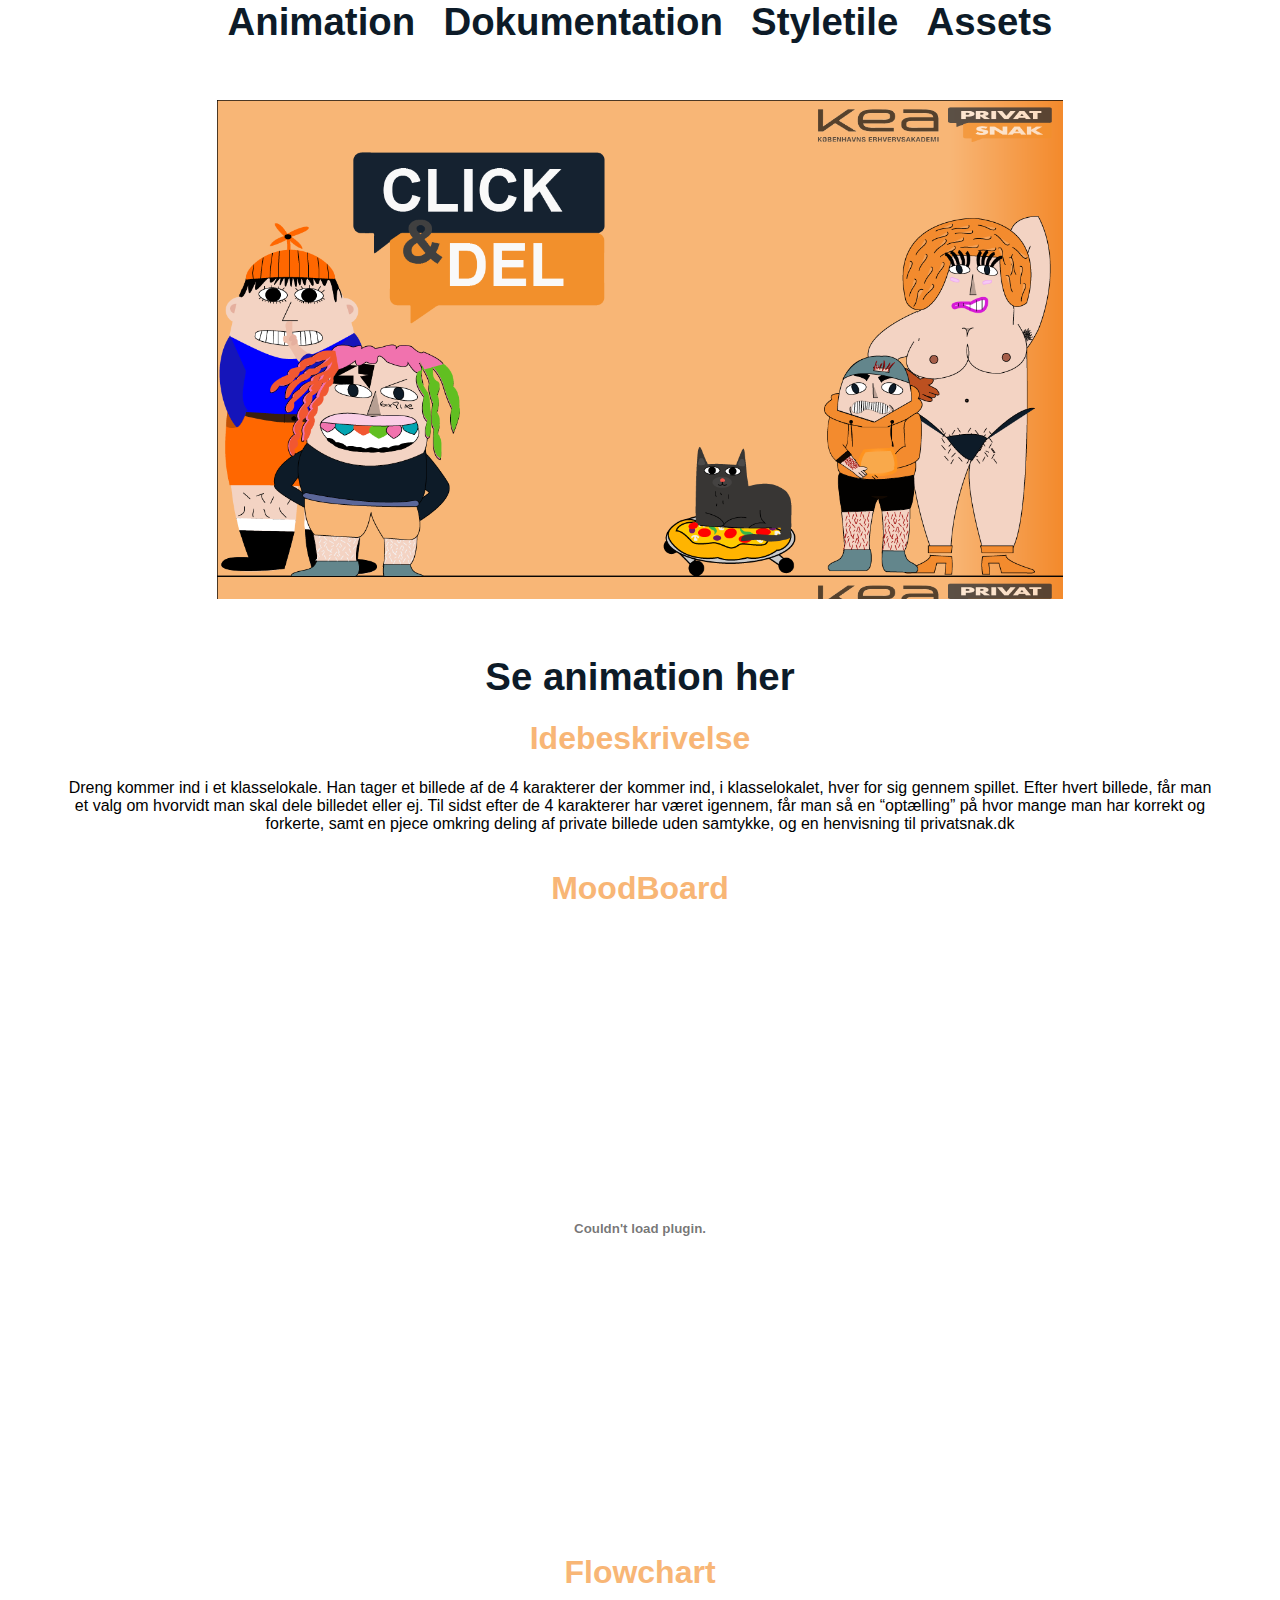
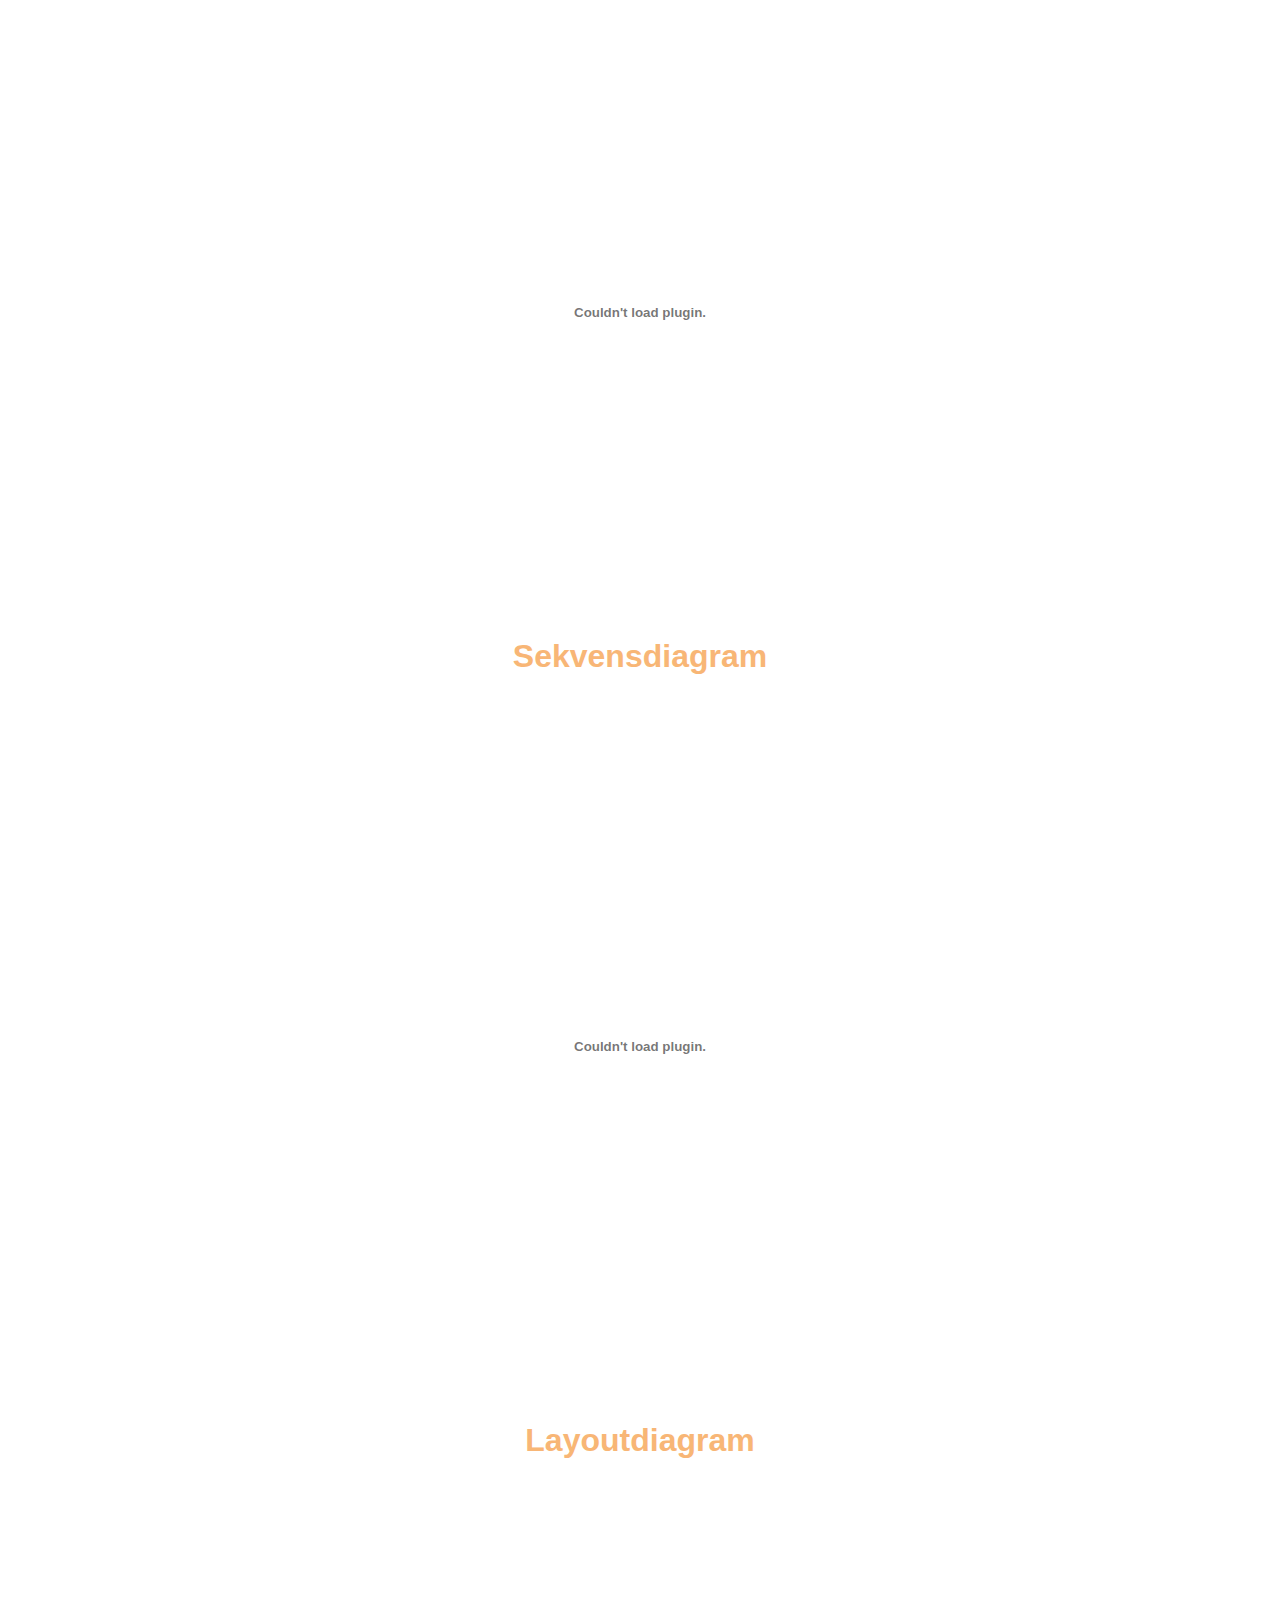
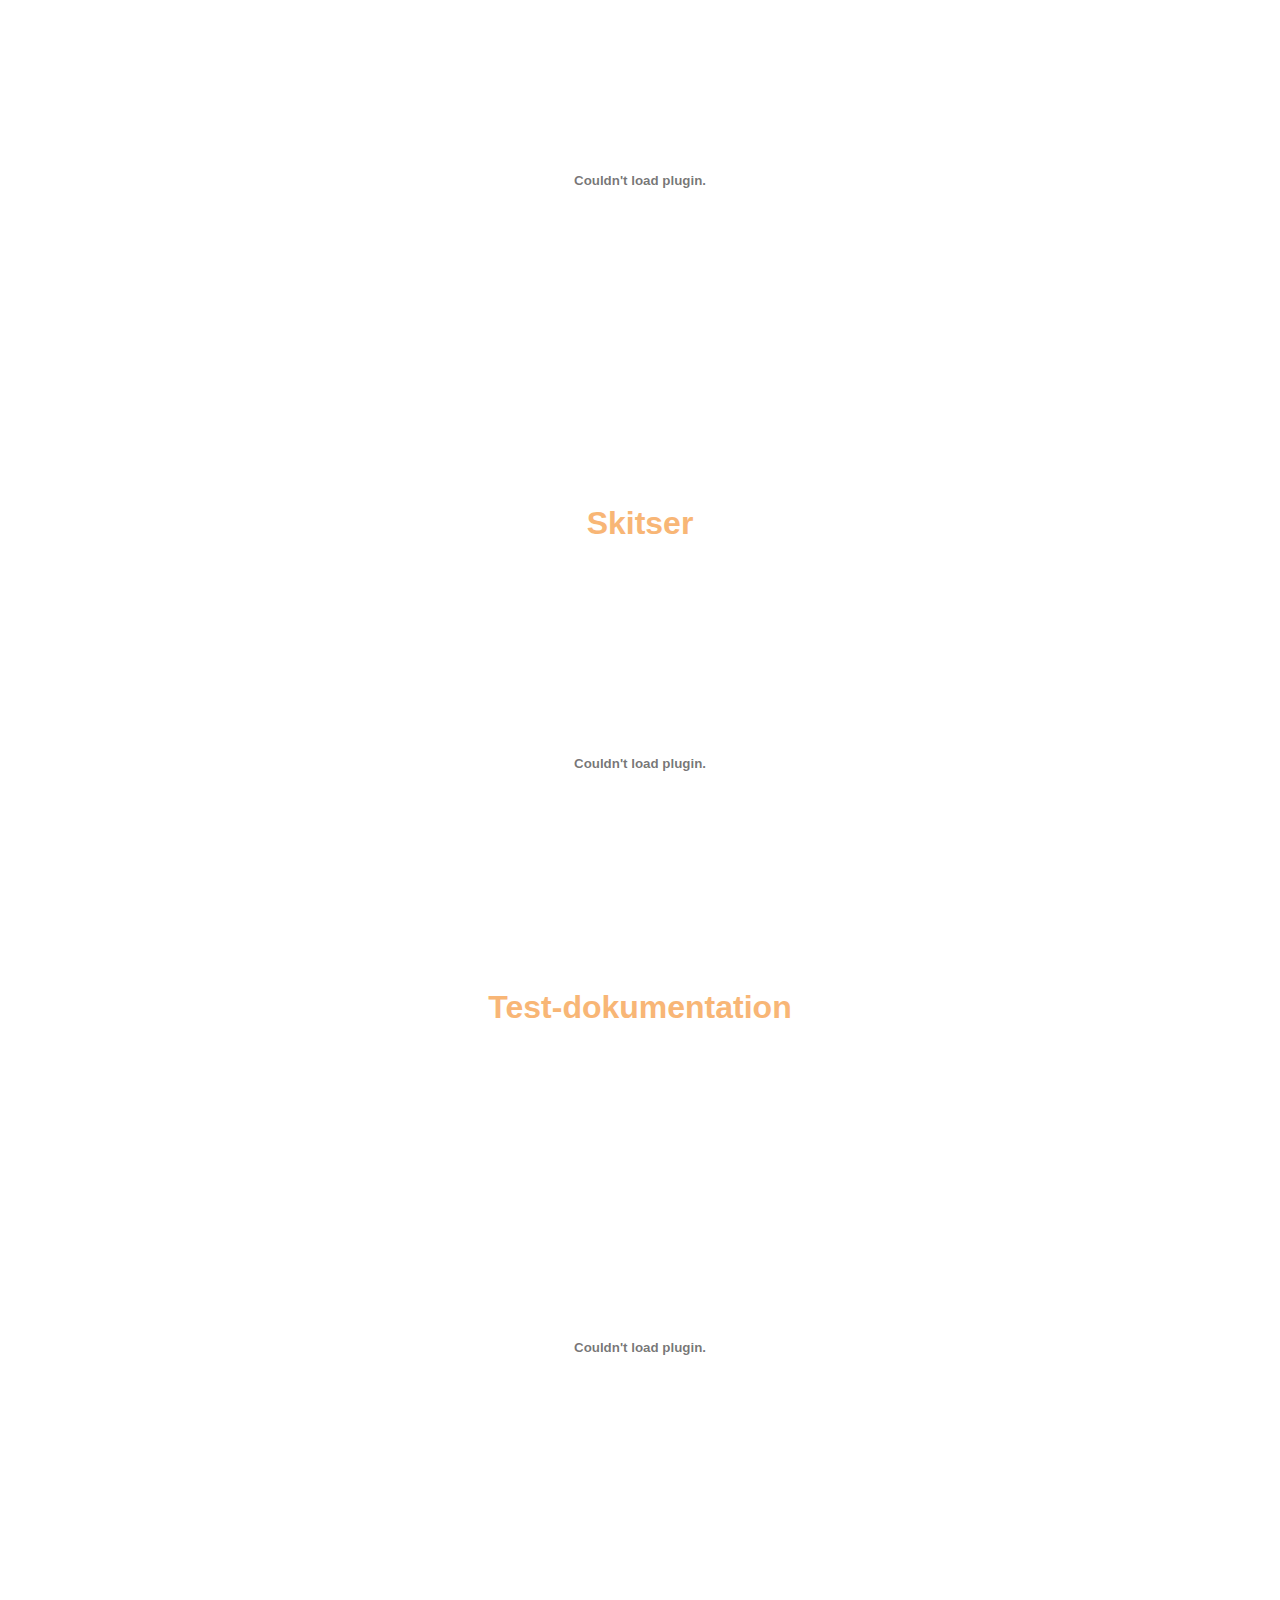
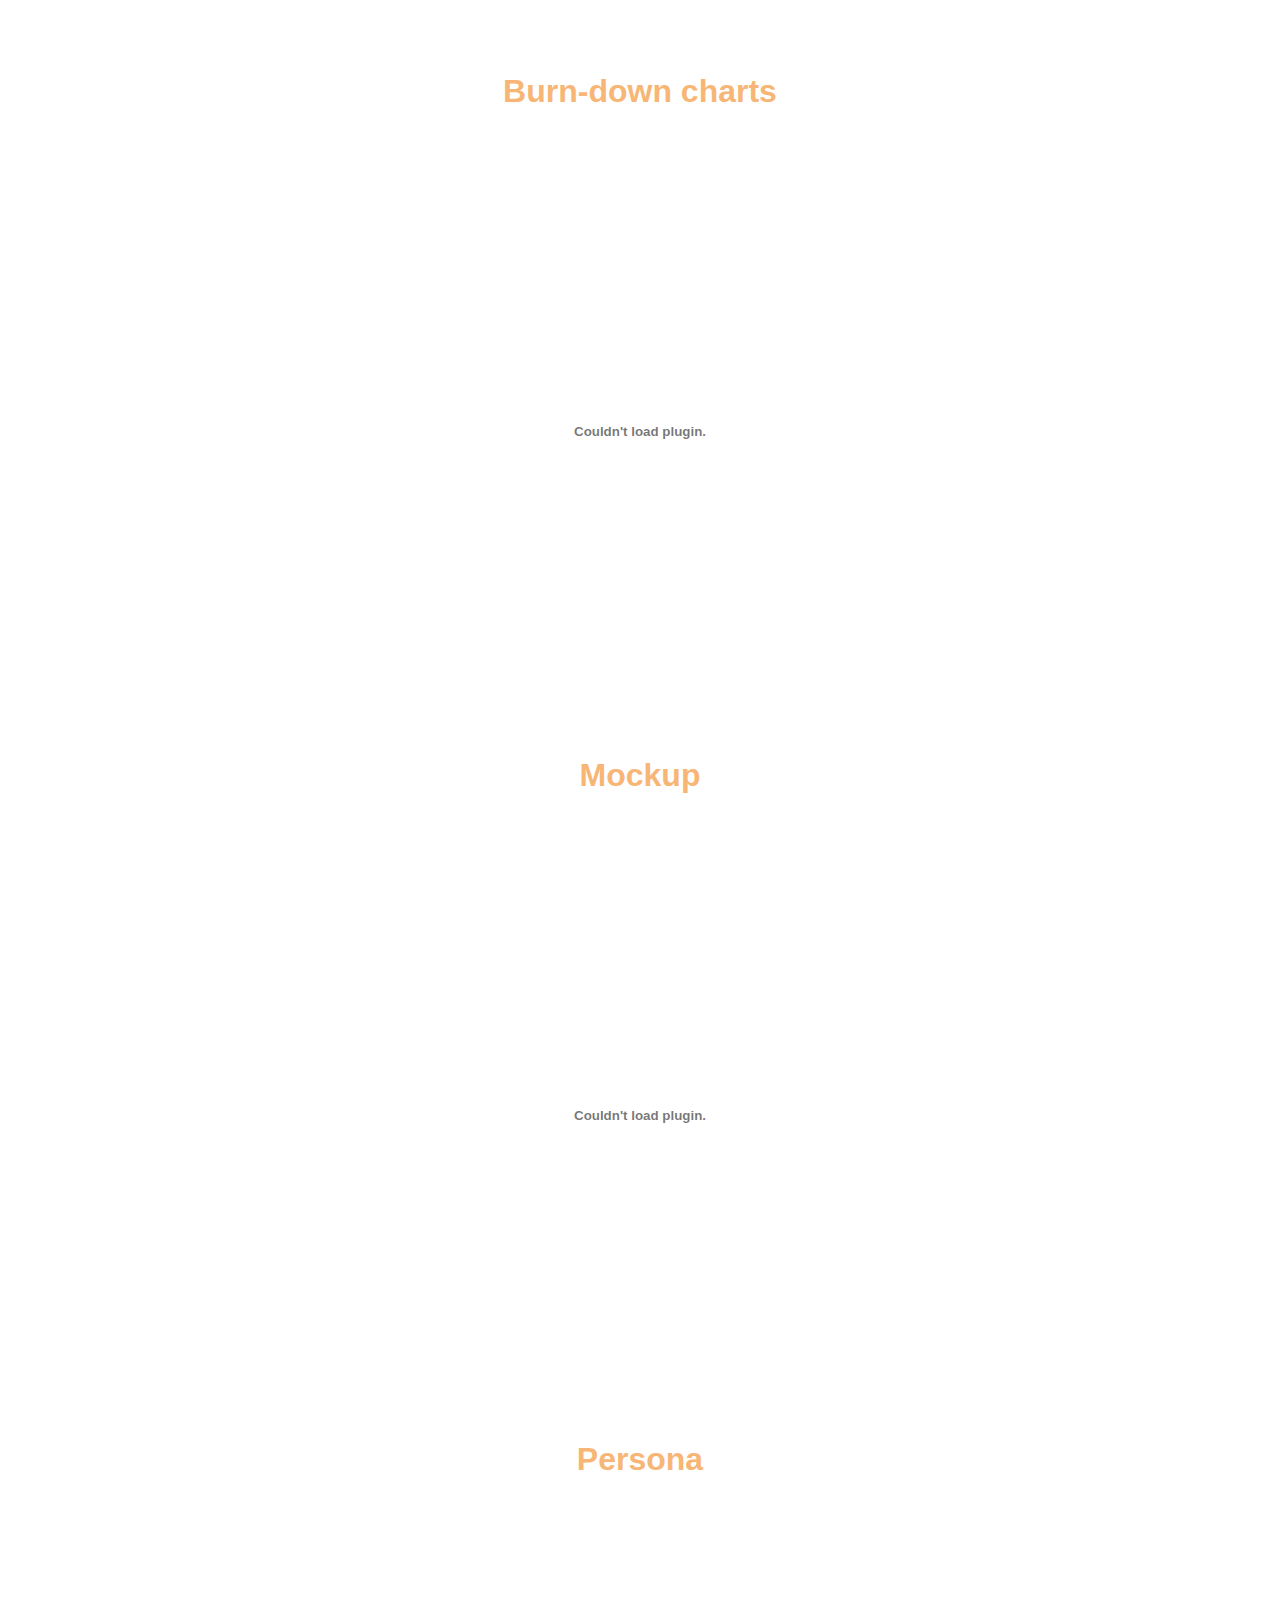
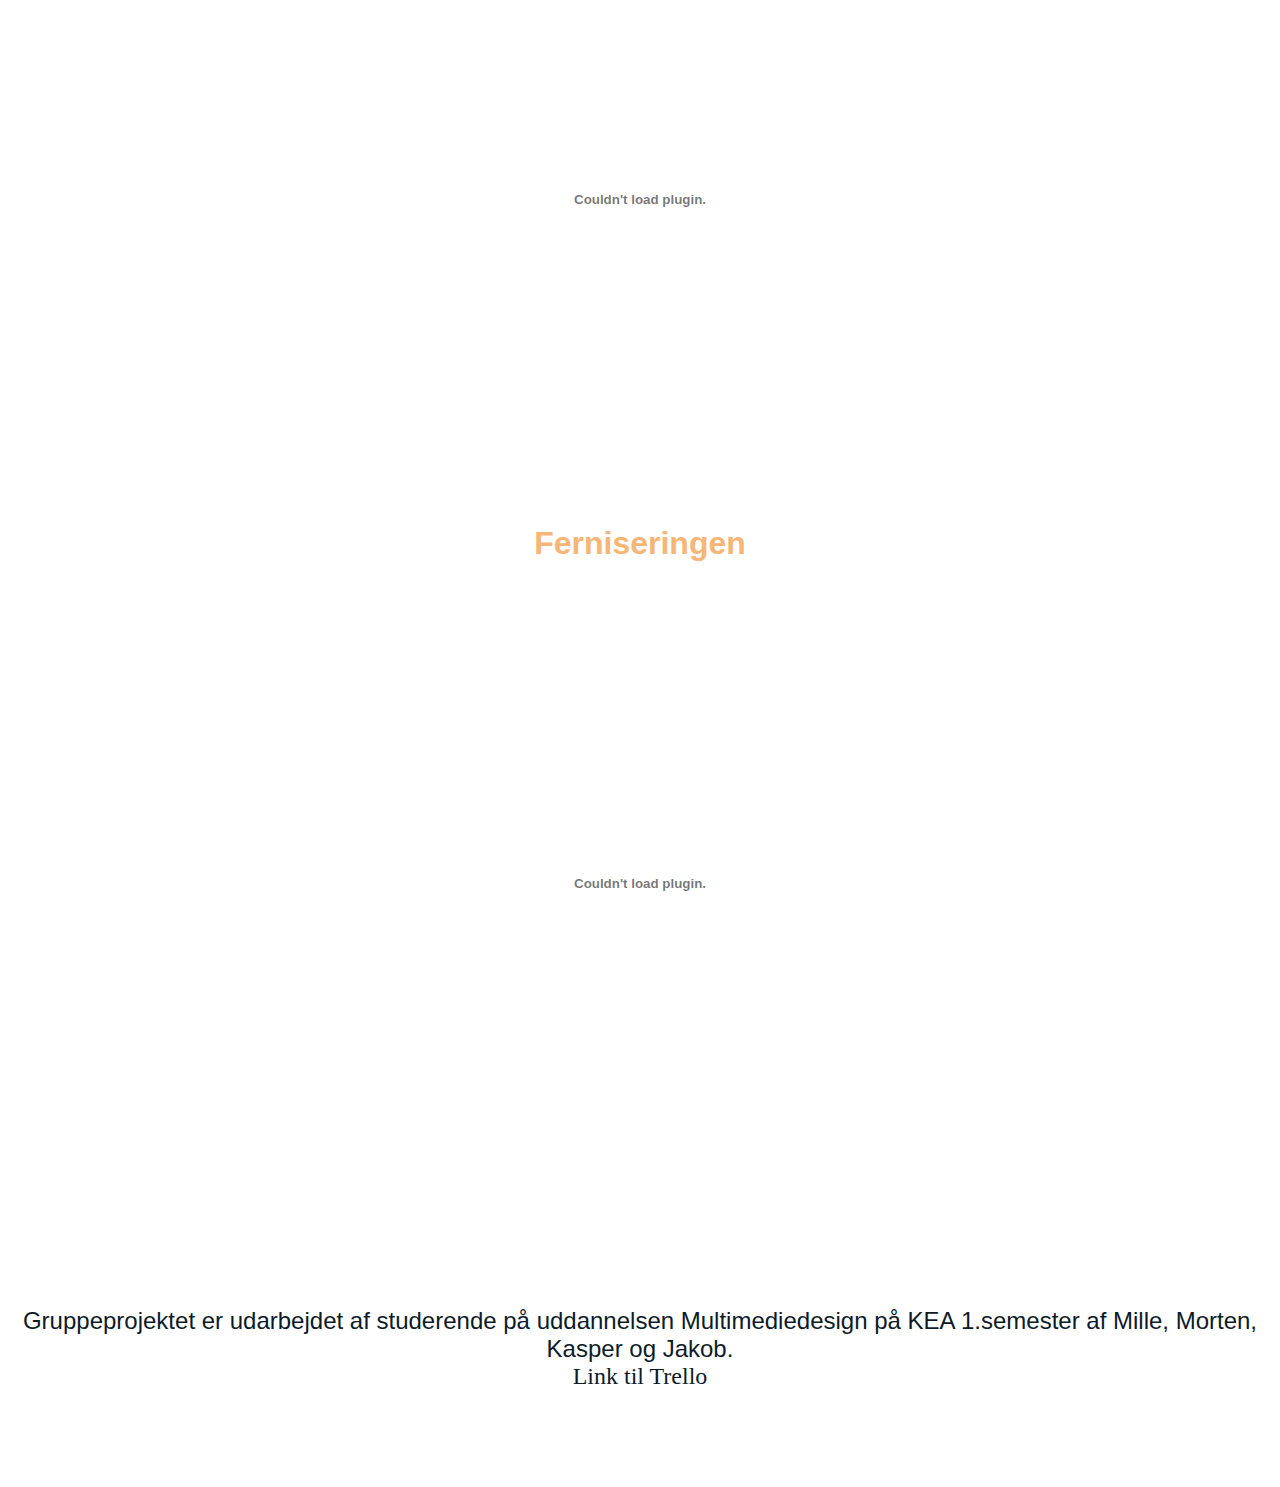
==== index.html @ 1f560ea2 "Ferniseringen" ====
<!DOCTYPE html>
<html lang="da">

<head>
    <meta charset="utf-8">
    <meta name="viewport" content="width=device-width, initial-scale=1.0">
    <title>Privat Snak</title>

    <link rel="icon" type="image/png" sizes="180x180" href="Index_ikon-01.png">

    <link rel="icon" type="image/png" sizes="32x32" href="Nav%20Ikon-01.png">

    <link rel="icon" type="image/png" sizes="16x16" href="fav_ikon-01.png">


    <link rel="stylesheet" href="index.css" type="text/css">
</head>

<body>
    <header>
        <nav>

            <a href="">Animation</a>
            <a href="index.html">Dokumentation</a>
            <a href="styletile.html">Styletile</a>
            <a href="assetliste.html">Assets</a>
        </nav>
        <h1></h1>
        <a href="http://jakobfalkenberg.dk/kea/02-animation/privatsnak/forside.html">Se animation her</a>

    </header>

    <section id="idebeskrivelse">
        <h1>Idebeskrivelse</h1>
        <p>Dreng kommer ind i et klasselokale. Han tager et billede af de 4 karakterer der kommer ind, i klasselokalet, hver for sig gennem spillet. Efter hvert billede, får man et valg om hvorvidt man skal dele billedet eller ej. Til sidst efter de 4 karakterer har været igennem, får man så en “optælling” på hvor mange man har korrekt og forkerte, samt en pjece omkring deling af private billede uden samtykke, og en henvisning til privatsnak.dk</p>
    </section>

    <section id="moodboard">
        <h1>MoodBoard</h1>
        <object data="moodboard_projekt.pdf"></object>
    </section>

    <section id="flowchart">
        <h1>Flowchart</h1>
        <object data="Flowchart_projekt.pdf"></object>
    </section>

    <section id="sekvensdiagram">
        <h1>Sekvensdiagram</h1>
        <object data="sekvensdiagran_projekt2.pdf"></object>
    </section>

    <section id="Layoutdiagram">
        <h1>Layoutdiagram</h1>
        <object data="layoutdiagram_projekt.pdf"></object>
    </section>

    <section id="skitser">
        <h1>Skitser</h1>
        <object data="skitser.pdf">
          </object>
    </section>

    <section id="Test-dokumentation">
        <h1>Test-dokumentation</h1>
        <object data="Test-dokumentation.pdf">
          </object>
    </section>

    <section id="Burn-down-charts">
        <h1>Burn-down charts</h1>
        <object data="Burn-down charts.pdf">
          </object>
    </section>


    <section id="Mockup">
        <h1>Mockup</h1>
        <object data="Mockup.pdf">
          </object>
    </section>

    <section id="Persona">
        <h1>Persona</h1>
        <object data="persona.pdf">
        </object>
    </section>

     <section id="Ferniseringen">
        <h1>Ferniseringen</h1>
        <object data="Ferniseringen.pdf">
        </object>
    </section>


    <footer>
        <p>Gruppeprojektet er udarbejdet af studerende på uddannelsen Multimediedesign på KEA 1.semester af Mille, Morten, Kasper og Jakob.</p>
        <a href="https://trello.com/b/nSldUlRE/privatsnak">Link til Trello</a>
    </footer>

    <script src="https://code.jquery.com/jquery-3.3.1.min.js"></script>
    <script src="index.js"></script>


</body>

</html>
---- index.css ----
body {
    margin: 0 auto;
    width: 100%;
    display: flex;
    flex-direction: column;
    align-items: center;
    text-align: center;
    background: white;



}


#styletile {
    width: 100%;
    height: 100%;
}

h1 {
    font-family: arial;
    color: #F8B676;
}

#idebeskrivelse p {
    width: 90vw;
    font-family: arial;

}


#moodboard object {
    width: 90vw;
    height: 600px;

}

#sekvensdiagram object {
    width: 50vw;
    height: 700px;
}

#flowchart object {
    width: 50vw;
    height: 600px;
}

#Layoutdiagram object {
    width: 50vw;
    height: 600px;
}

#skitser object {
     width: 50vw;
    height: 400px;
}

#Test-dokumentation object {
     width: 50vw;
    height: 600px;
}

#Burn-down-charts object {
     width: 50vw;
    height: 600px;
}

#Mockup object {
       width: 50vw;
    height: 600px;
}

#Persona object {
    width: 50vw;
    height: 600px;

}

#Ferniseringen object {
     width: 50vw;
    height: 600px;

}

header h1 {
    font-family: arial;
    color: white;
    font-size: 6.5vw;
    padding-top: 6em;
    align-self: stretch;
    background-image: url(forside-01.png);
    background-size: 100%
}

header a {
    color: #0D1B28;
    font-family: arial;
    text-decoration: none;
    font-size: 3vw;
    font-weight: 600;


}

footer {
    height: 300px;
    background: white;
    align-self: stretch;
}

footer p {
    font-family: arial;
    font-size: 1.5em;
    color: #0D1B28;
    padding-top: 5em;
    margin: 0;
}

nav {
    font-family: arial;
    font-size: 1.4em;
    color: #0D1B28;
    justify-content: space-between;

    text-decoration: none;
}

nav a:hover {
    color: #F38B2E;
}

nav a {
    padding: 20px 10px;
    border: 1px solid white;
}

footer a {
    text-decoration: none;
    color: #0D1B28;
    font-size: 1.5em;

}
footer a:hover {
    color: #F38B2E;
}
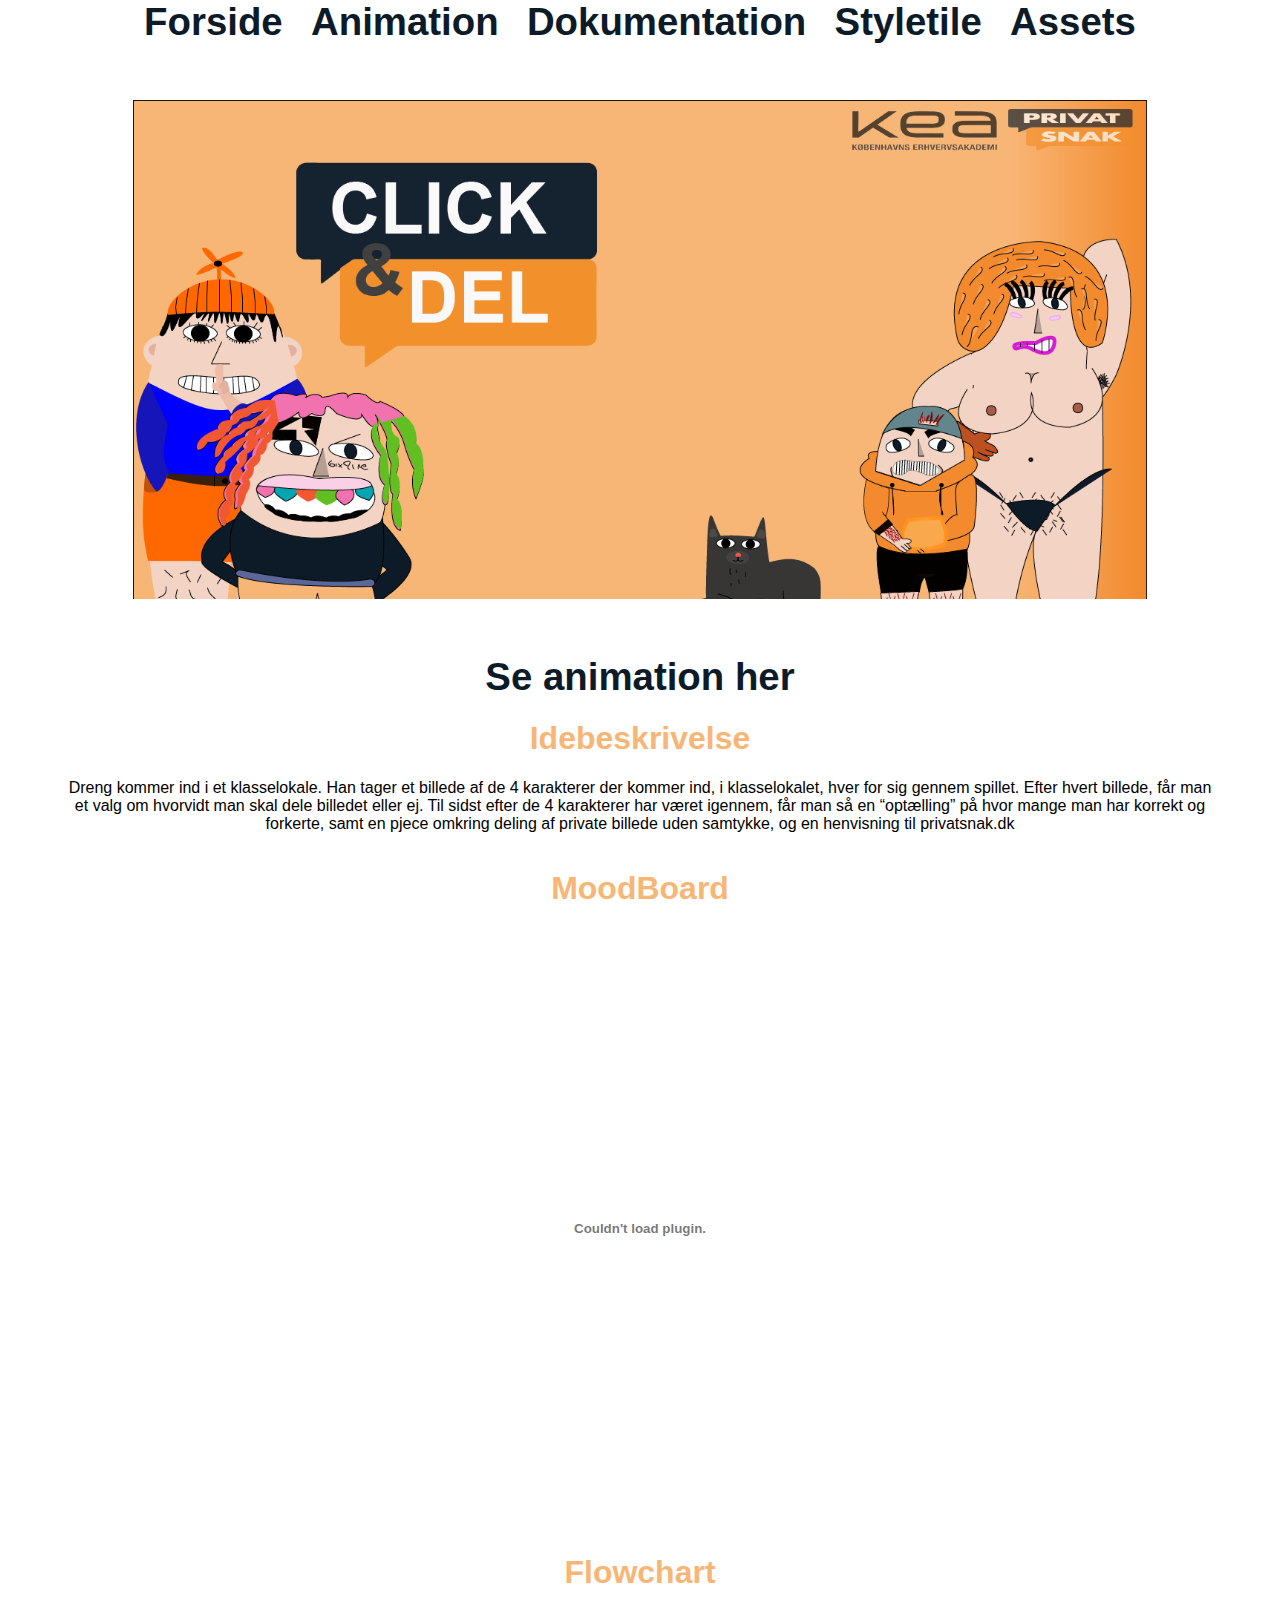
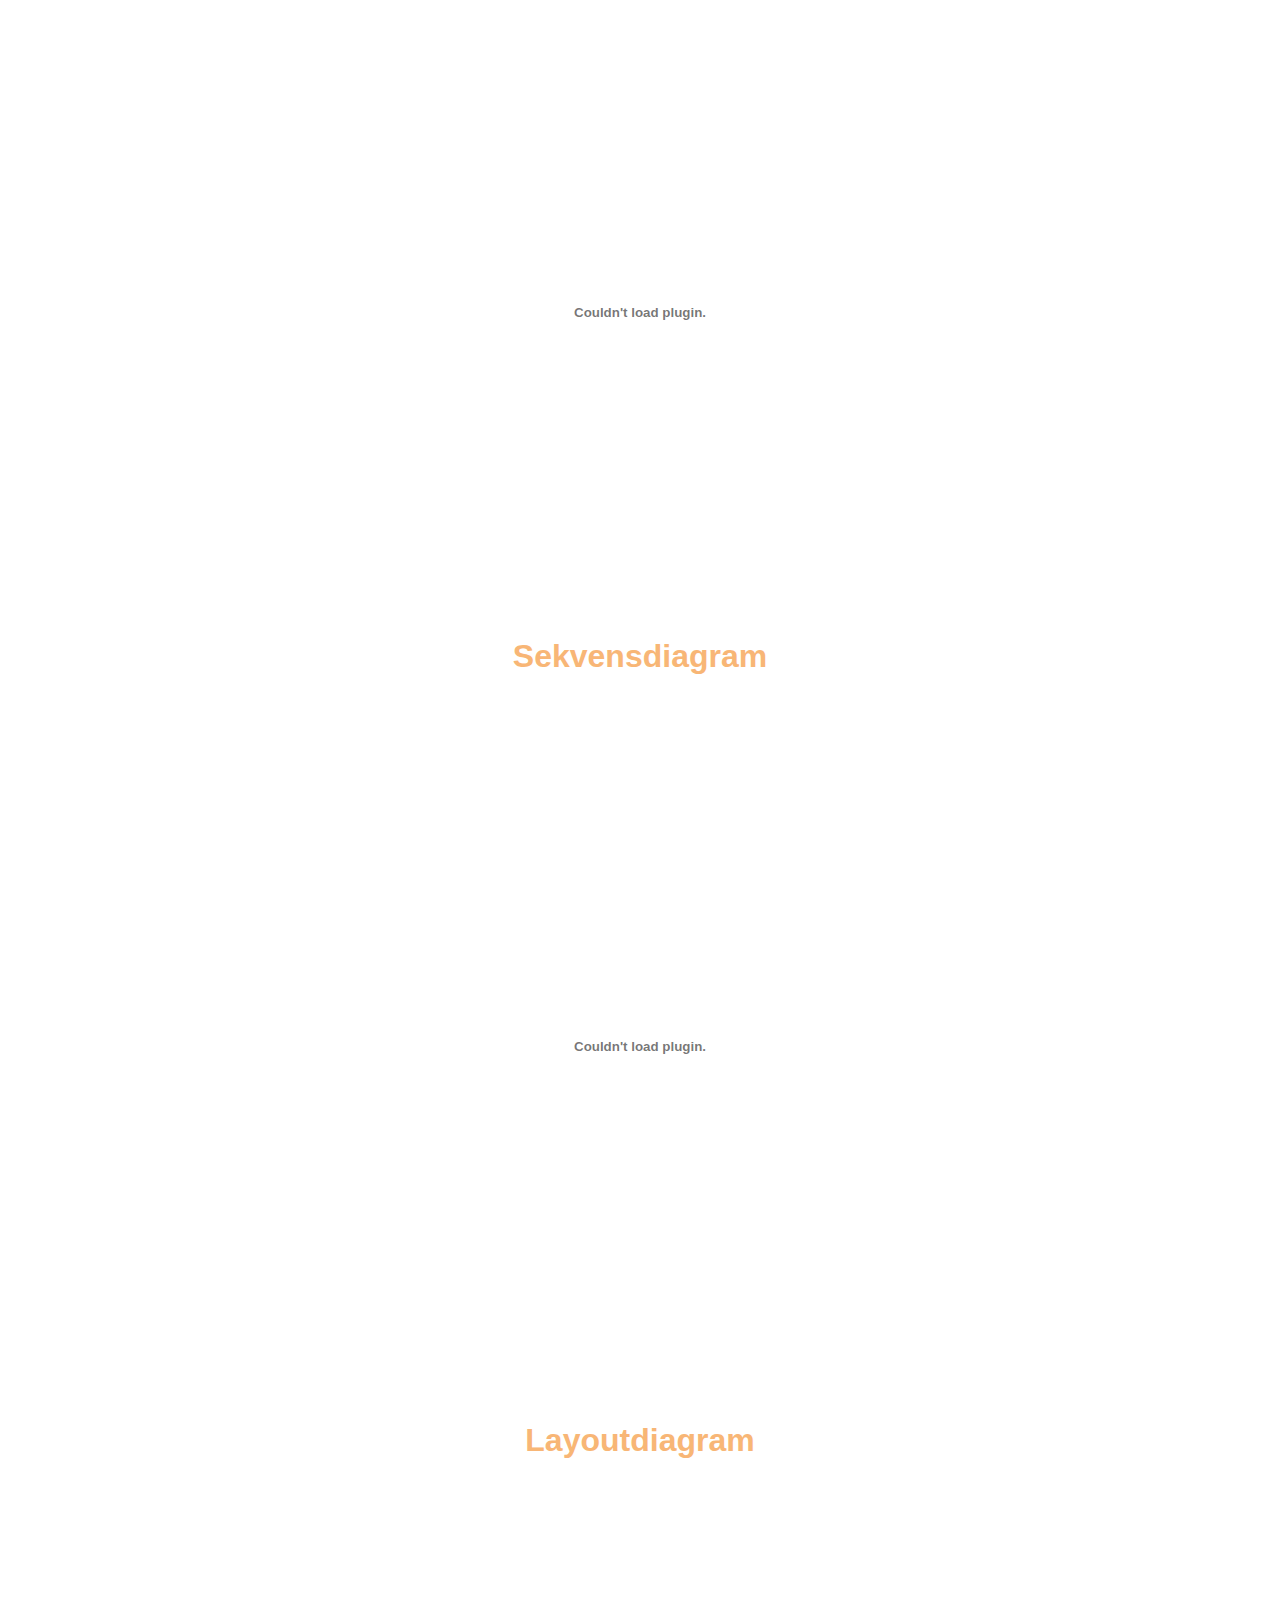
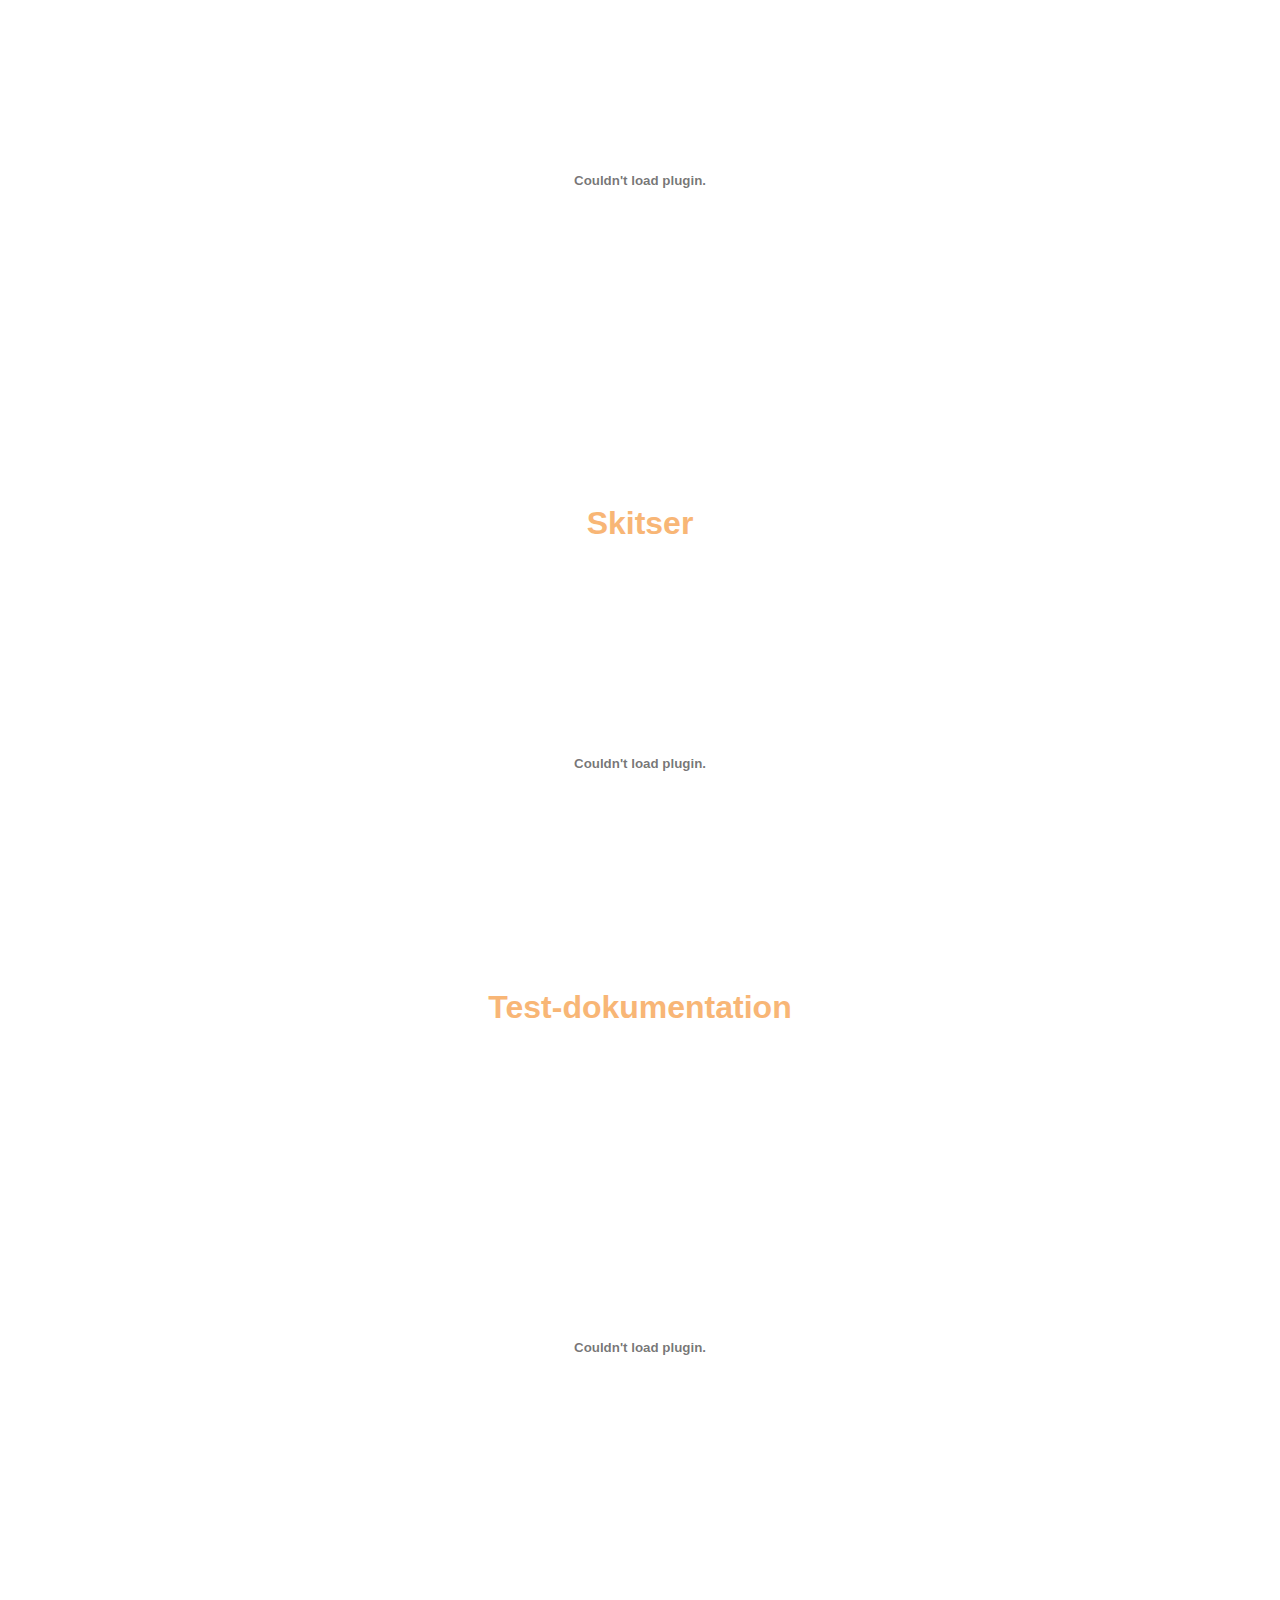
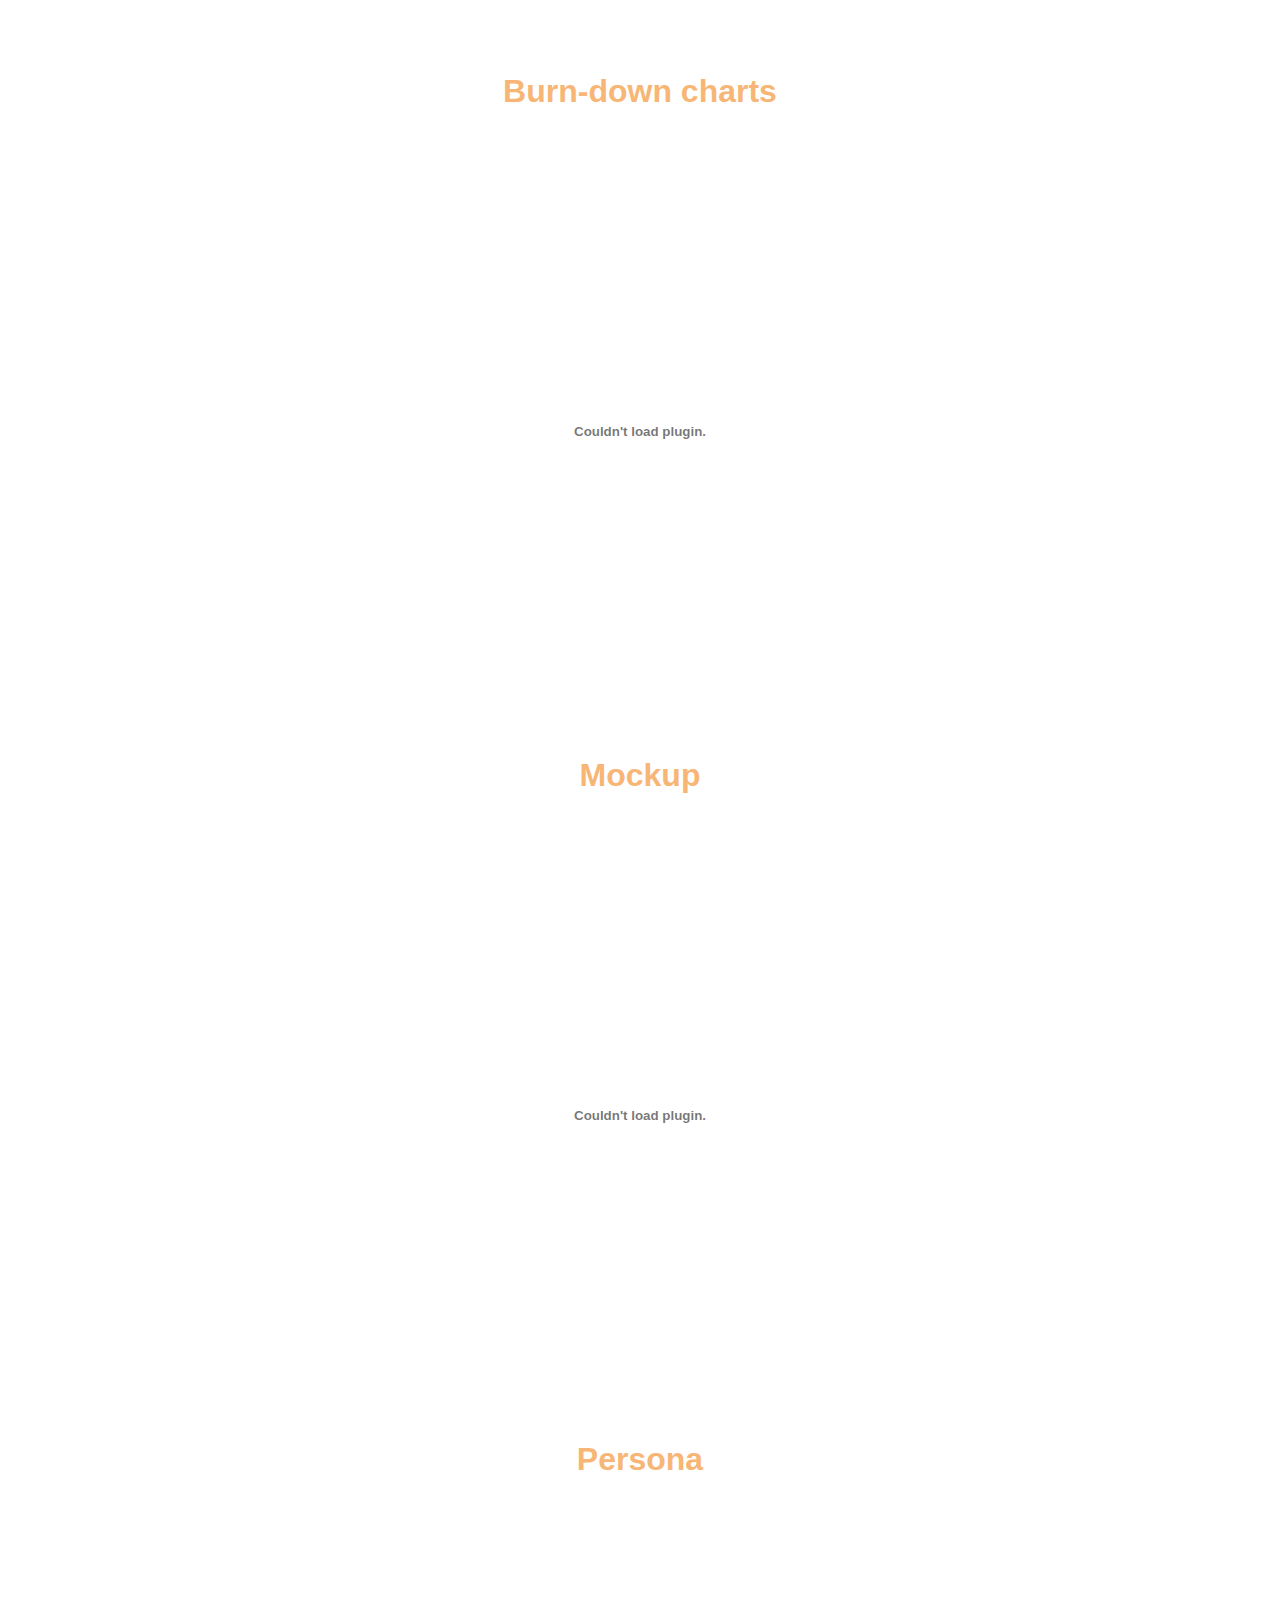
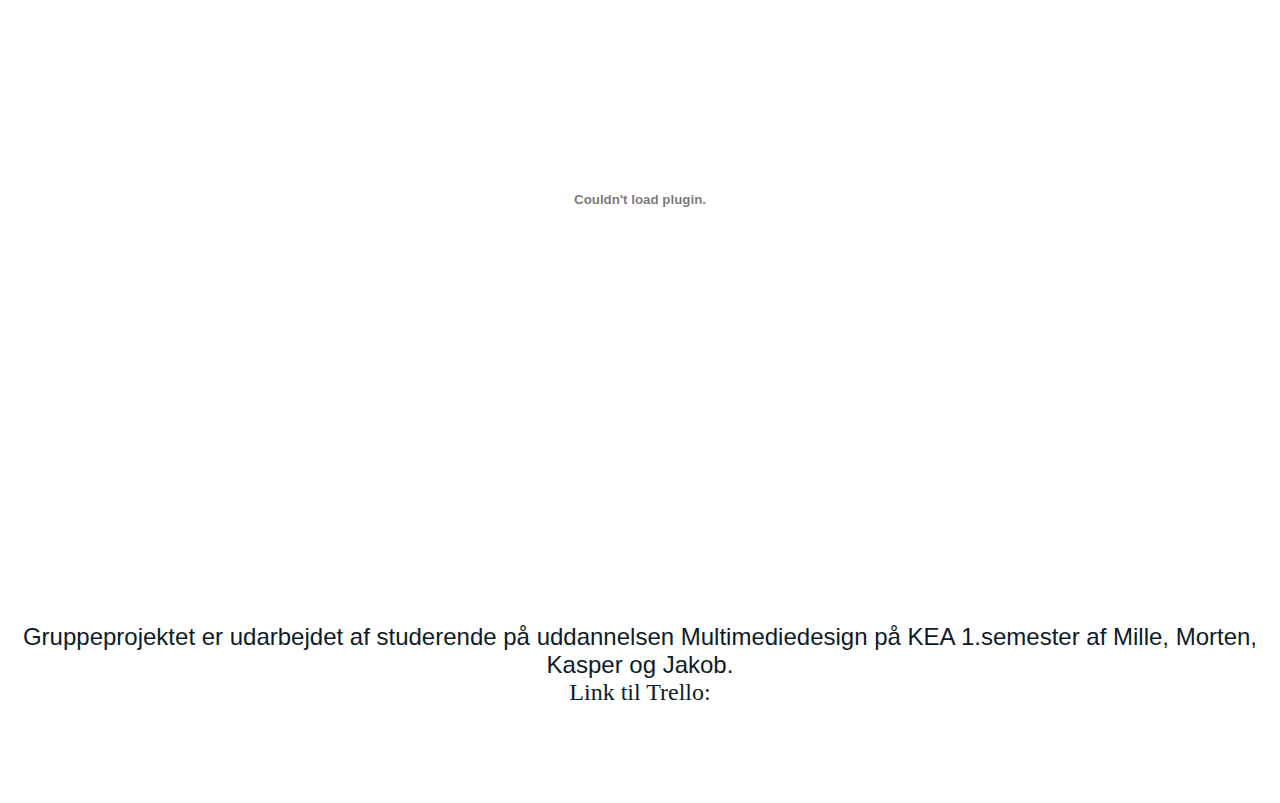
==== commit 0cdaaf48: "added forside nav" ====
--- a/index.html
+++ b/index.html
@@ -19,8 +19,8 @@
 <body>
     <header>
         <nav>
-
-            <a href="">Animation</a>
+            <a href="index.html">Forside</a>
+            <a href="http://jakobfalkenberg.dk/kea/02-animation/privatsnak/forside.html">Animation</a>
             <a href="index.html">Dokumentation</a>
             <a href="styletile.html">Styletile</a>
             <a href="assetliste.html">Assets</a>
@@ -86,16 +86,10 @@
         </object>
     </section>
 
-     <section id="Ferniseringen">
-        <h1>Ferniseringen</h1>
-        <object data="Ferniseringen.pdf">
-        </object>
-    </section>
-
 
     <footer>
         <p>Gruppeprojektet er udarbejdet af studerende på uddannelsen Multimediedesign på KEA 1.semester af Mille, Morten, Kasper og Jakob.</p>
-        <a href="https://trello.com/b/nSldUlRE/privatsnak">Link til Trello</a>
+        <a href="https://trello.com/b/nSldUlRE/privatsnak">Link til Trello:</a>
     </footer>
 
     <script src="https://code.jquery.com/jquery-3.3.1.min.js"></script>
--- a/index.css
+++ b/index.css
@@ -76,12 +76,6 @@
 
 }
 
-#Ferniseringen object {
-     width: 50vw;
-    height: 600px;
-
-}
-
 header h1 {
     font-family: arial;
     color: white;
@@ -125,7 +119,7 @@
     text-decoration: none;
 }
 
-nav a:hover {
+header a:hover {
     color: #F38B2E;
 }
 
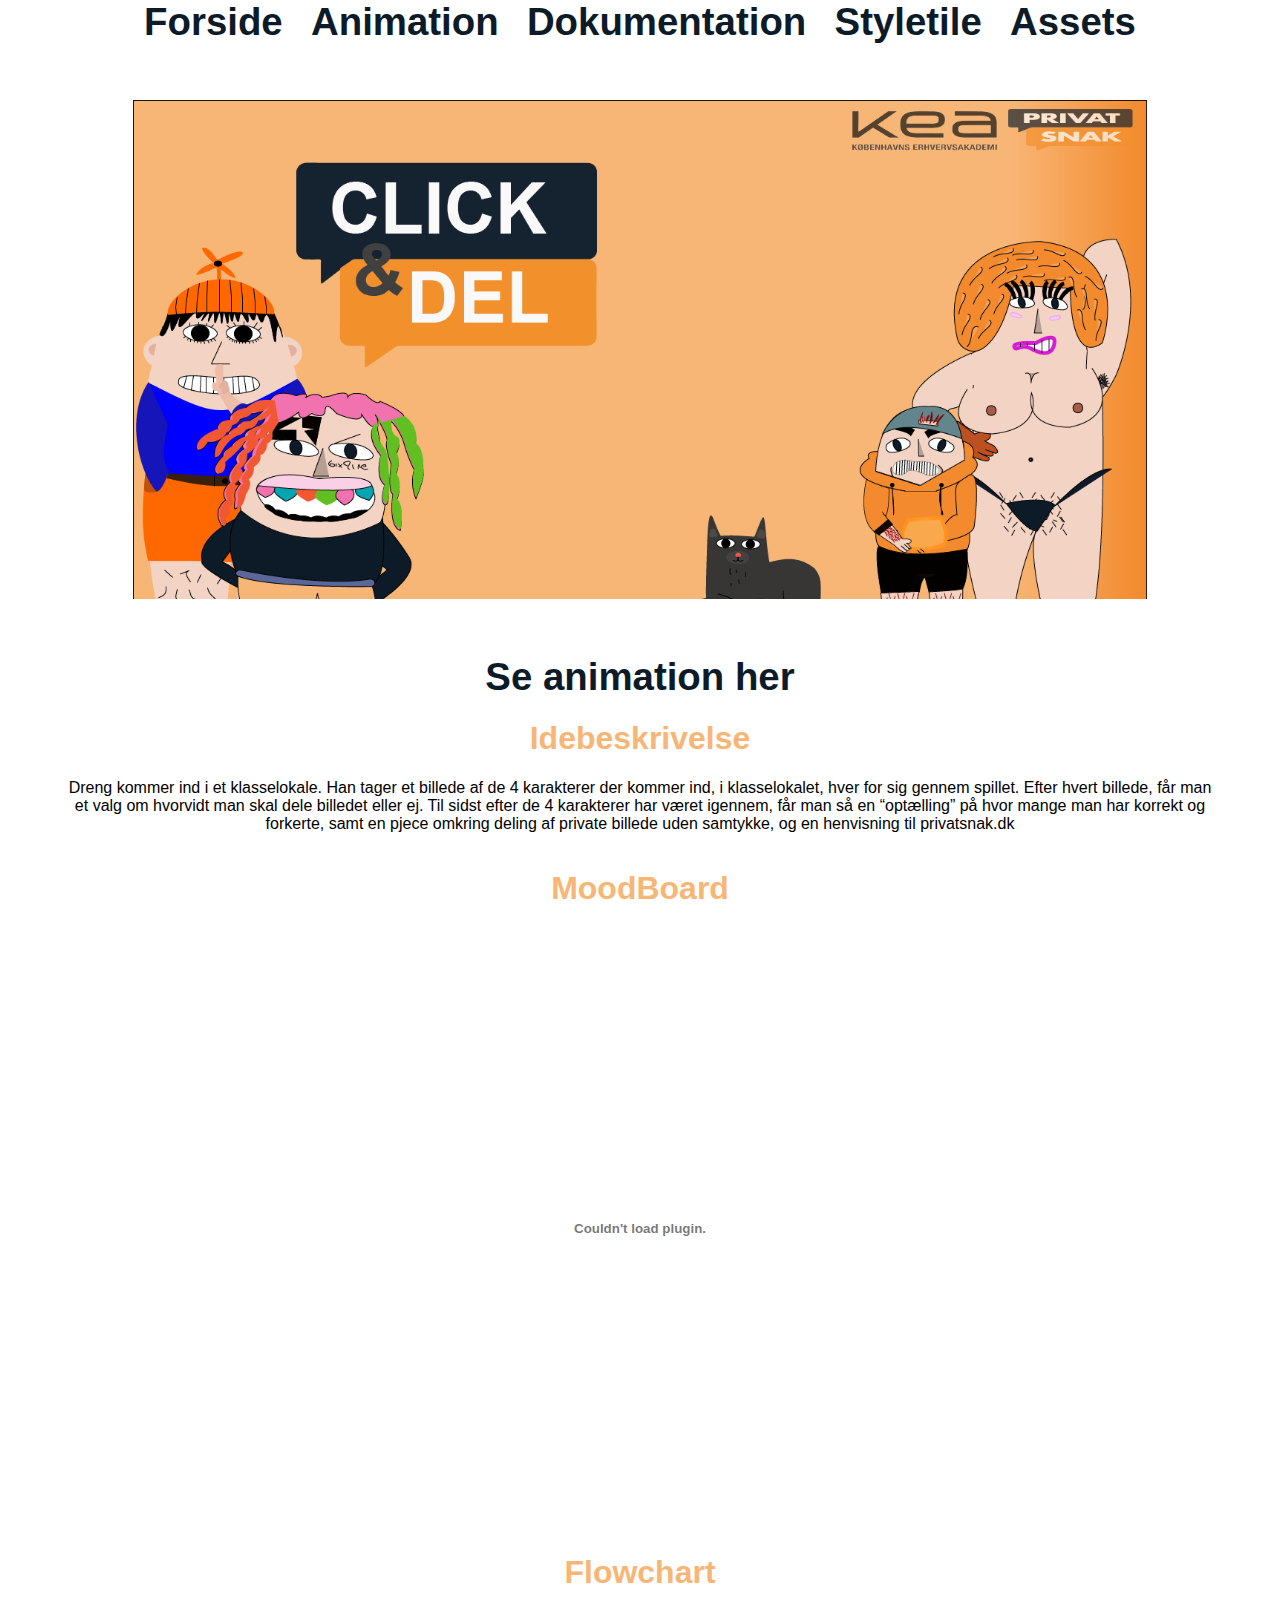
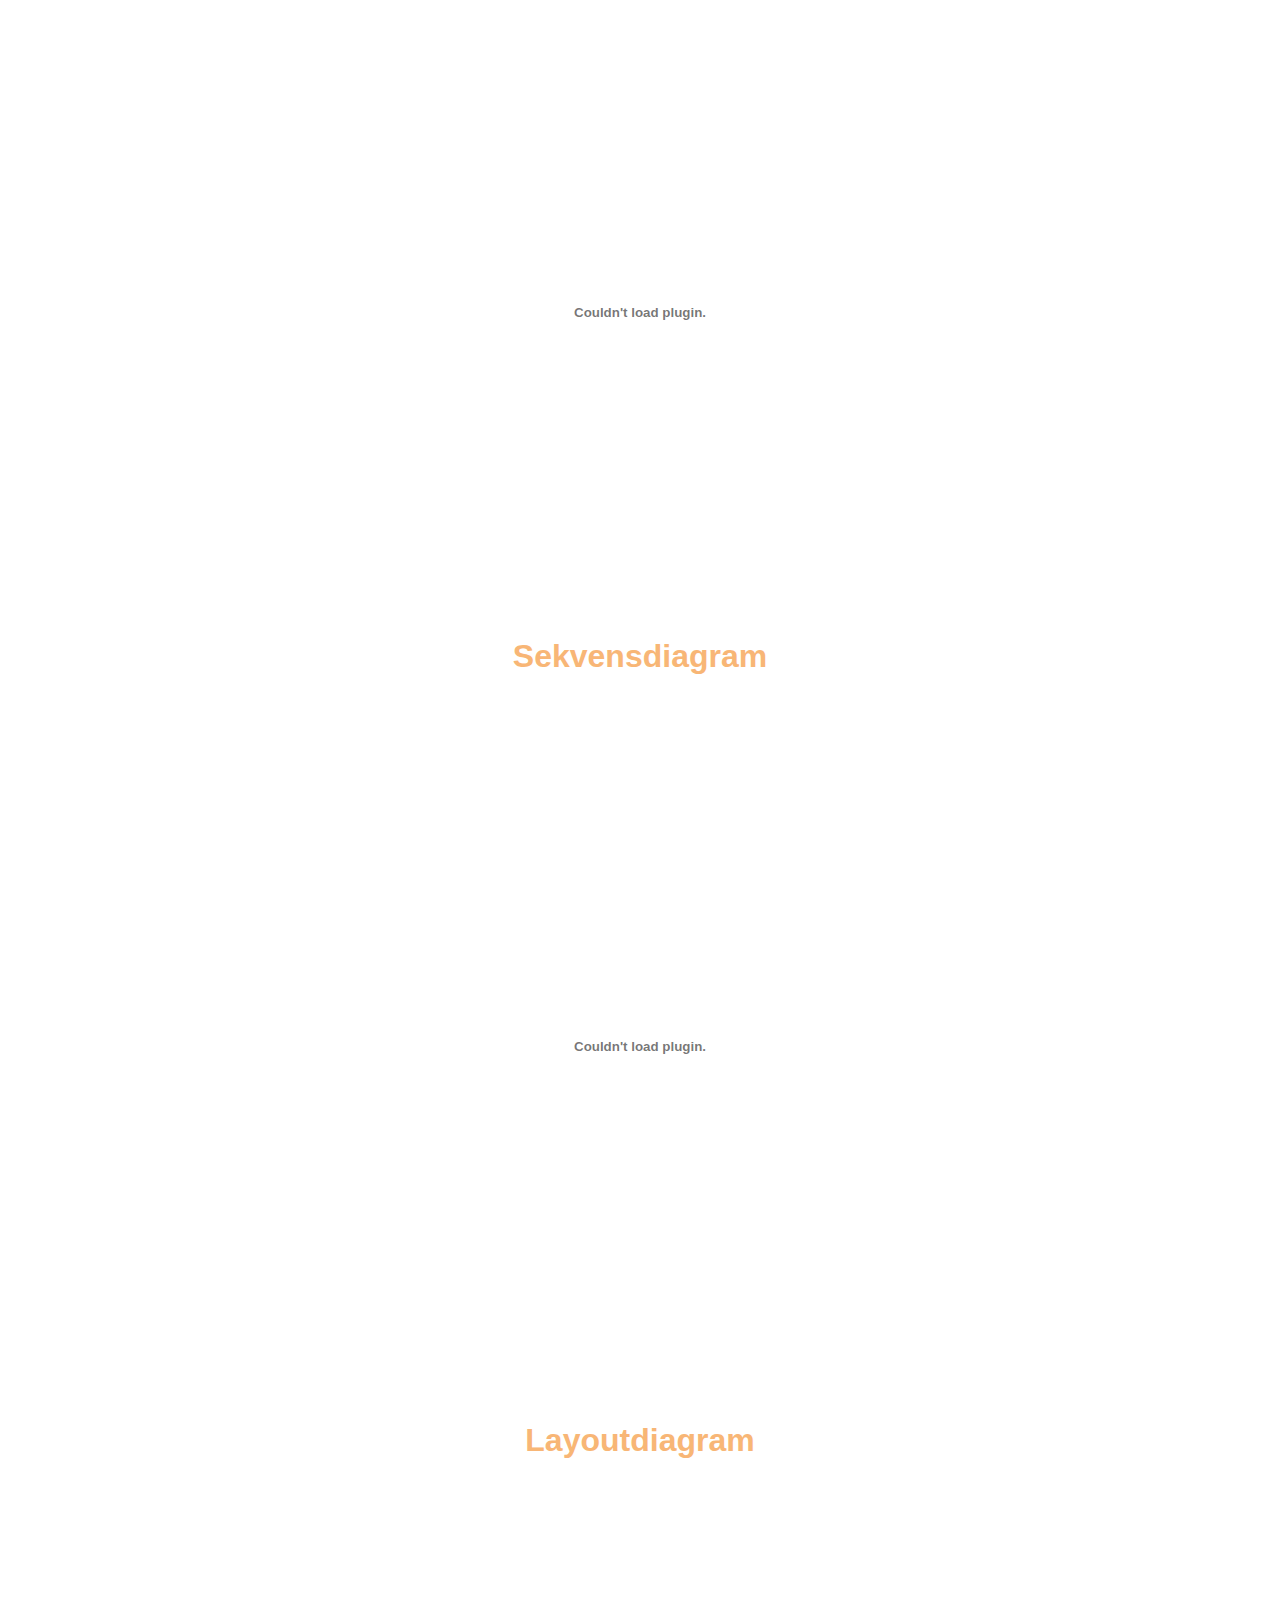
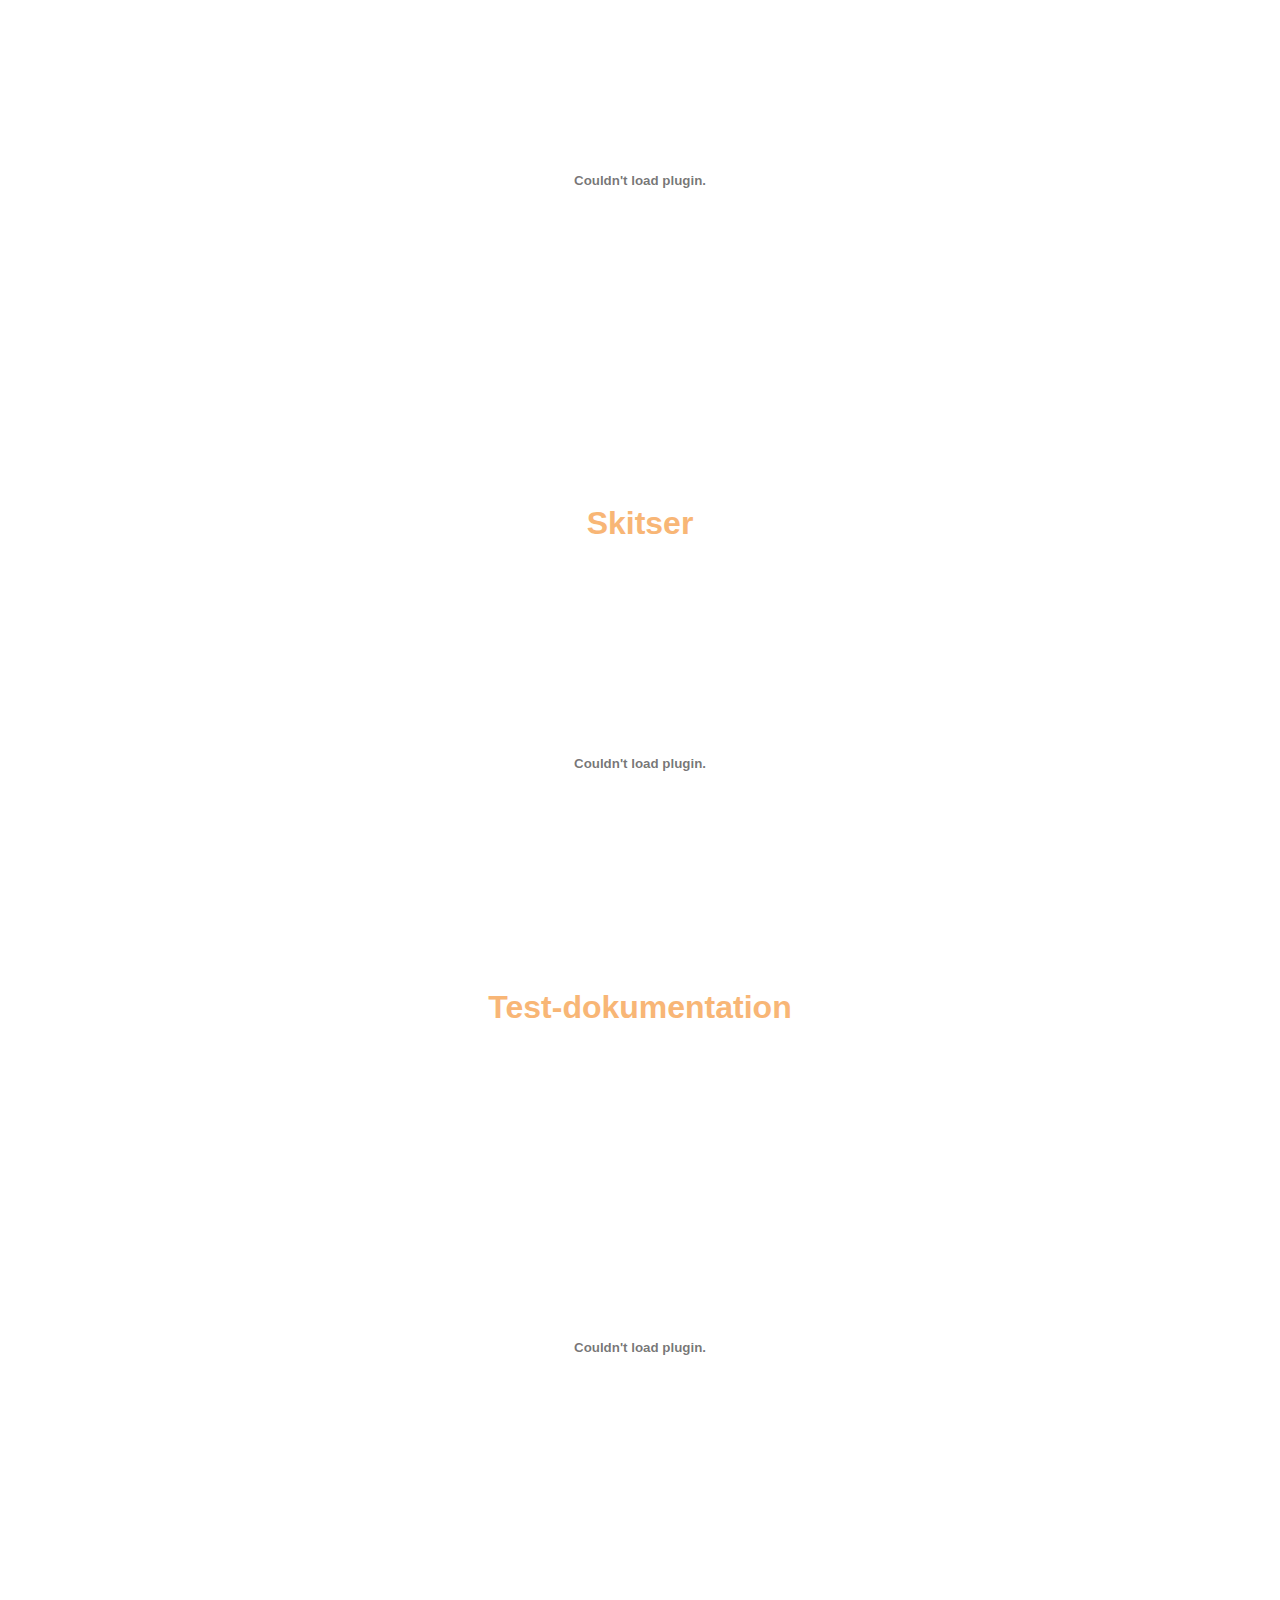
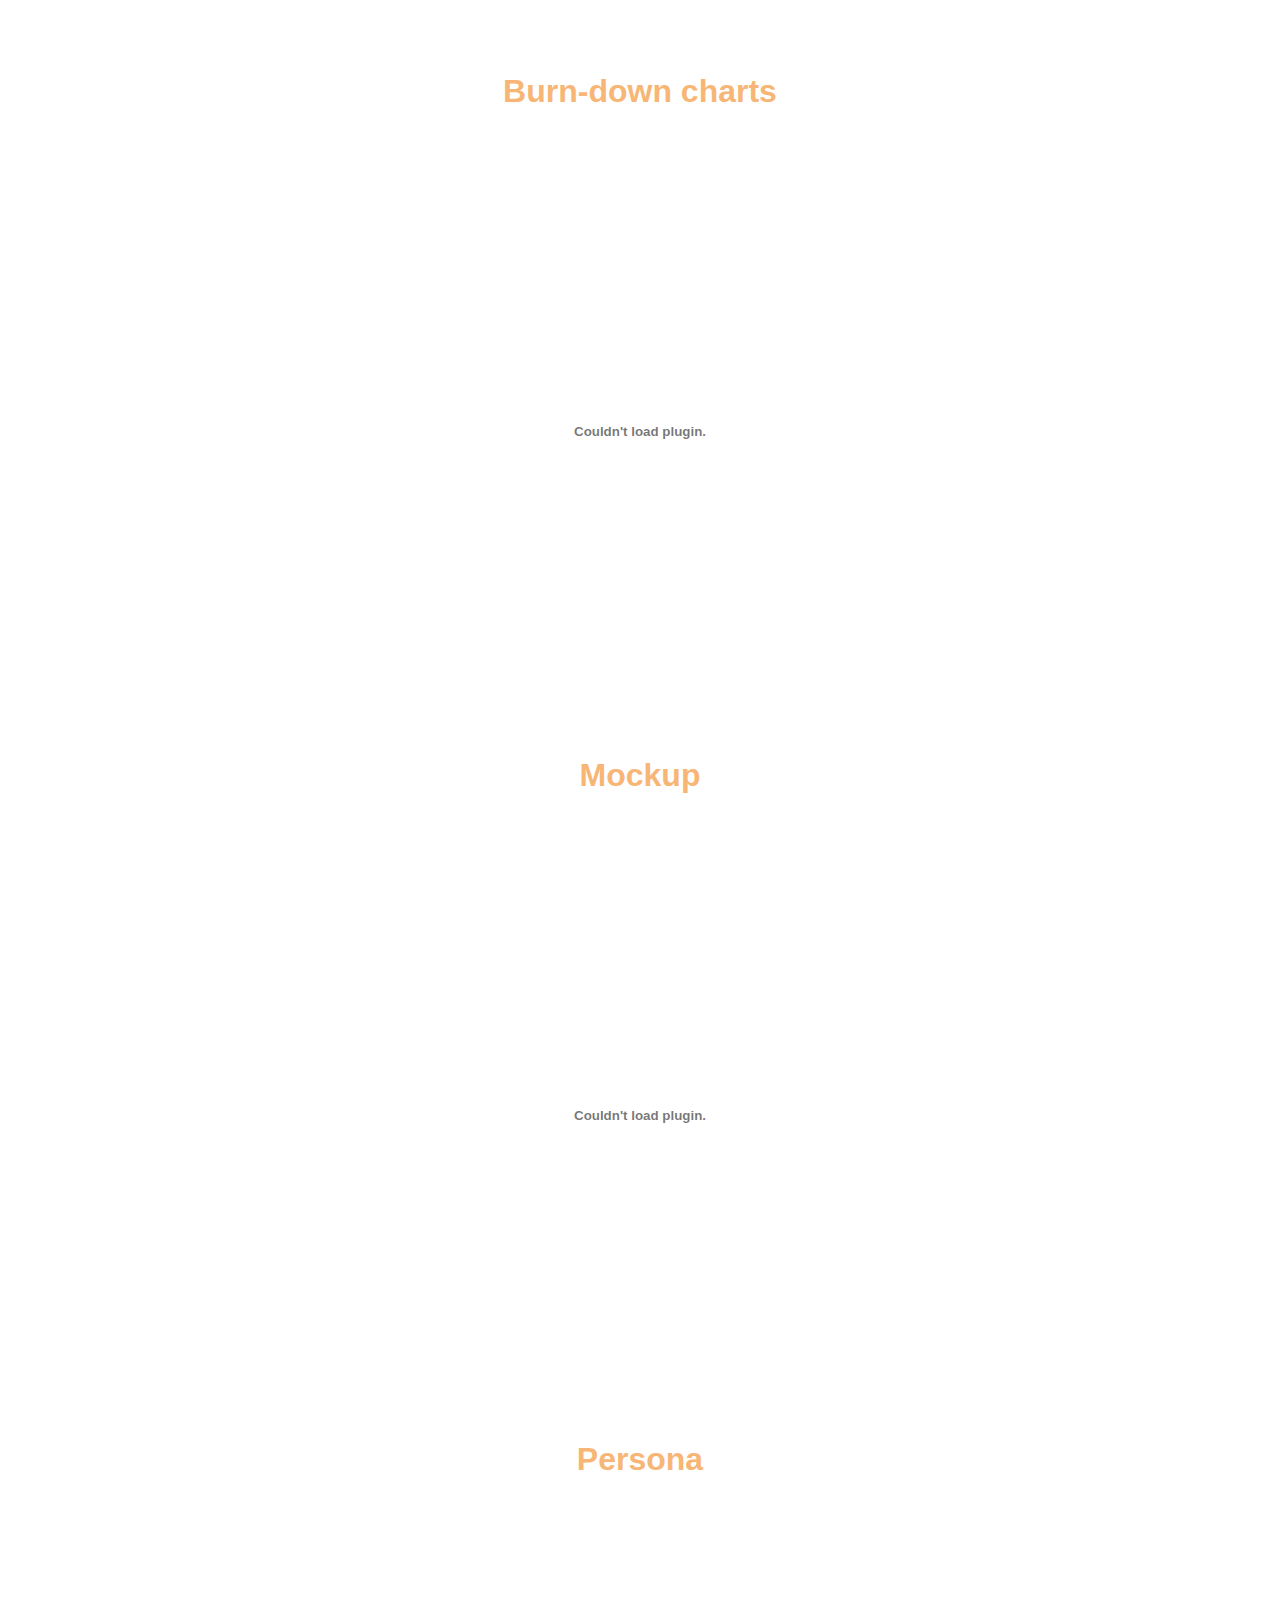
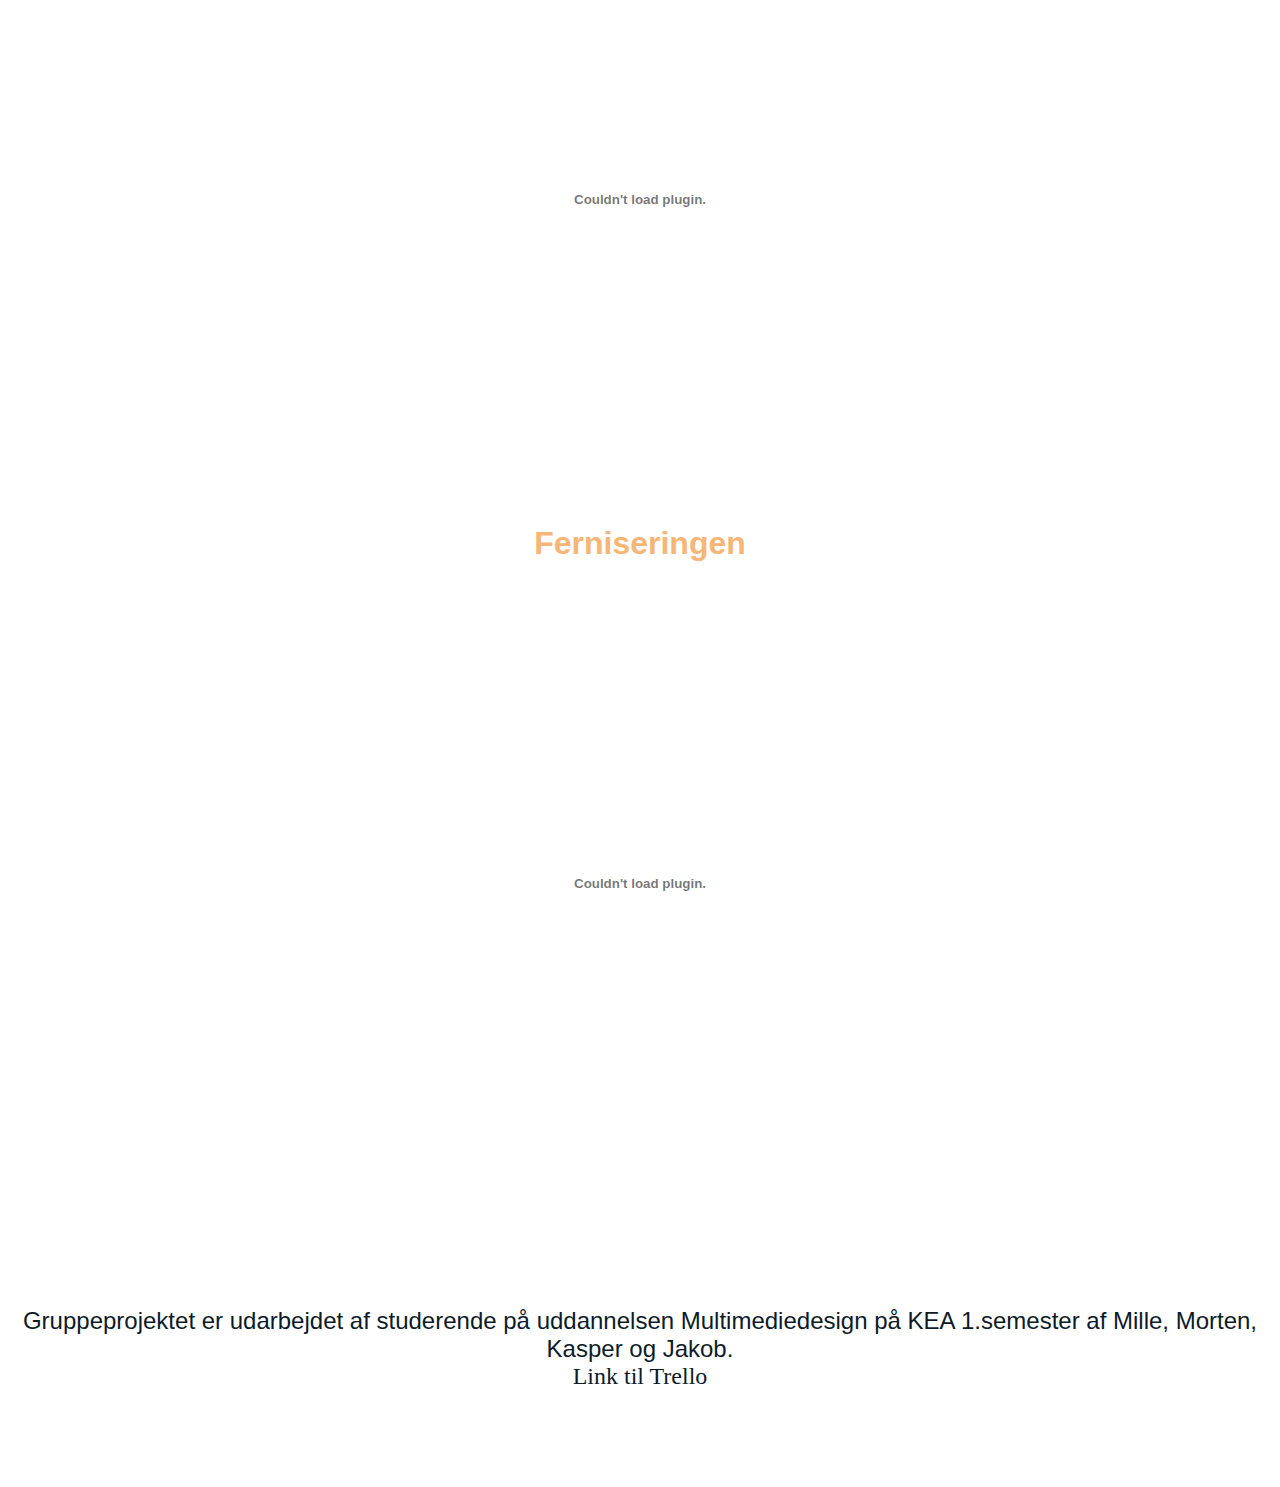
==== commit 8c916571: "Merge remote-tracking branch 'origin/master'" ====
--- a/index.html
+++ b/index.html
@@ -86,10 +86,16 @@
         </object>
     </section>
 
+     <section id="Ferniseringen">
+        <h1>Ferniseringen</h1>
+        <object data="Ferniseringen.pdf">
+        </object>
+    </section>
+
 
     <footer>
         <p>Gruppeprojektet er udarbejdet af studerende på uddannelsen Multimediedesign på KEA 1.semester af Mille, Morten, Kasper og Jakob.</p>
-        <a href="https://trello.com/b/nSldUlRE/privatsnak">Link til Trello:</a>
+        <a href="https://trello.com/b/nSldUlRE/privatsnak">Link til Trello</a>
     </footer>
 
     <script src="https://code.jquery.com/jquery-3.3.1.min.js"></script>
--- a/index.css
+++ b/index.css
@@ -76,6 +76,12 @@
 
 }
 
+#Ferniseringen object {
+     width: 50vw;
+    height: 600px;
+
+}
+
 header h1 {
     font-family: arial;
     color: white;
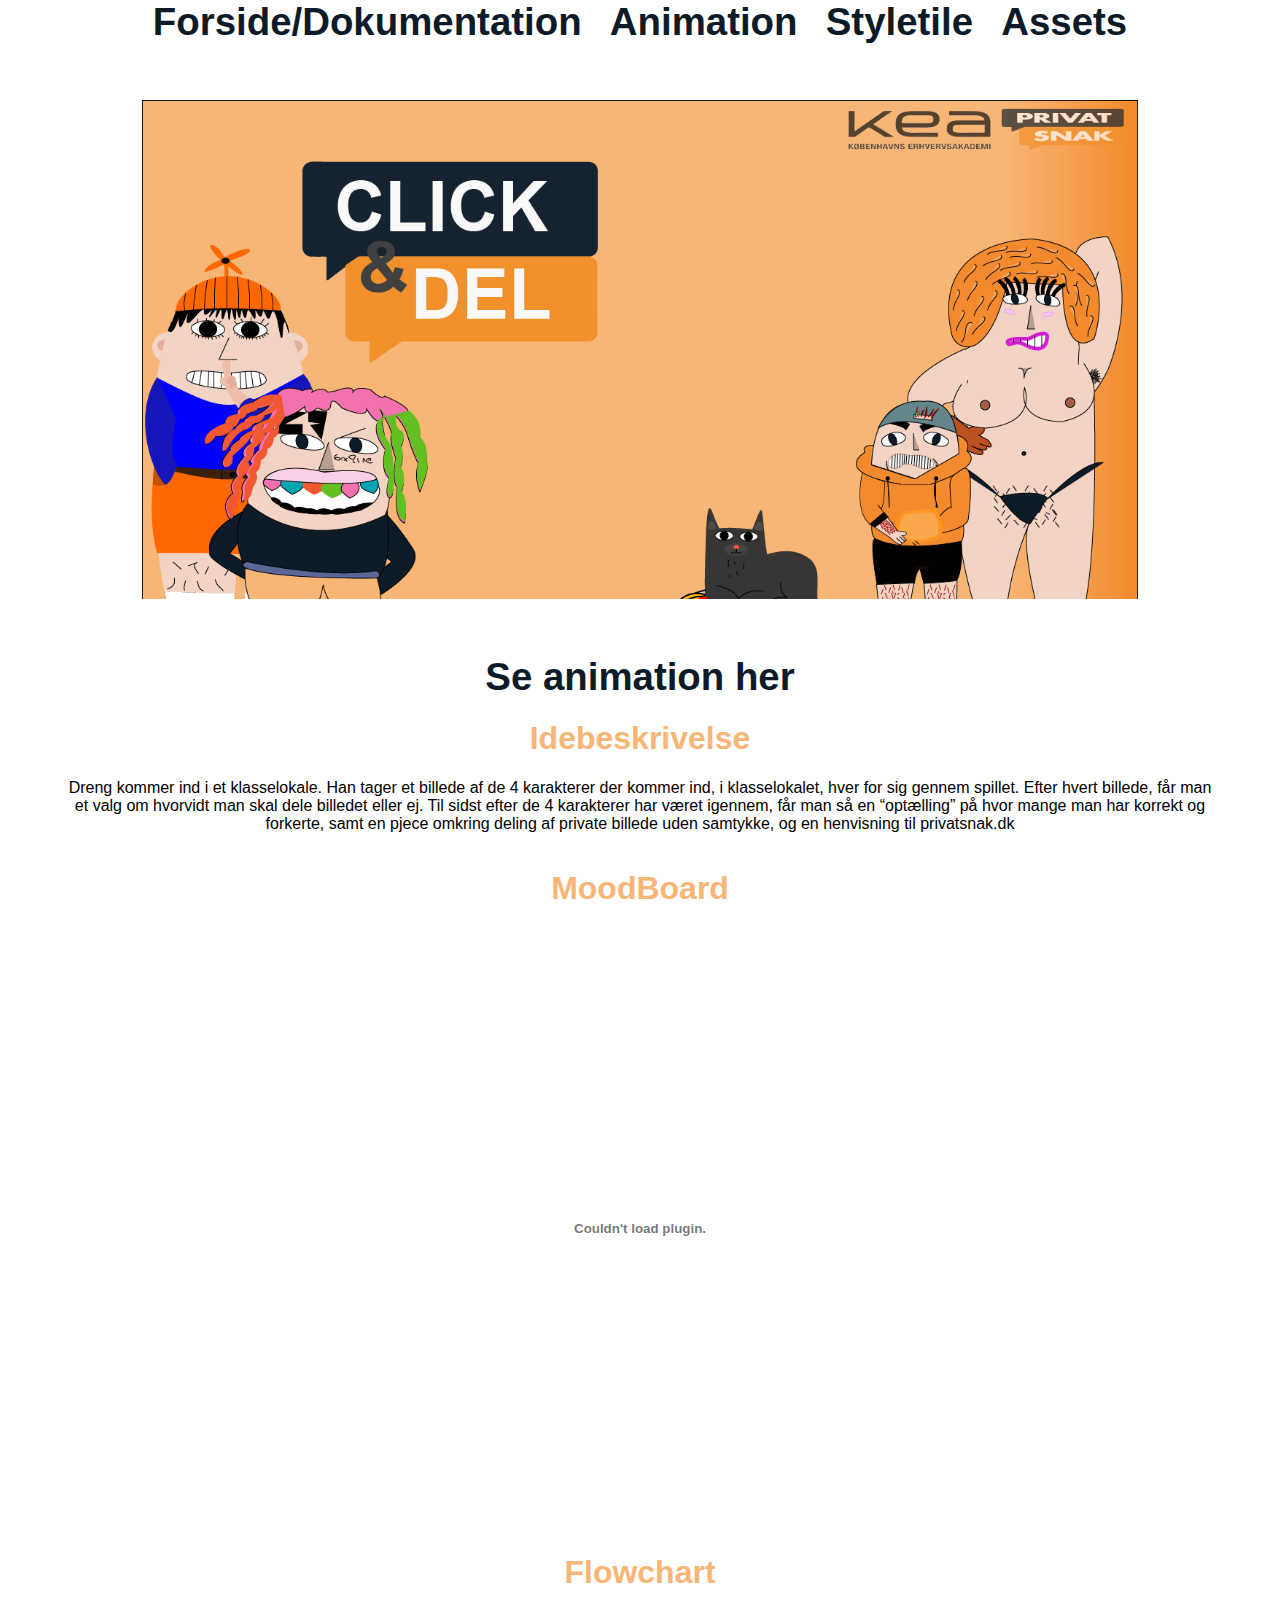
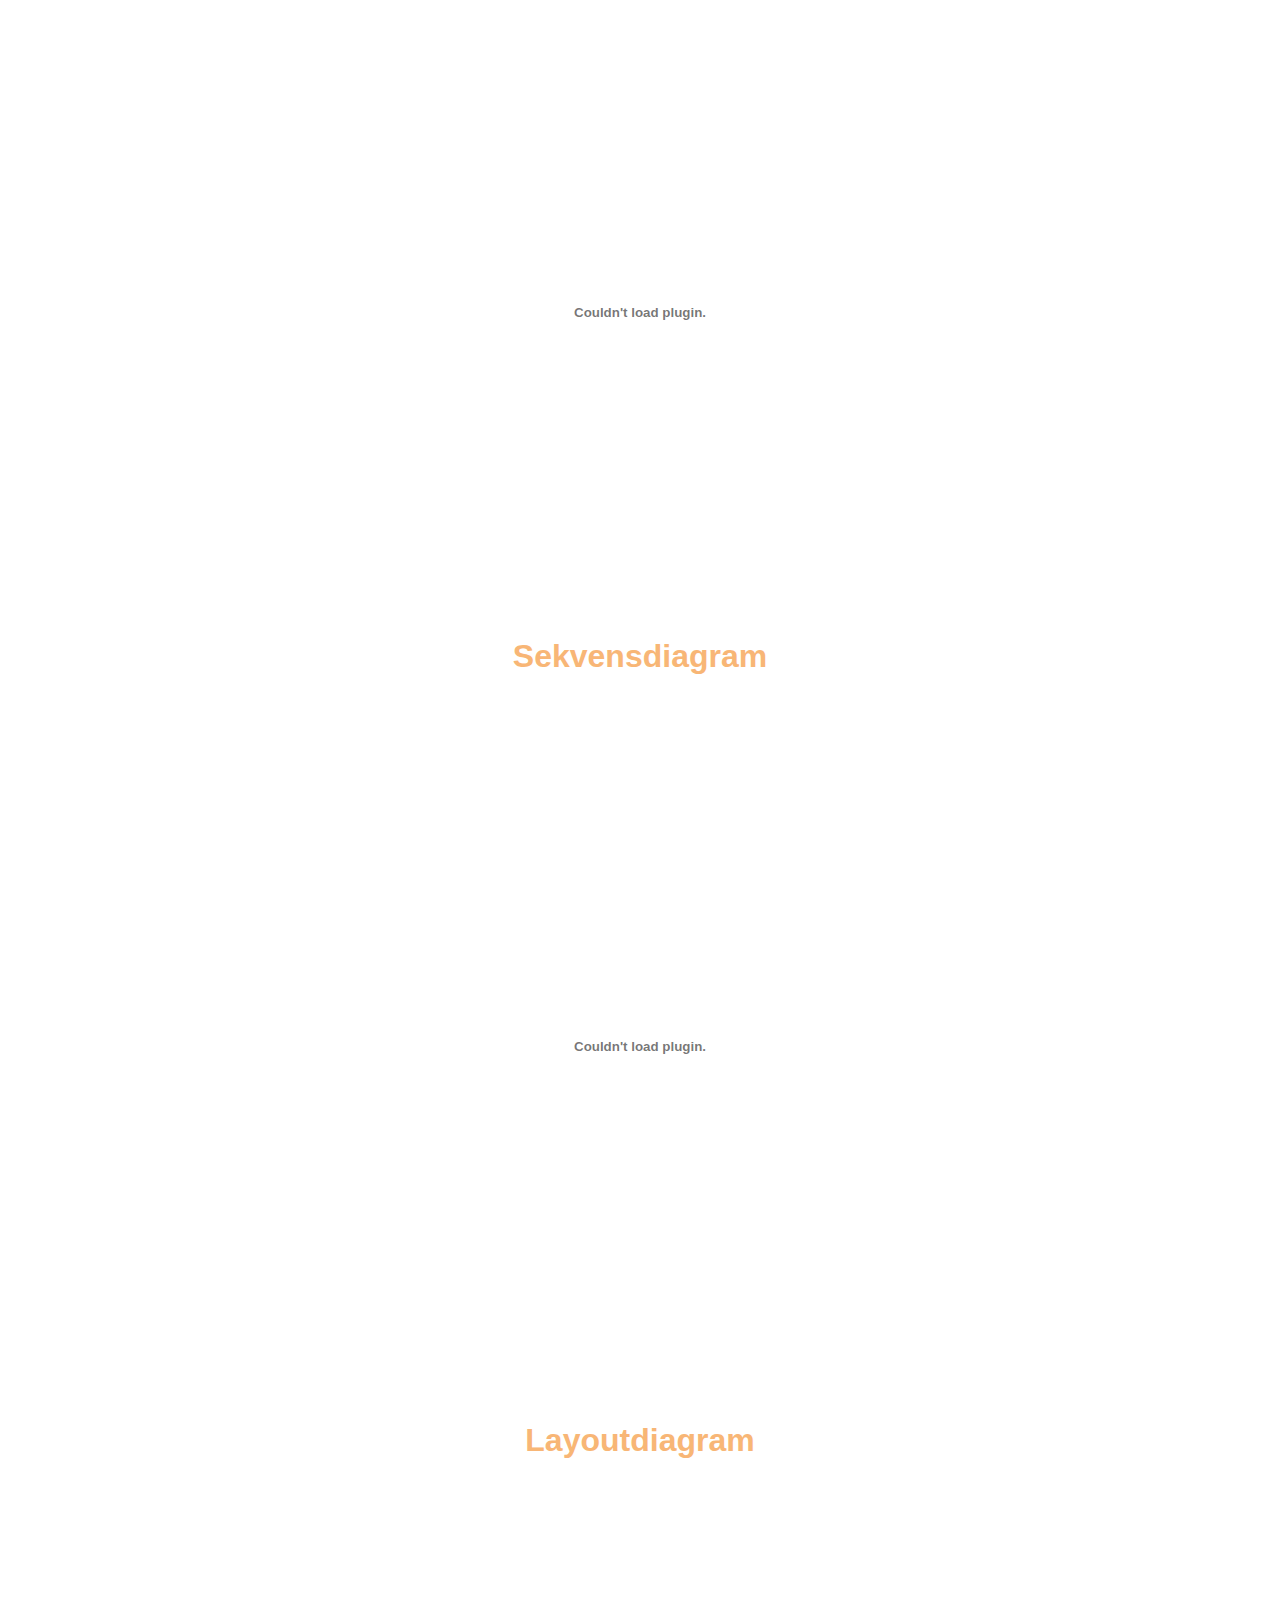
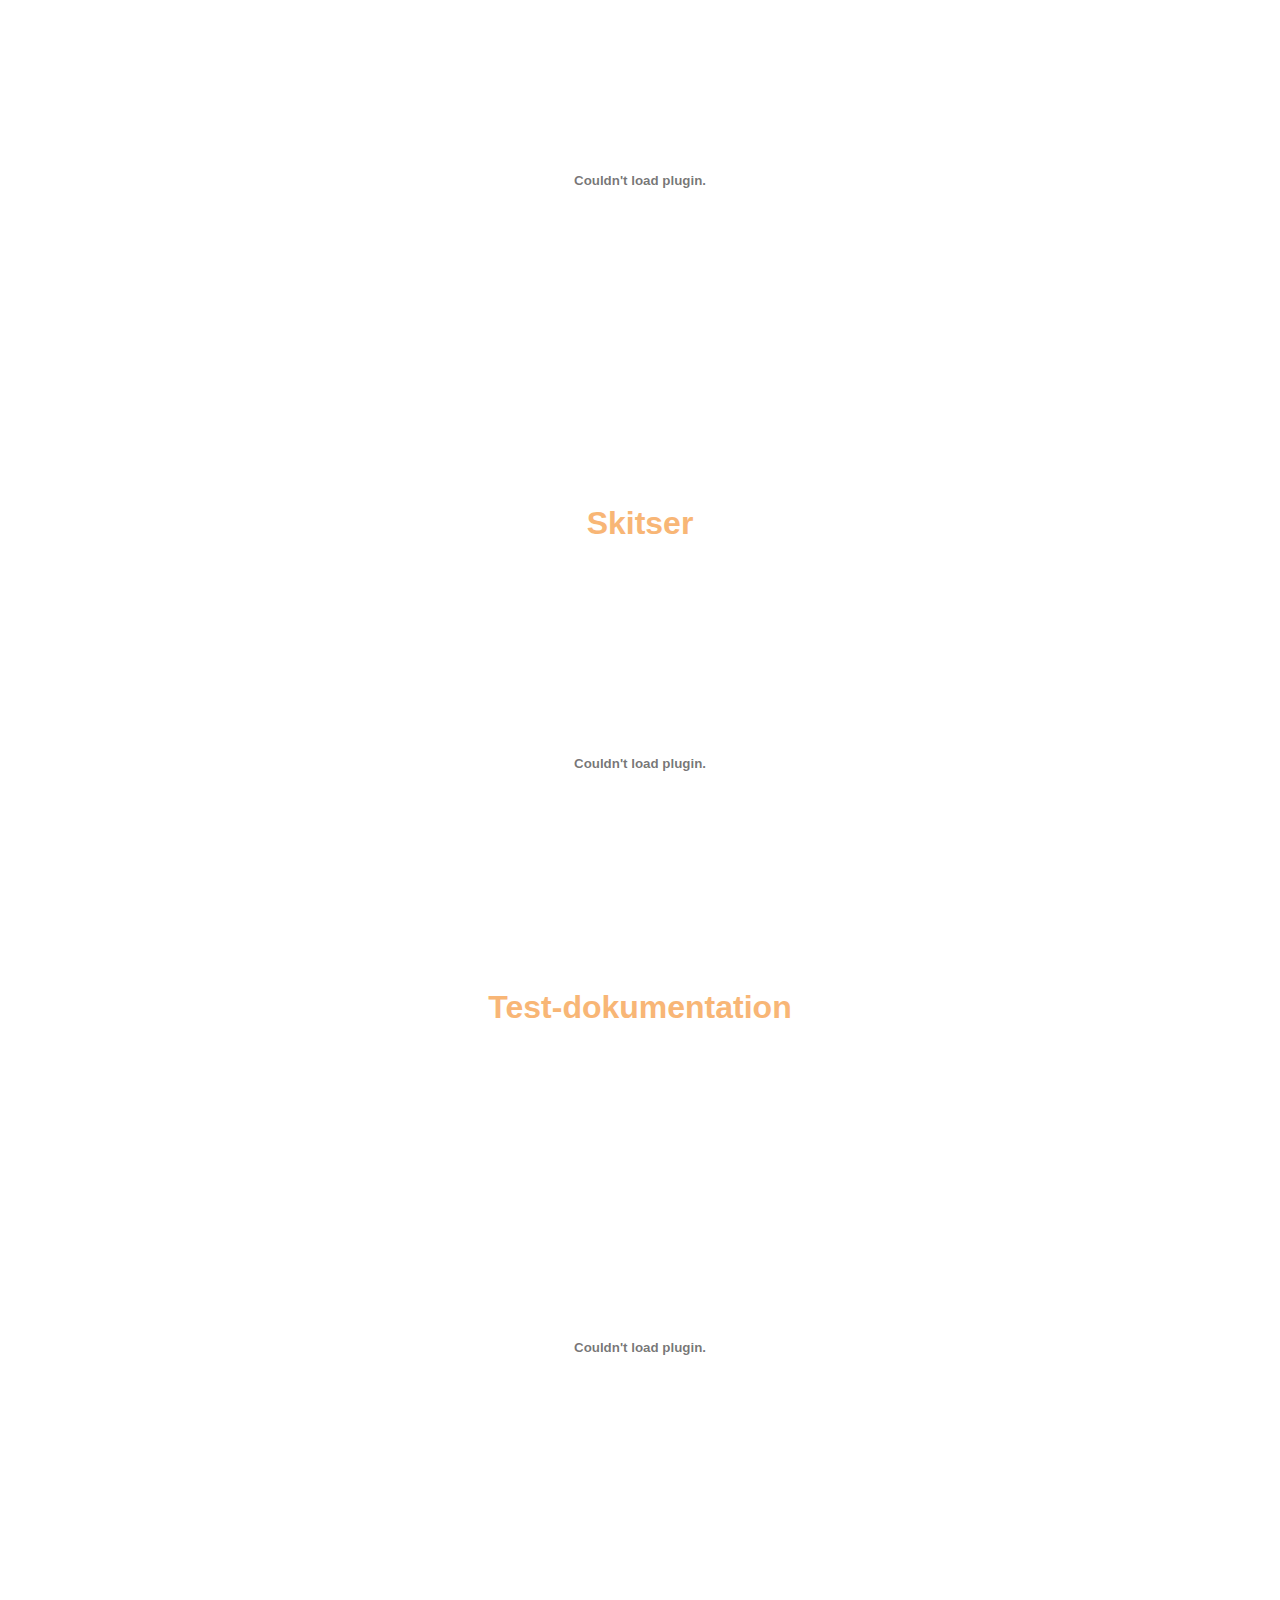
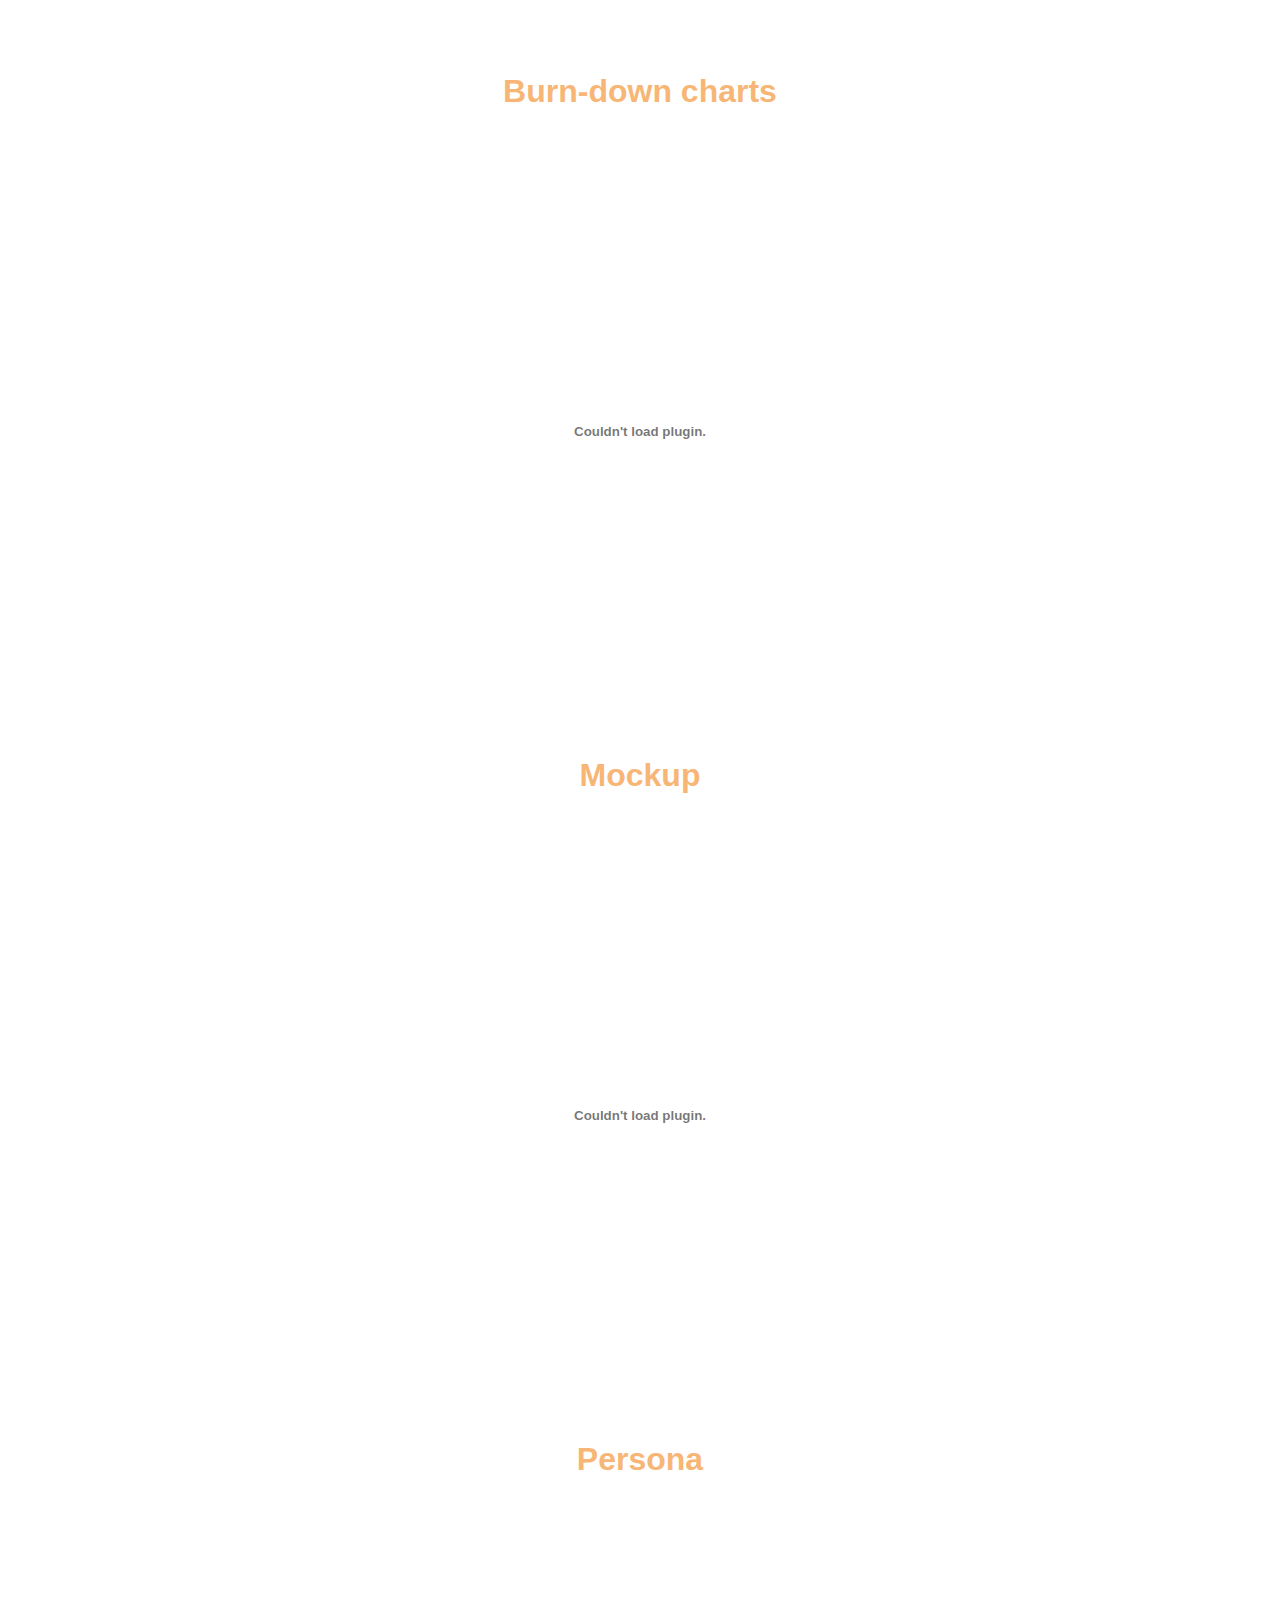
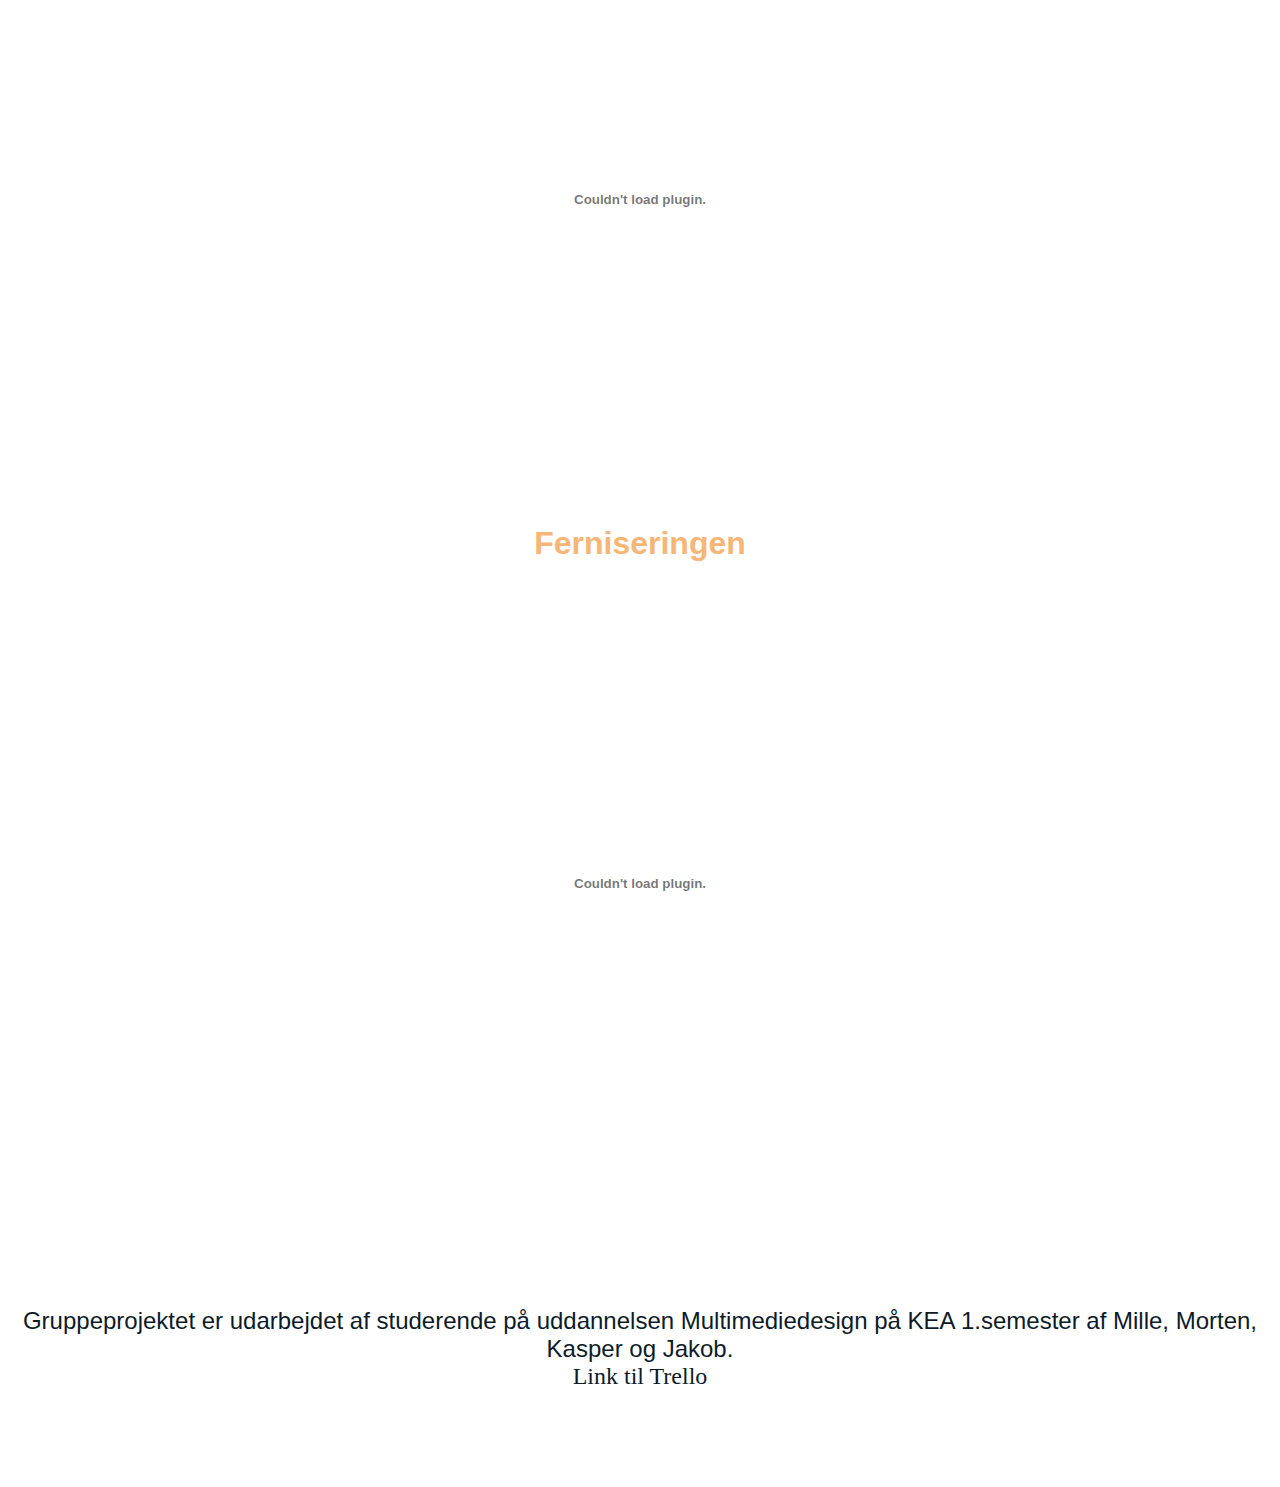
==== commit e07da236: "rettet links" ====
--- a/index.html
+++ b/index.html
@@ -19,9 +19,8 @@
 <body>
     <header>
         <nav>
-            <a href="index.html">Forside</a>
+            <a href="index.html">Forside/Dokumentation</a>
             <a href="http://jakobfalkenberg.dk/kea/02-animation/privatsnak/forside.html">Animation</a>
-            <a href="index.html">Dokumentation</a>
             <a href="styletile.html">Styletile</a>
             <a href="assetliste.html">Assets</a>
         </nav>
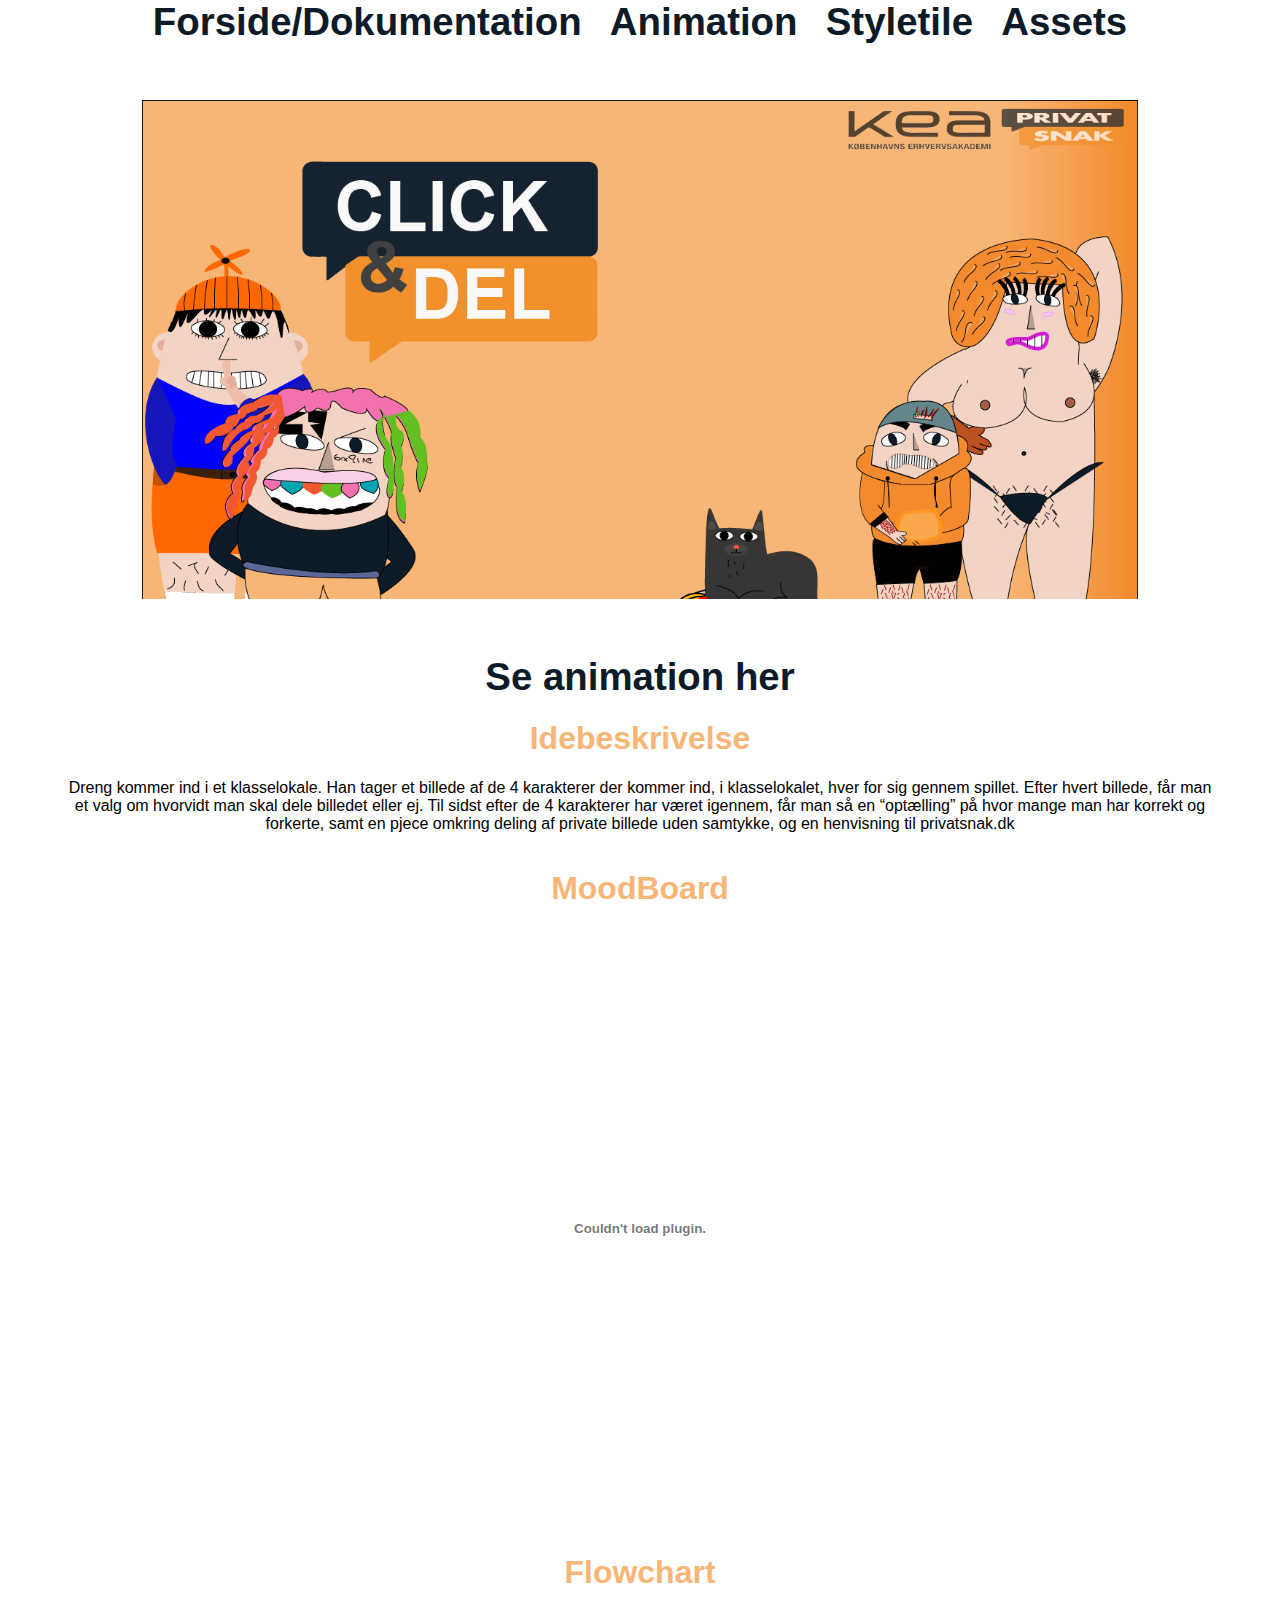
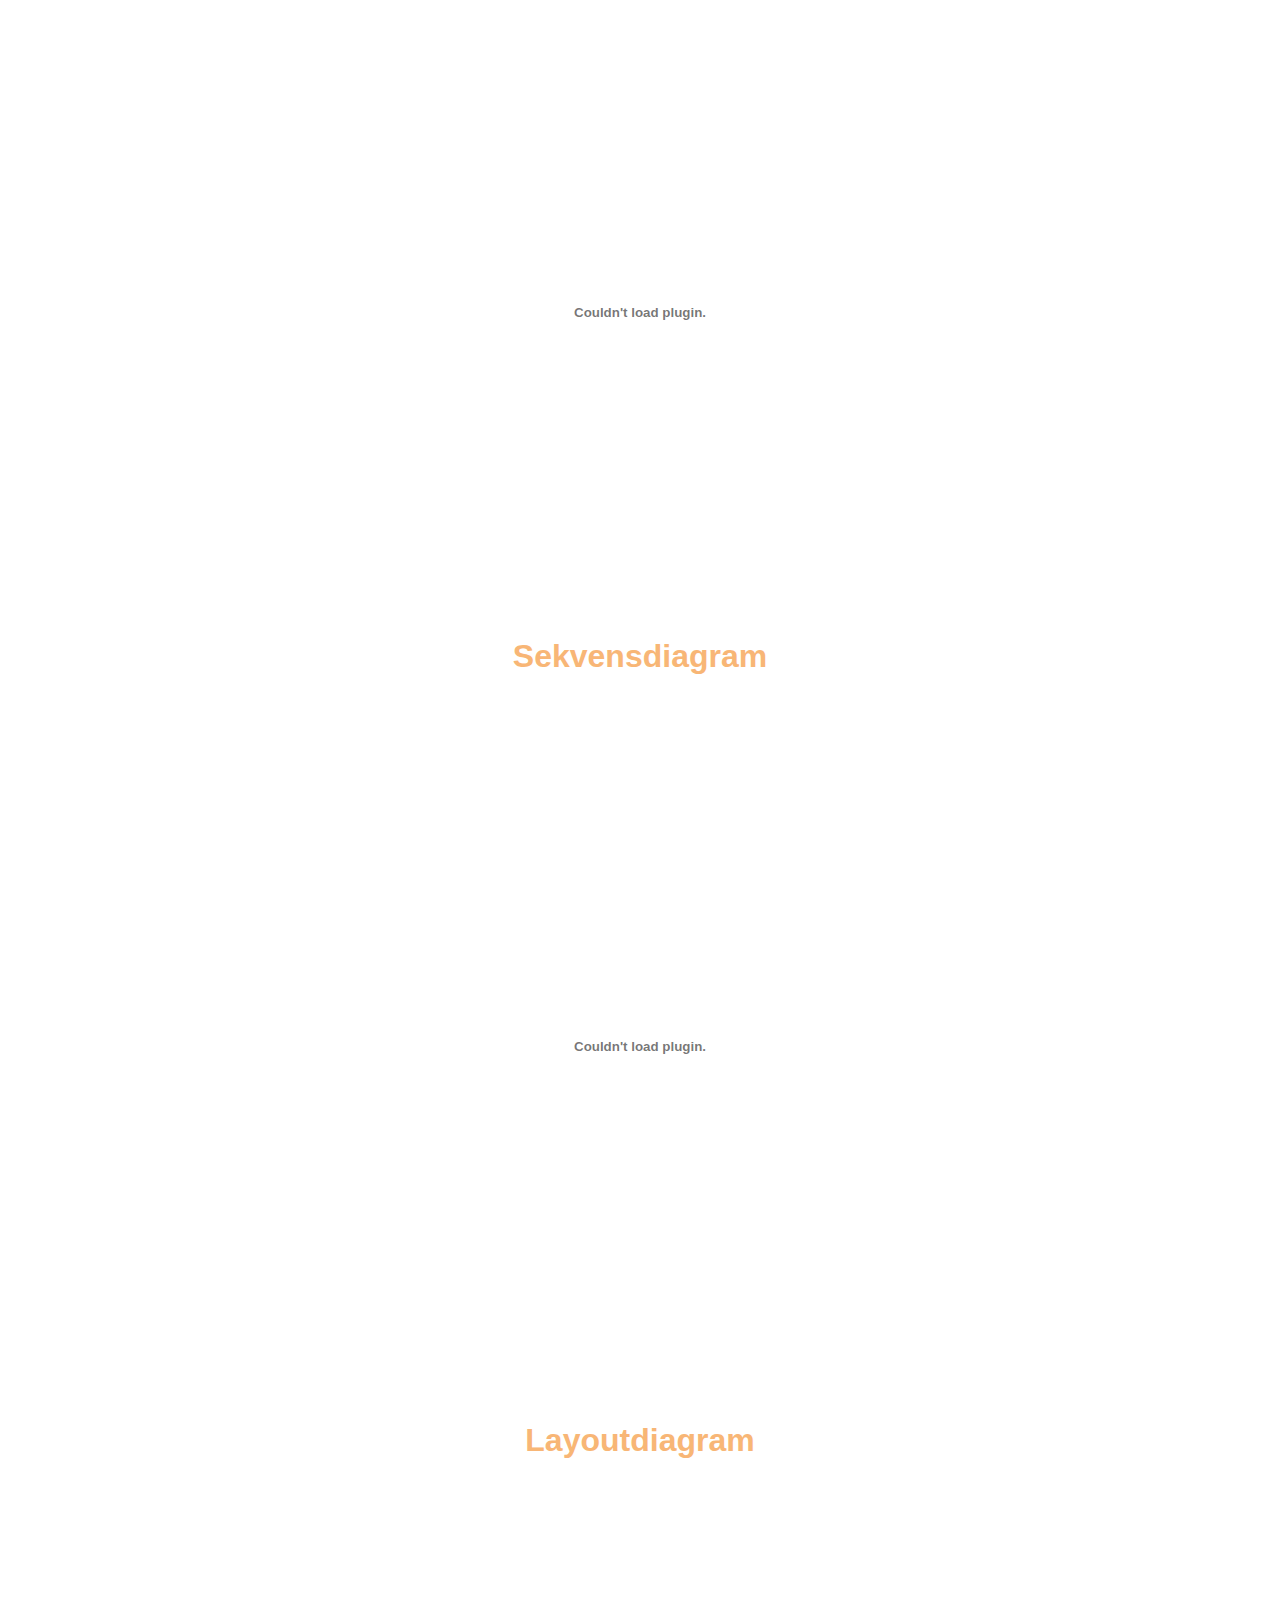
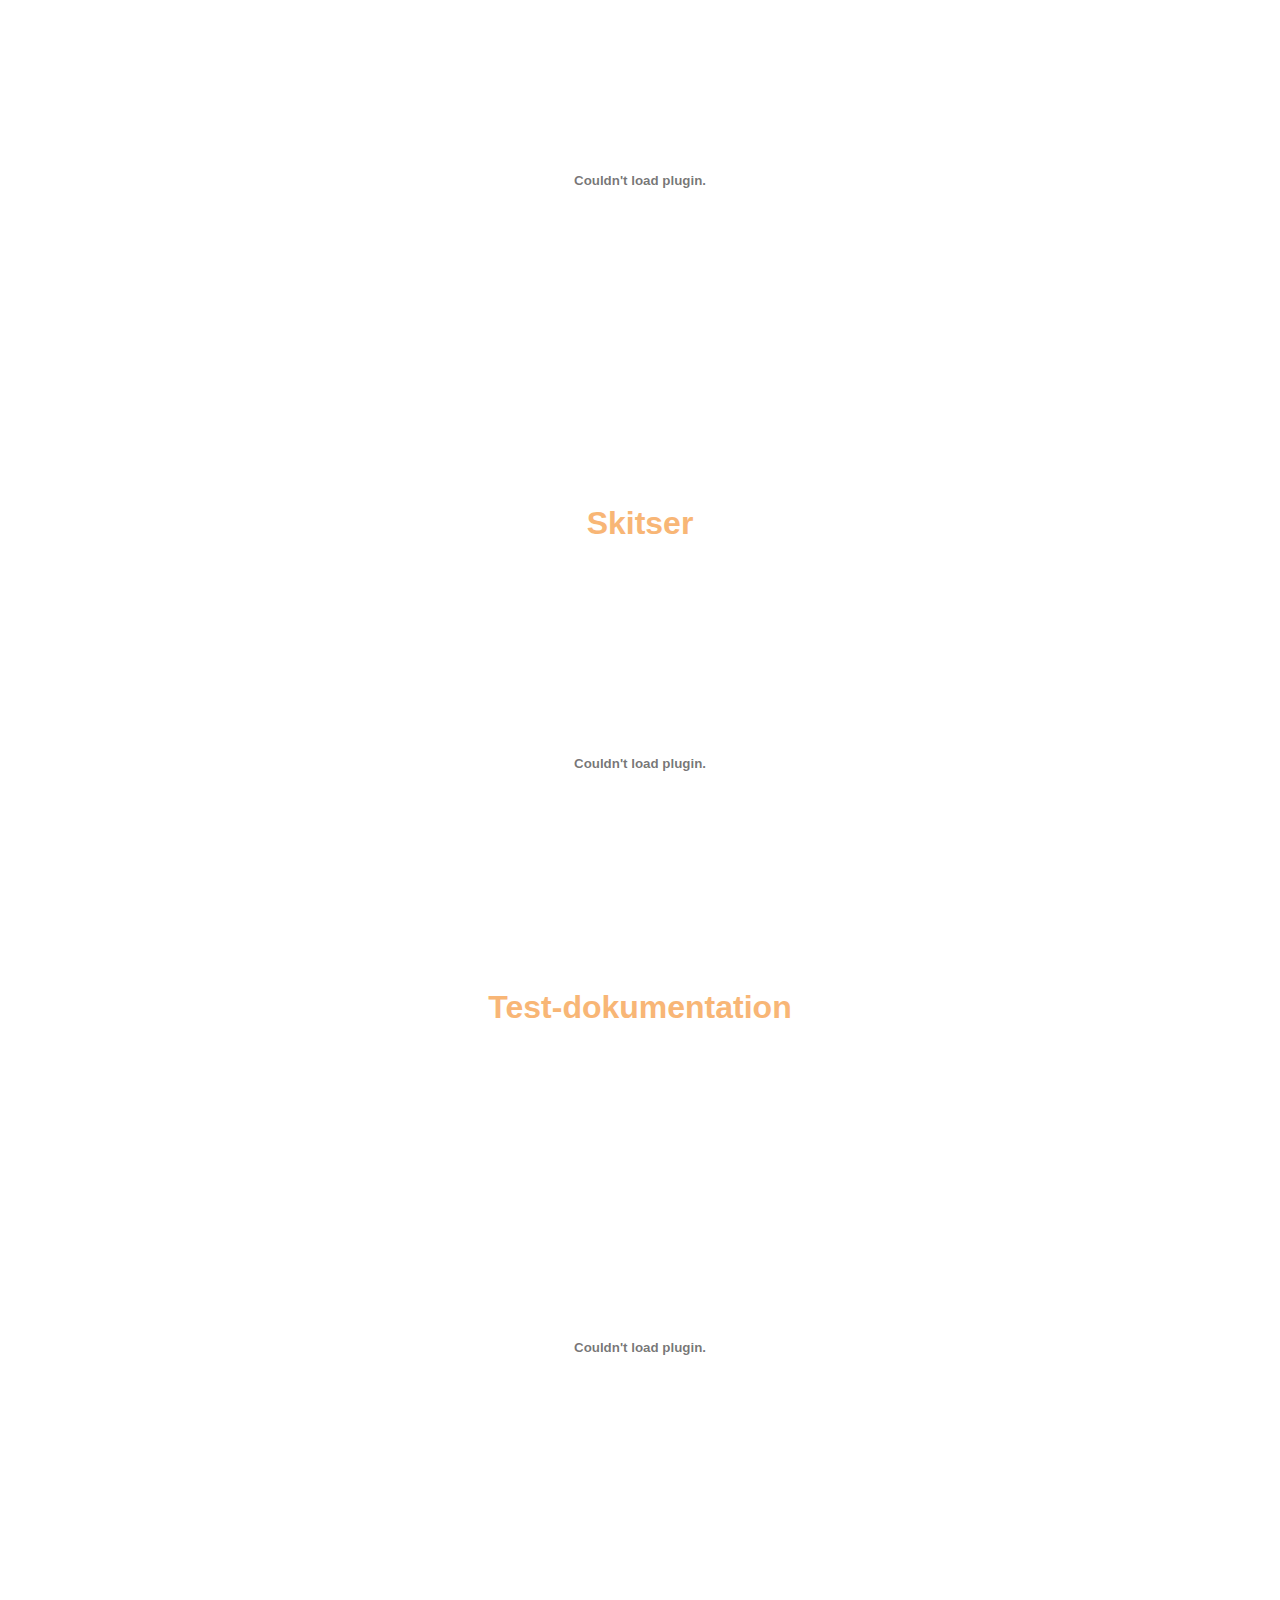
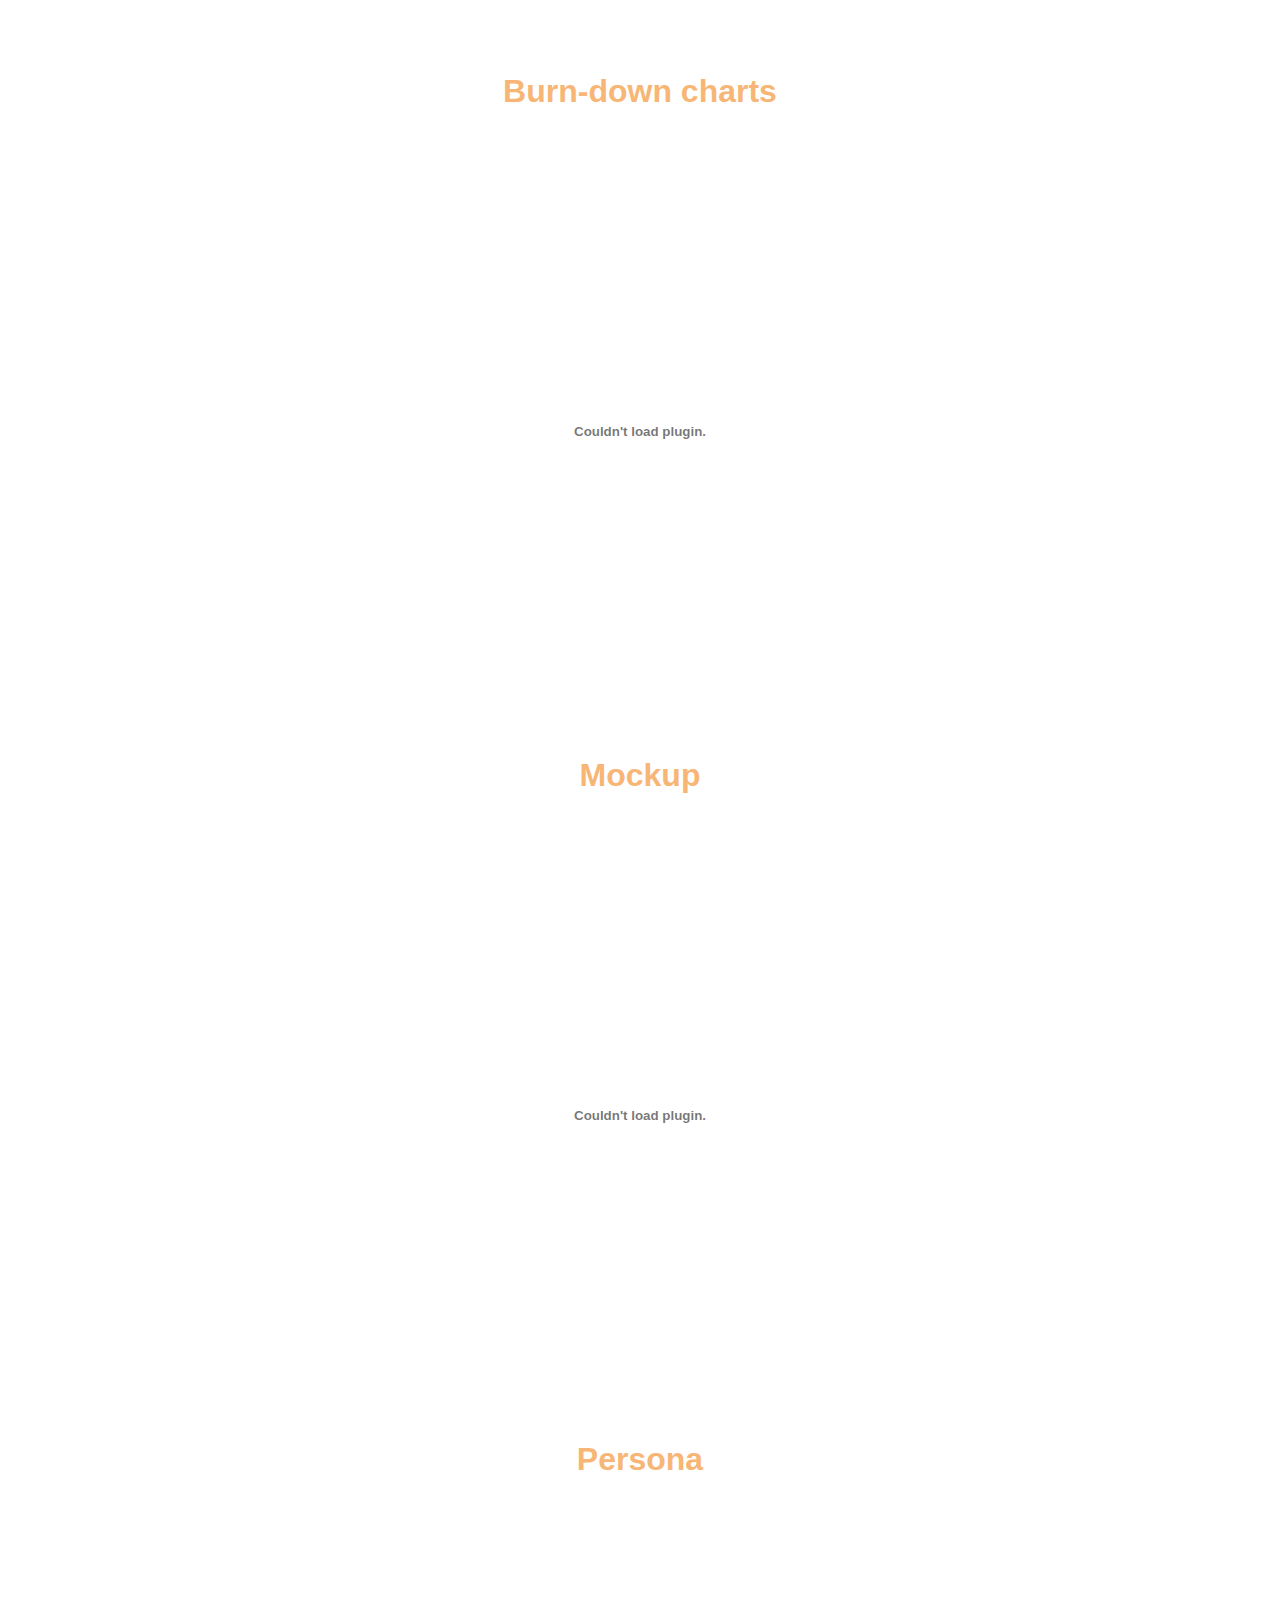
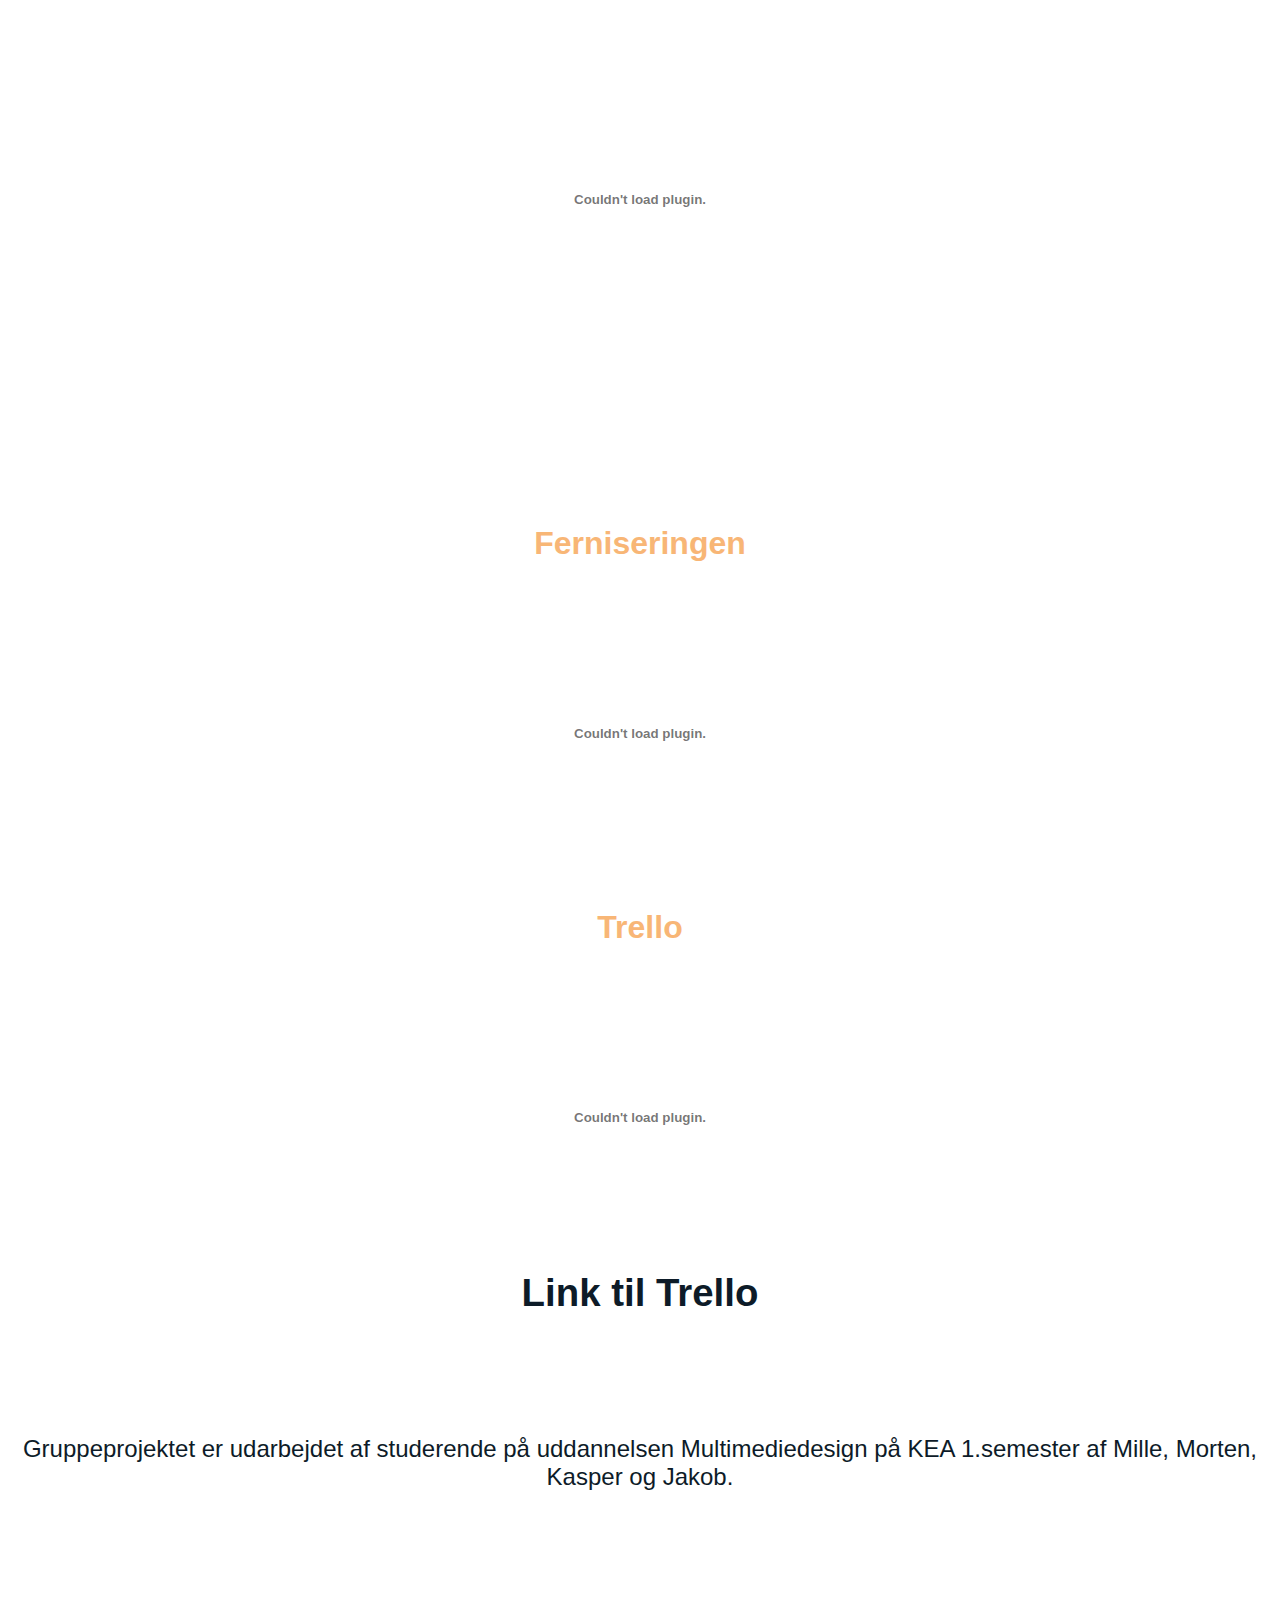
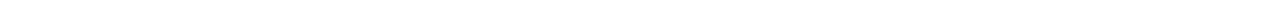
==== commit 5f8f387b: "Trello" ====
--- a/index.html
+++ b/index.html
@@ -91,10 +91,17 @@
         </object>
     </section>
 
+       <section id="Trello">
+        <h1>Trello</h1>
+        <object data="trello.pdf">
+        </object>
+    </section>
+        <a href="https://trello.com/b/nSldUlRE/privatsnak">Link til Trello</a>
+
 
     <footer>
         <p>Gruppeprojektet er udarbejdet af studerende på uddannelsen Multimediedesign på KEA 1.semester af Mille, Morten, Kasper og Jakob.</p>
-        <a href="https://trello.com/b/nSldUlRE/privatsnak">Link til Trello</a>
+
     </footer>
 
     <script src="https://code.jquery.com/jquery-3.3.1.min.js"></script>
--- a/index.css
+++ b/index.css
@@ -78,8 +78,13 @@
 
 #Ferniseringen object {
      width: 50vw;
-    height: 600px;
+    height: 300px;
 
+}
+
+#Trello object {
+      width: 50vw;
+    height: 300px;
 }
 
 header h1 {
@@ -98,8 +103,14 @@
     text-decoration: none;
     font-size: 3vw;
     font-weight: 600;
+}
 
-
+a {
+      color: #0D1B28;
+    font-family: arial;
+    text-decoration: none;
+    font-size: 3vw;
+    font-weight: 600;
 }
 
 footer {
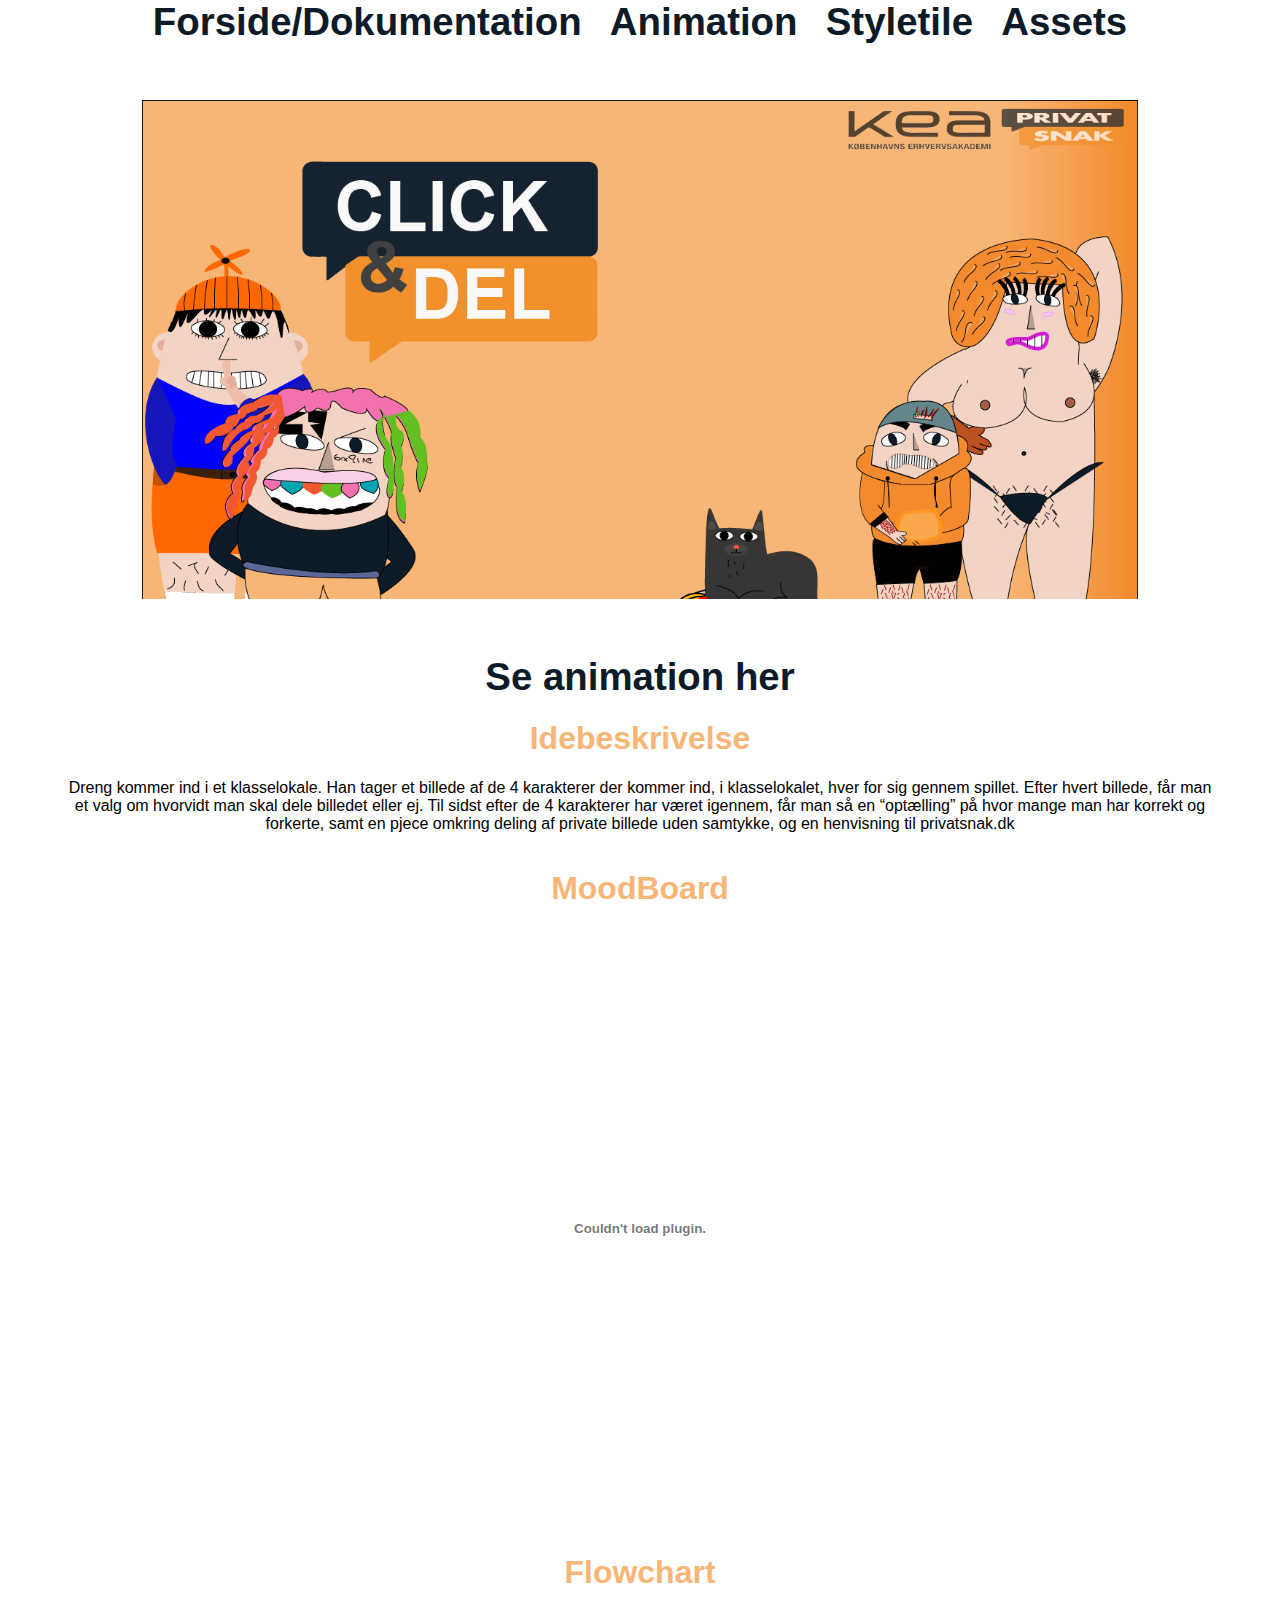
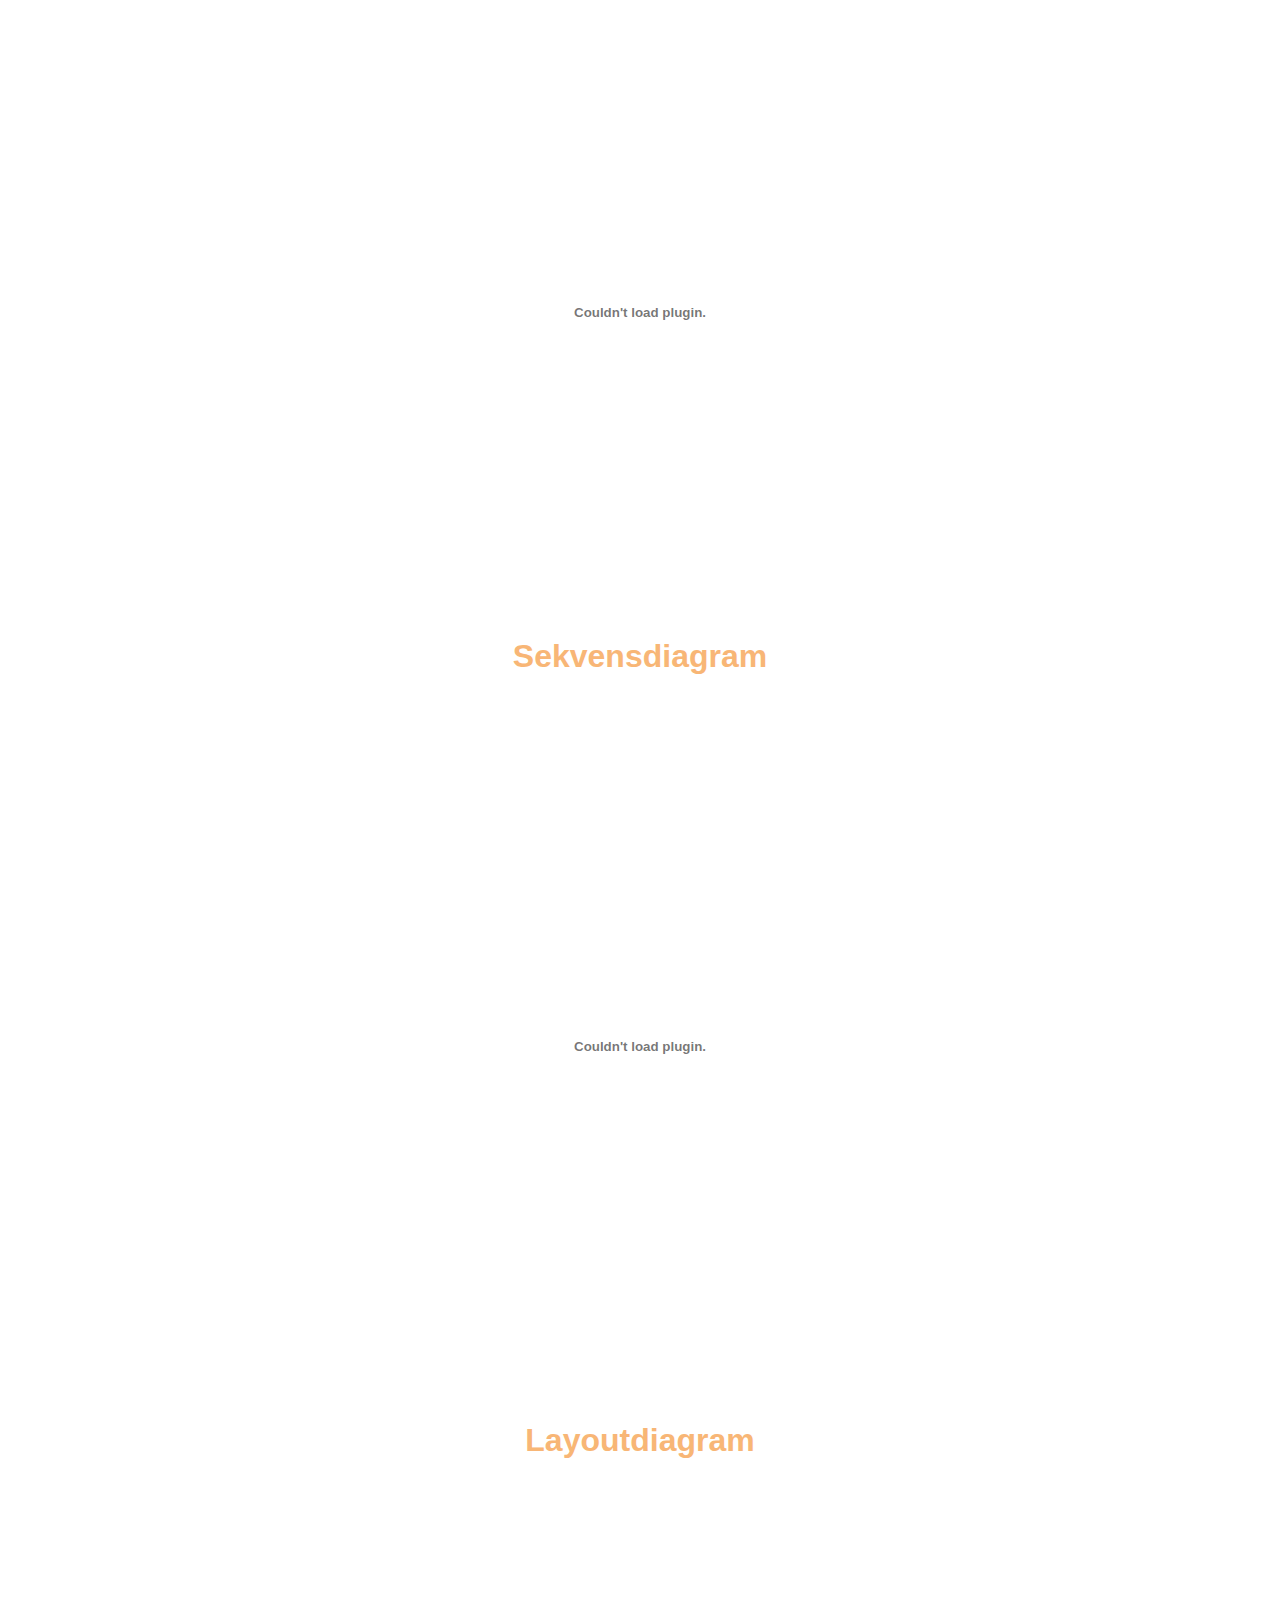
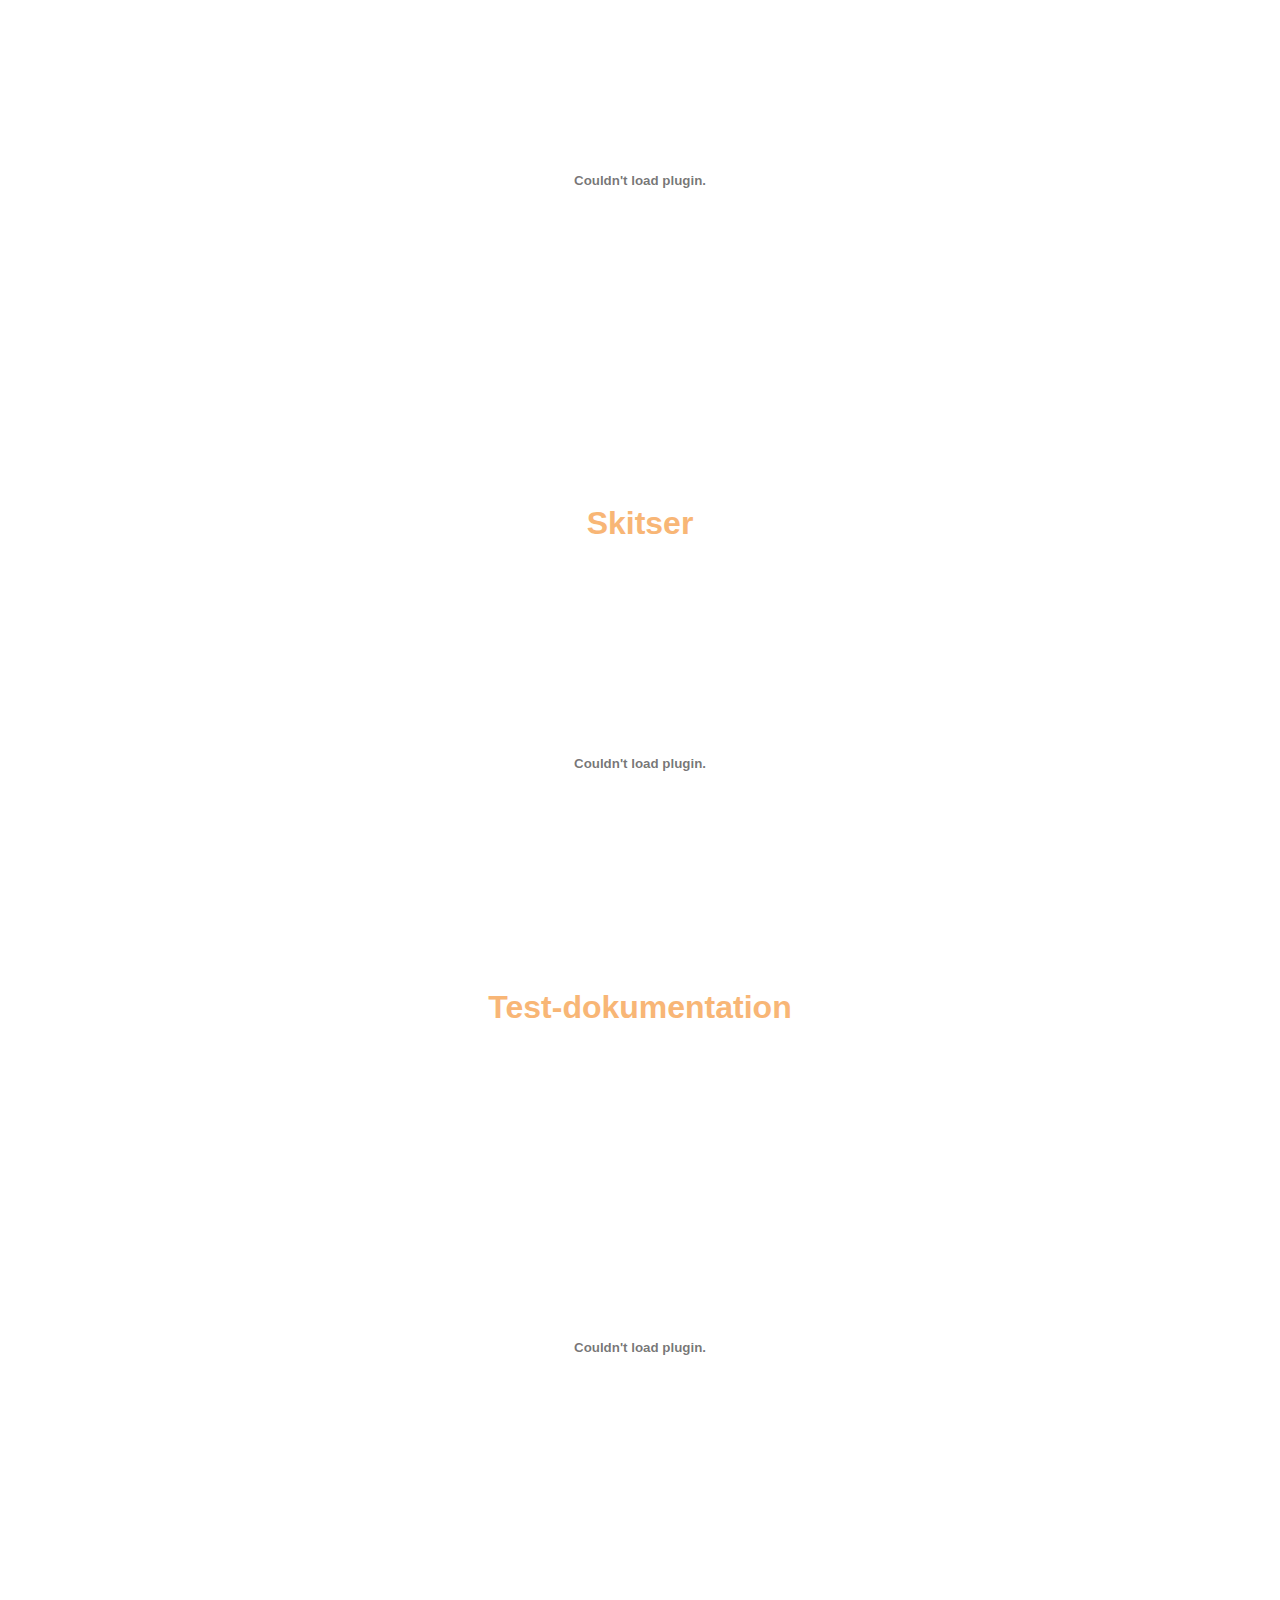
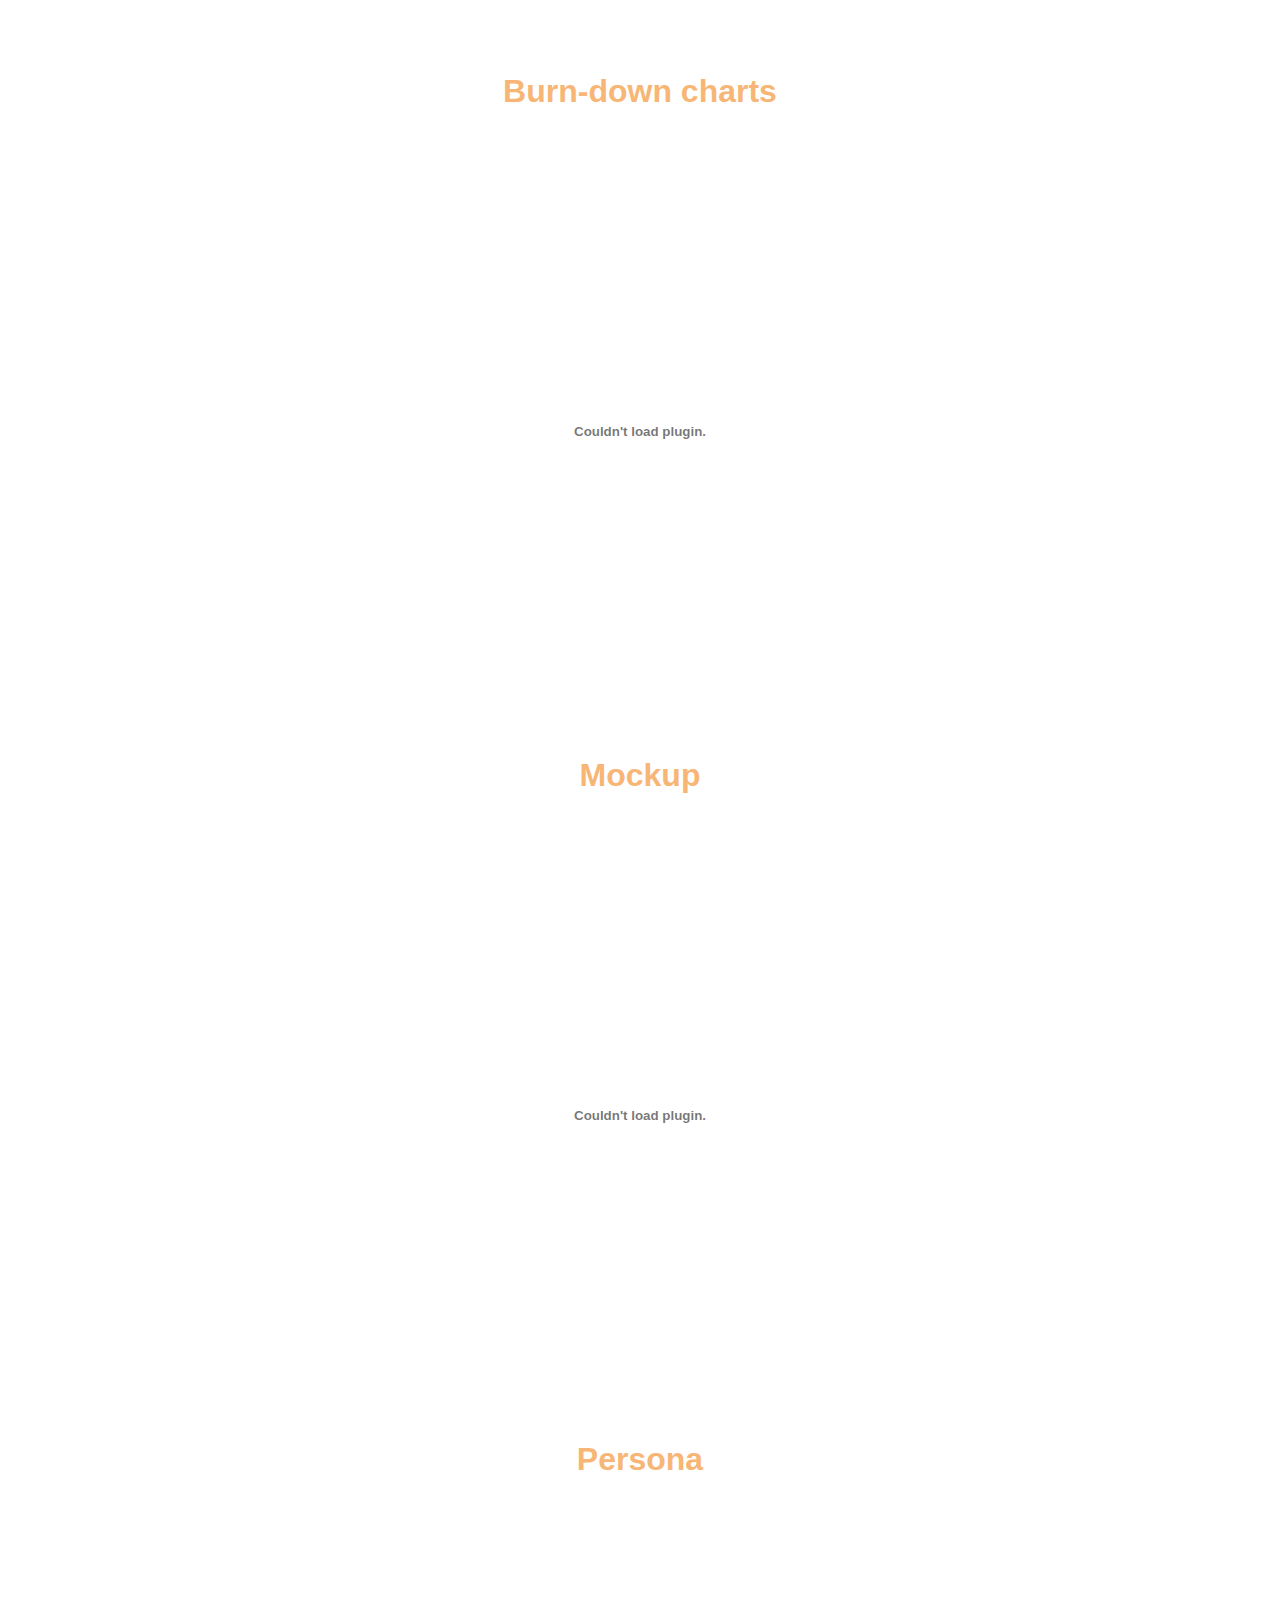
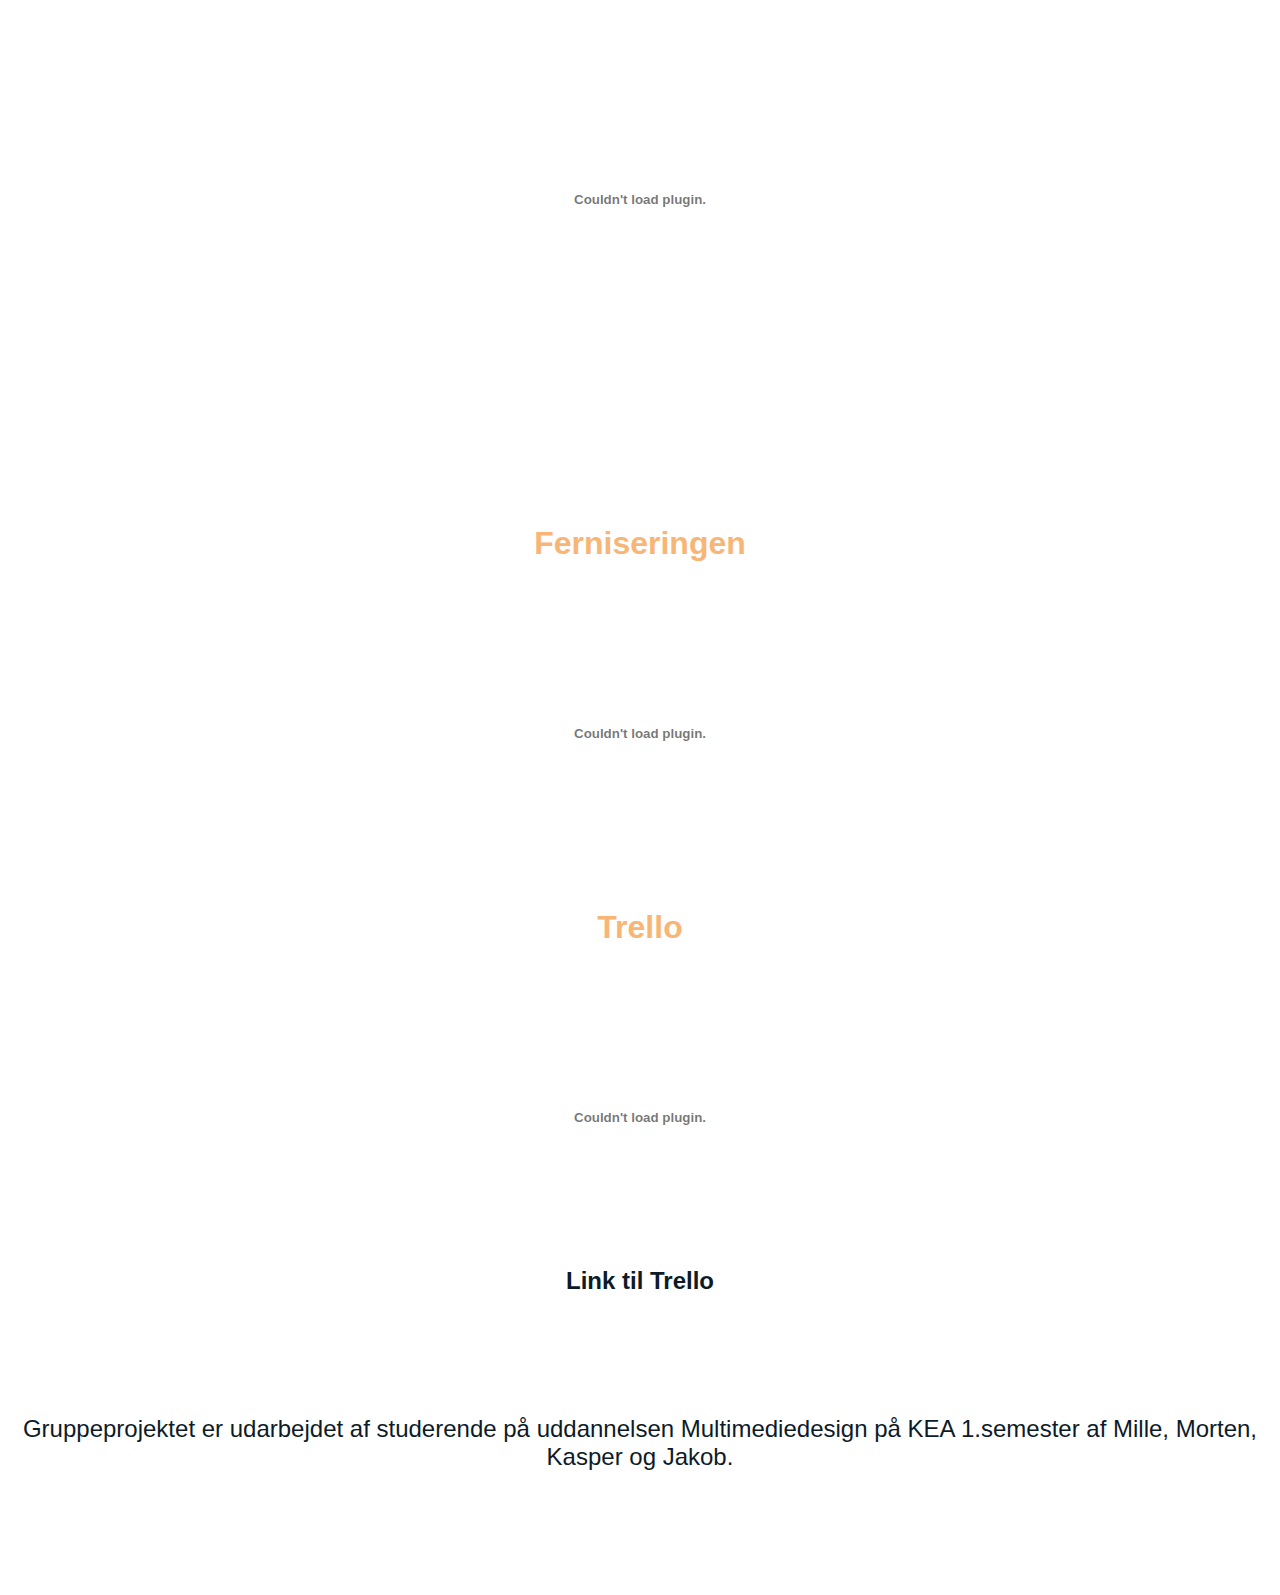
==== commit 18b05d4e: "rettet links til trello" ====
--- a/index.html
+++ b/index.html
@@ -95,8 +95,8 @@
         <h1>Trello</h1>
         <object data="trello.pdf">
         </object>
+           <a href="https://trello.com/b/nSldUlRE/privatsnak">Link til Trello</a>
     </section>
-        <a href="https://trello.com/b/nSldUlRE/privatsnak">Link til Trello</a>
 
 
     <footer>
--- a/index.css
+++ b/index.css
@@ -145,12 +145,20 @@
     border: 1px solid white;
 }
 
-footer a {
+#Trello {
+    display: flex;
+    flex-direction: column;
+}
+
+#Trello object {
+}
+
+#Trello a {
     text-decoration: none;
     color: #0D1B28;
     font-size: 1.5em;
 
 }
-footer a:hover {
+#Trello a:hover {
     color: #F38B2E;
 }
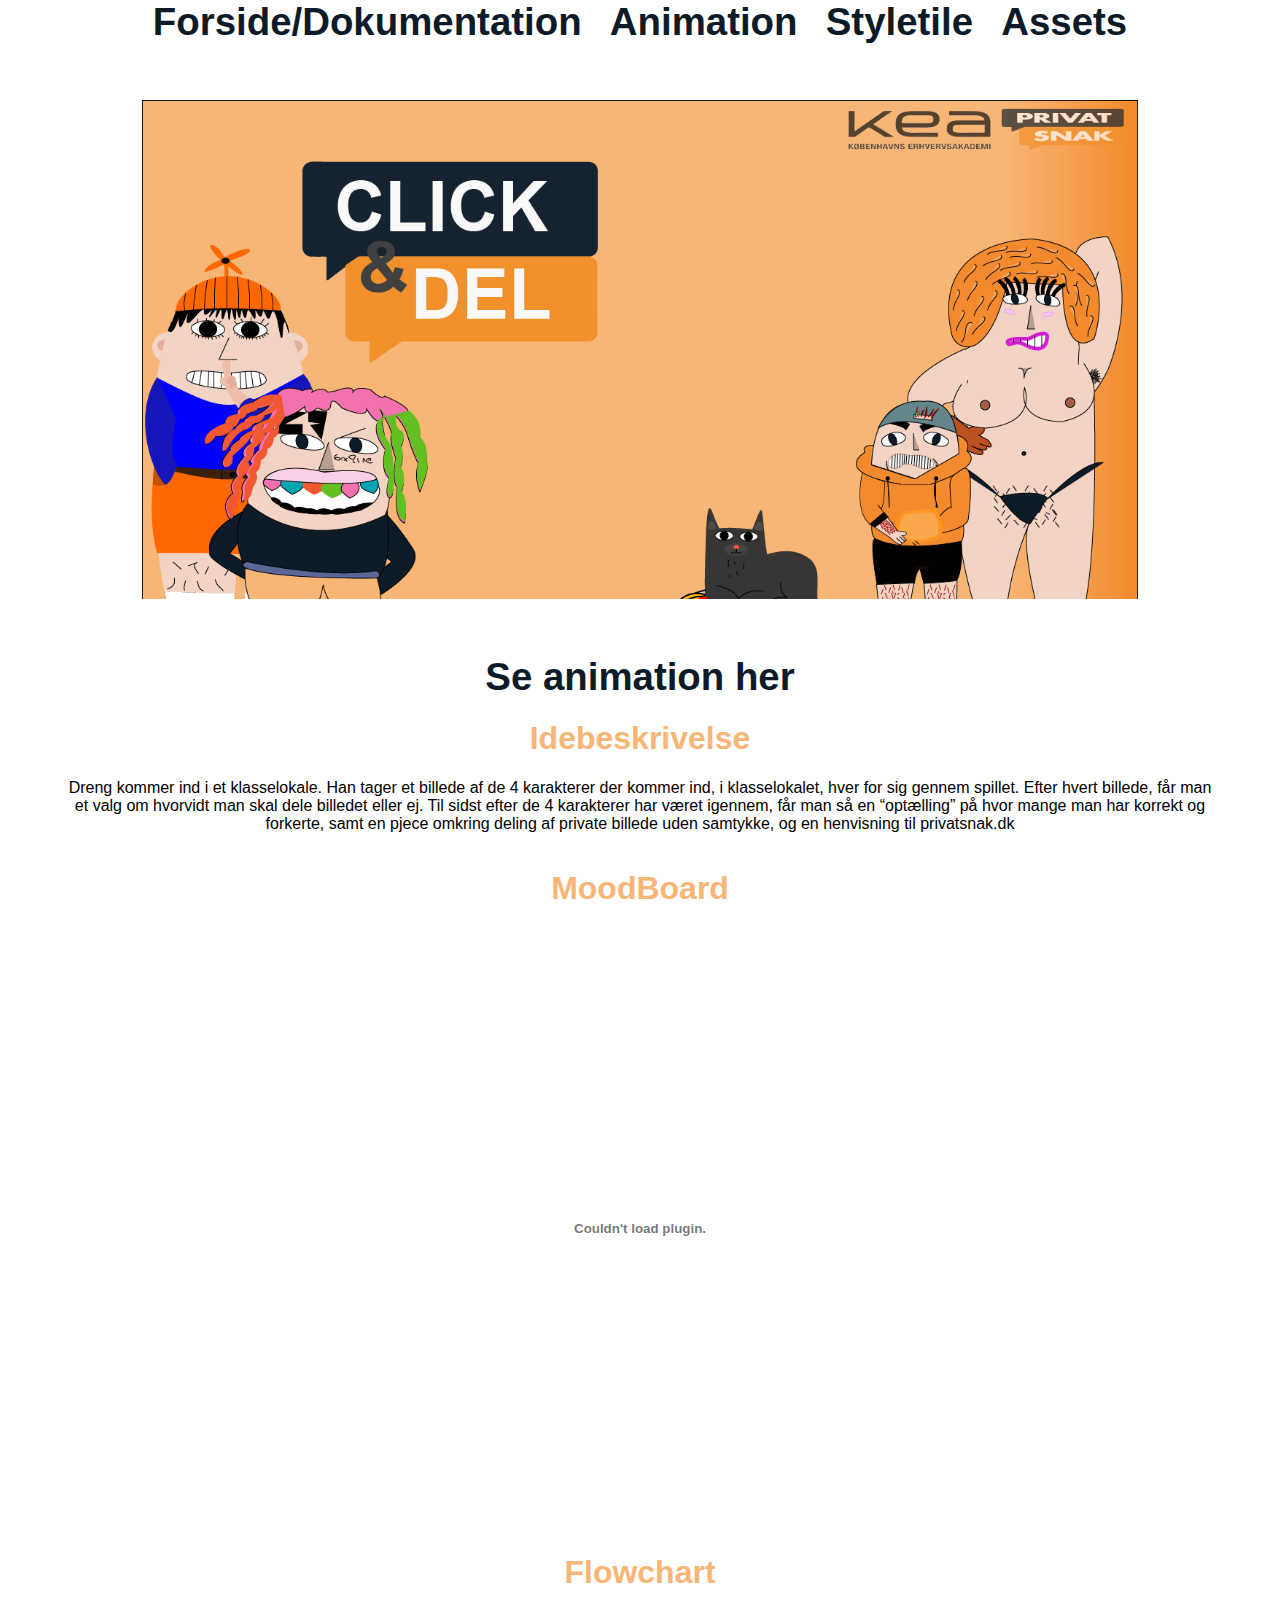
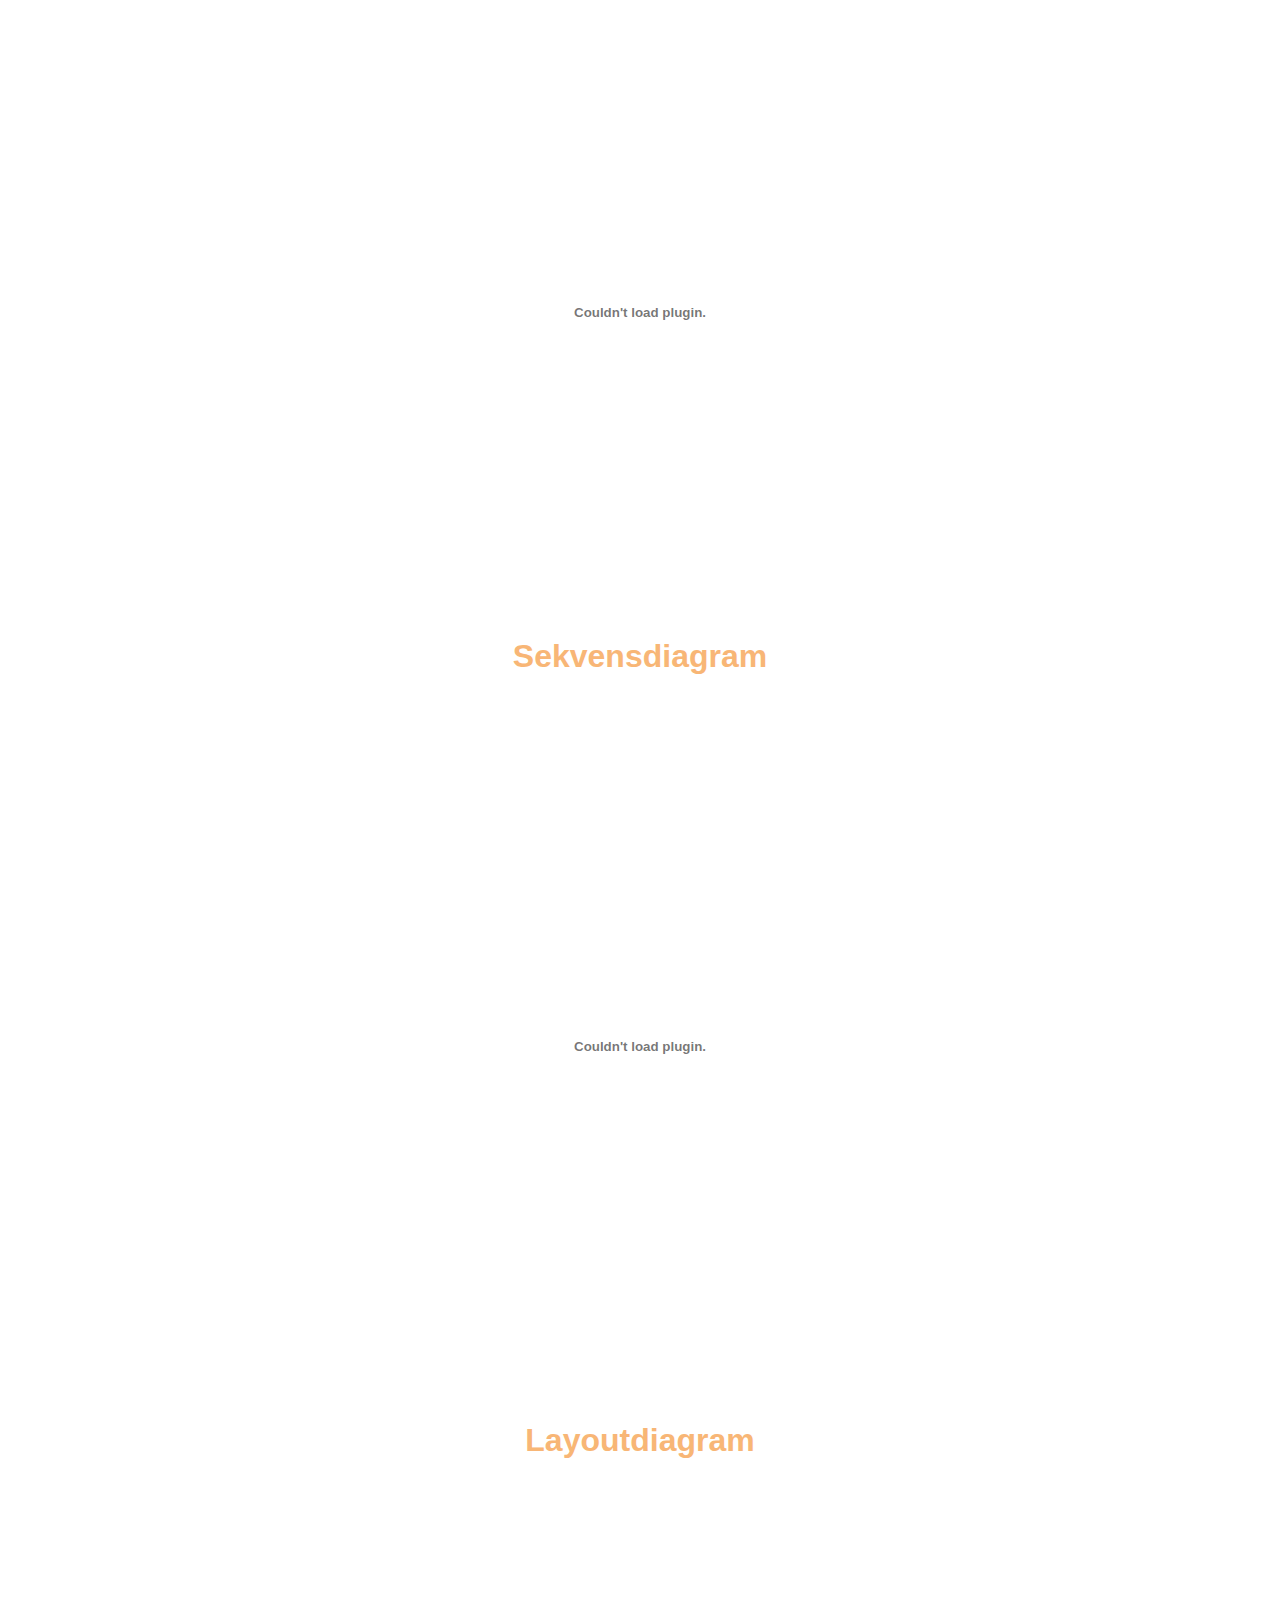
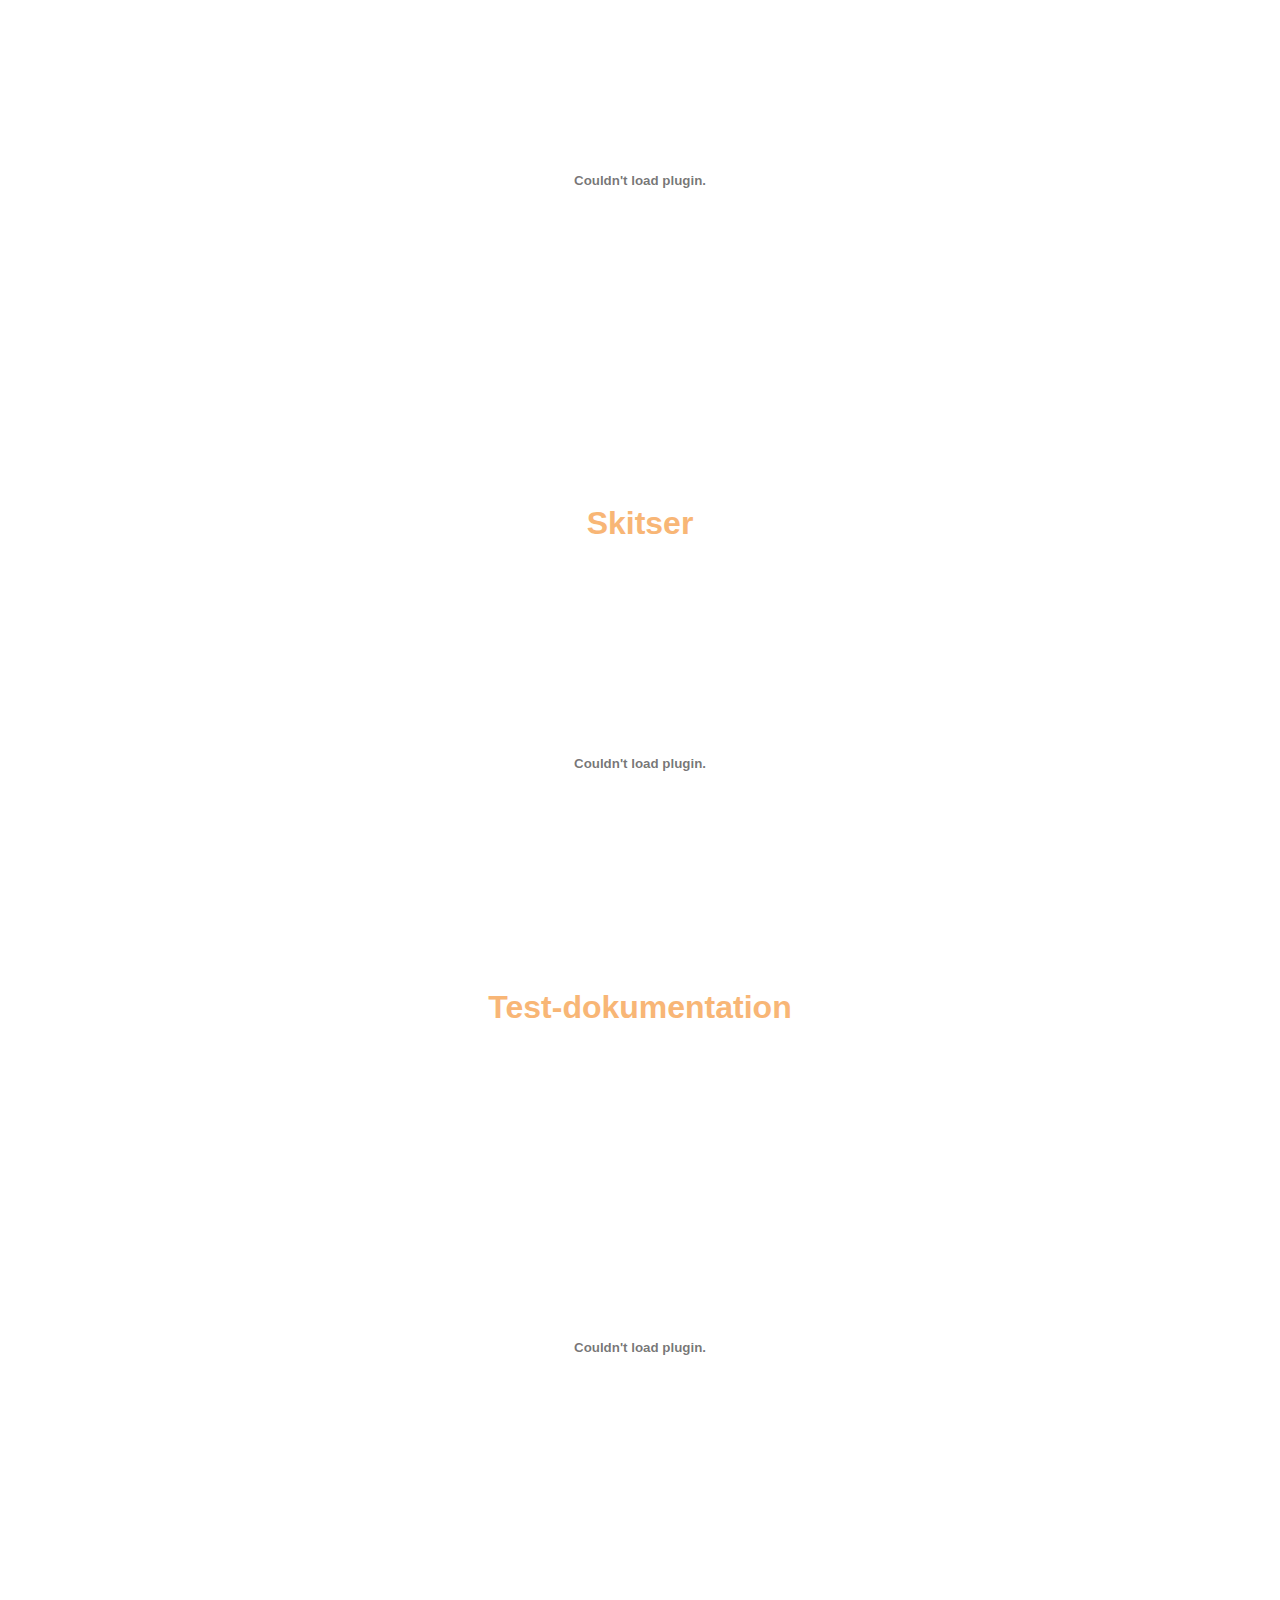
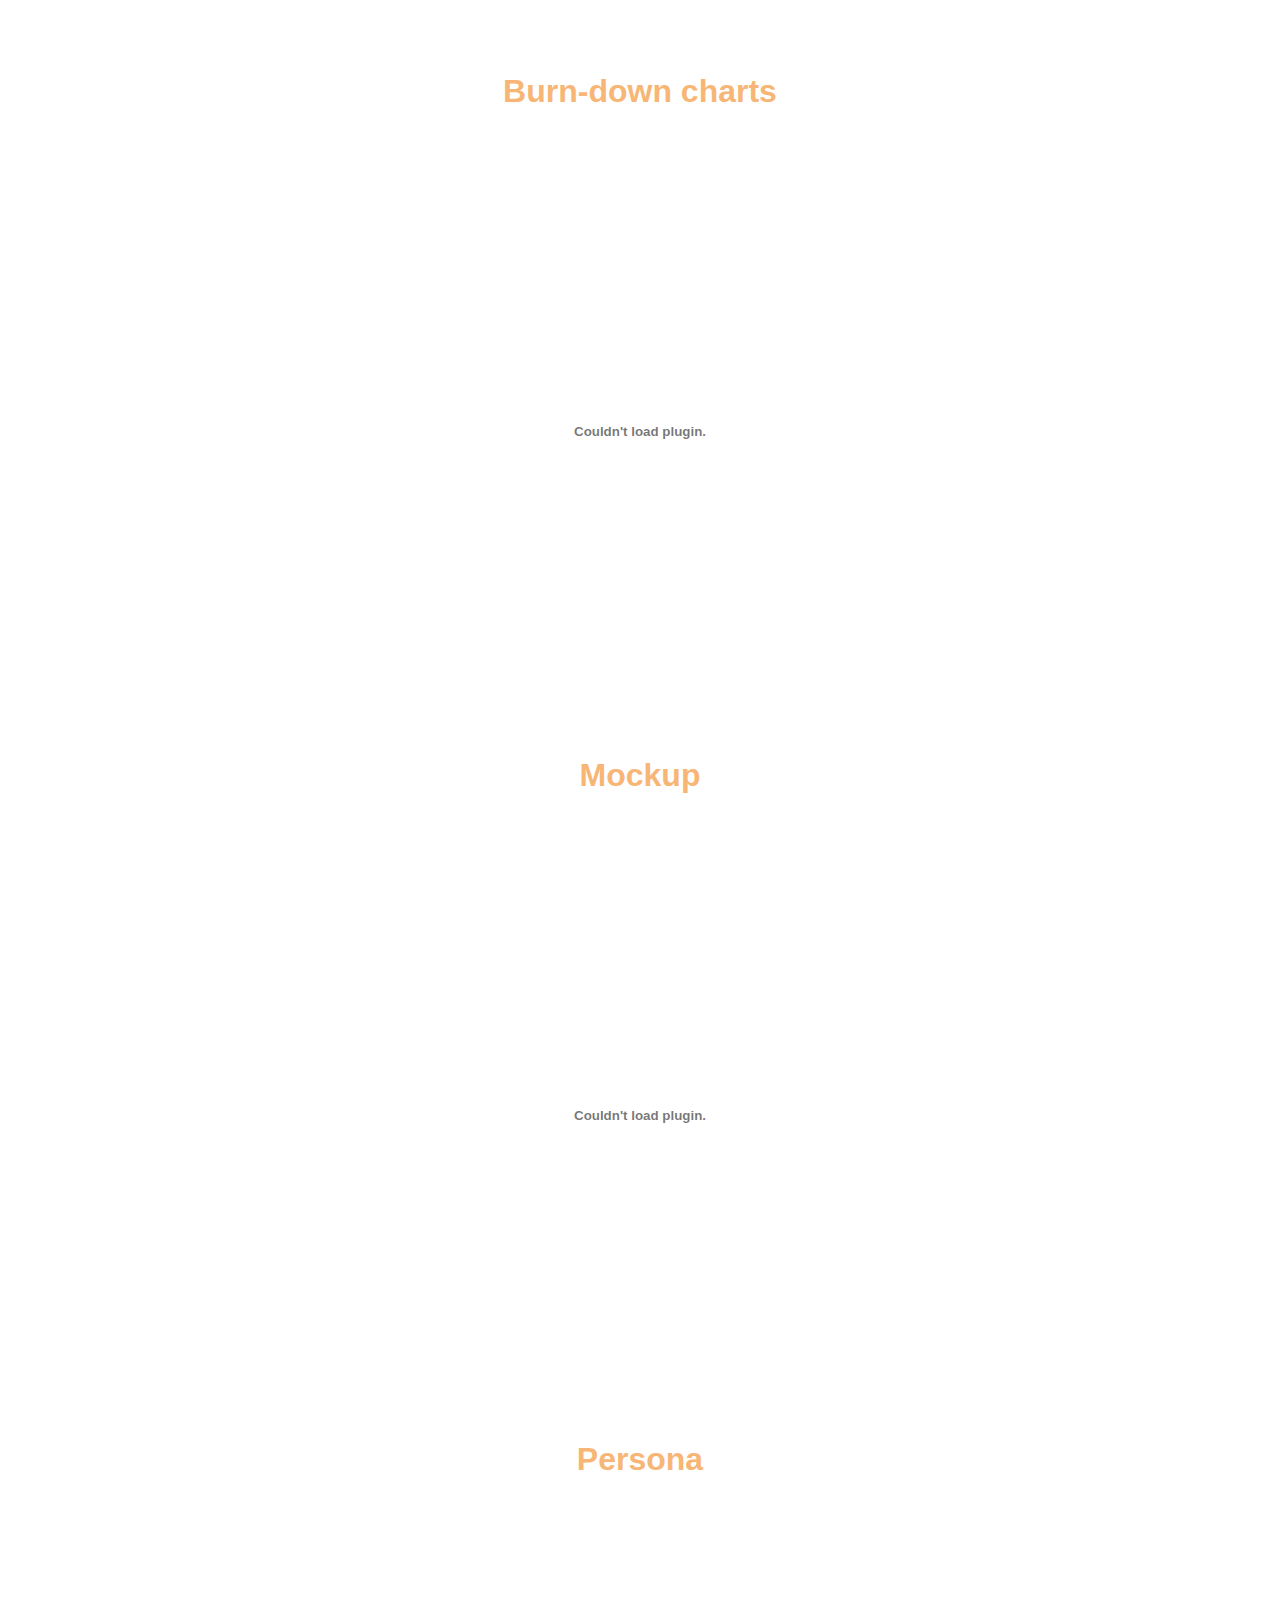
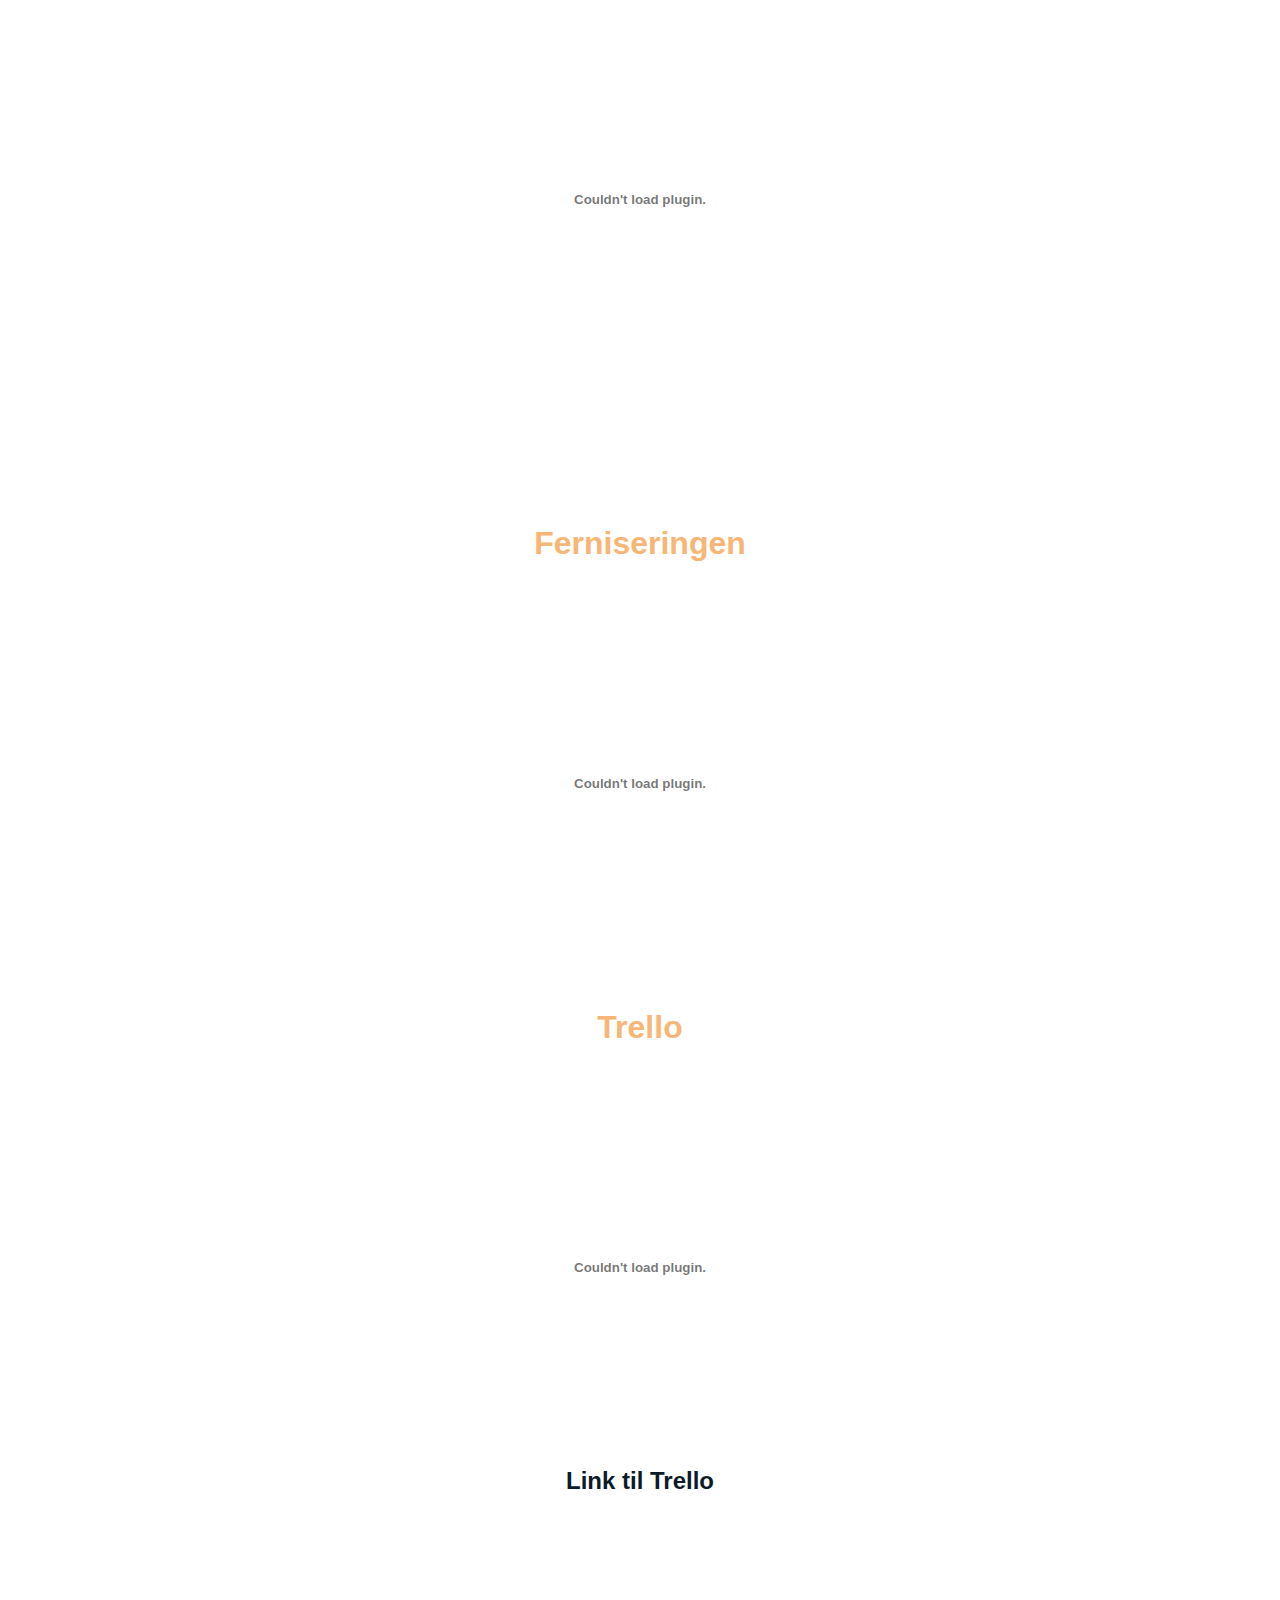
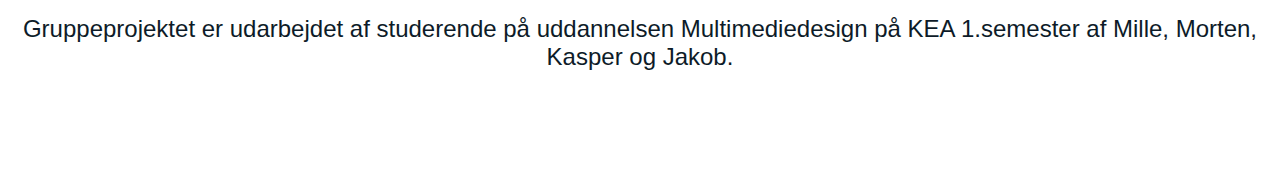
==== commit 7d51d67c: "rettet layout" ====
--- a/index.html
+++ b/index.html
@@ -51,7 +51,7 @@
 
     <section id="Layoutdiagram">
         <h1>Layoutdiagram</h1>
-        <object data="layoutdiagram_projekt.pdf"></object>
+        <object data="Layoutdiagram_projekt.pdf"></object>
     </section>
 
     <section id="skitser">
--- a/index.css
+++ b/index.css
@@ -78,13 +78,13 @@
 
 #Ferniseringen object {
      width: 50vw;
-    height: 300px;
+    height: 400px;
 
 }
 
 #Trello object {
       width: 50vw;
-    height: 300px;
+    height: 400px;
 }
 
 header h1 {
